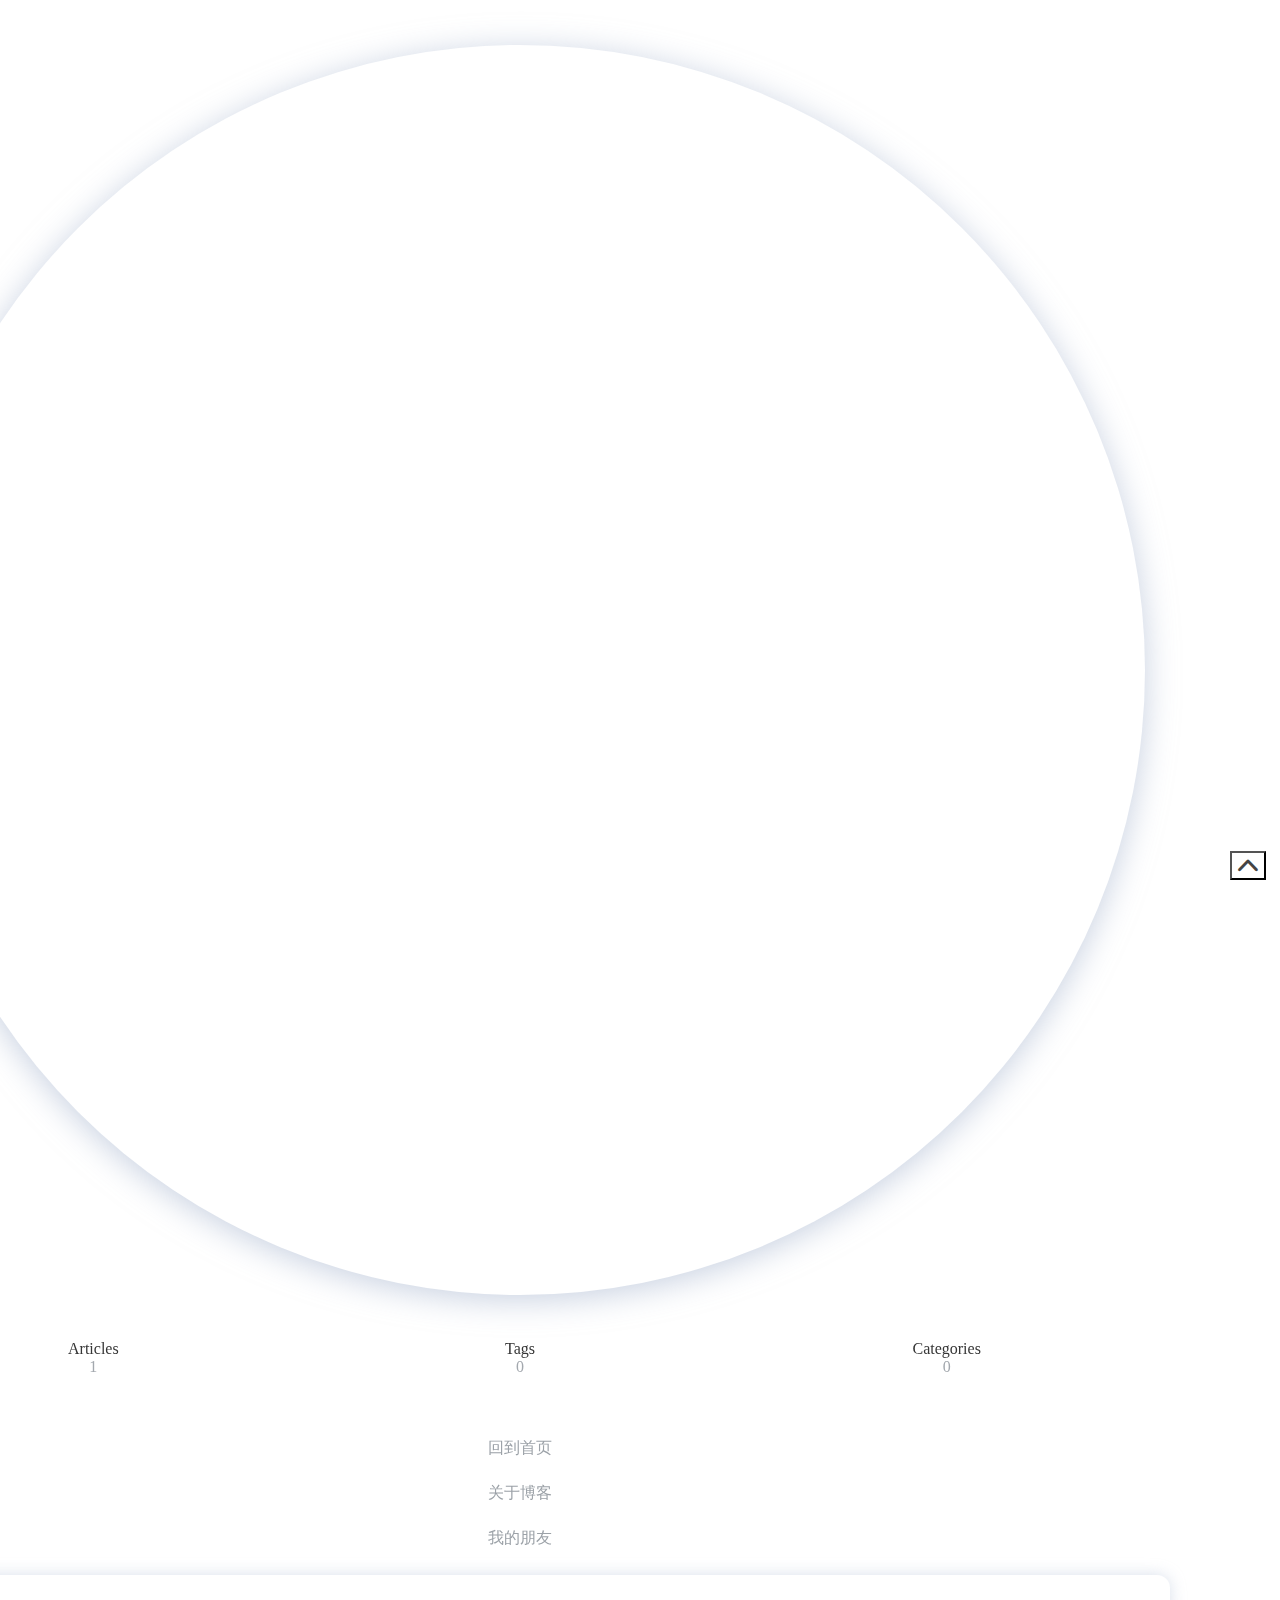
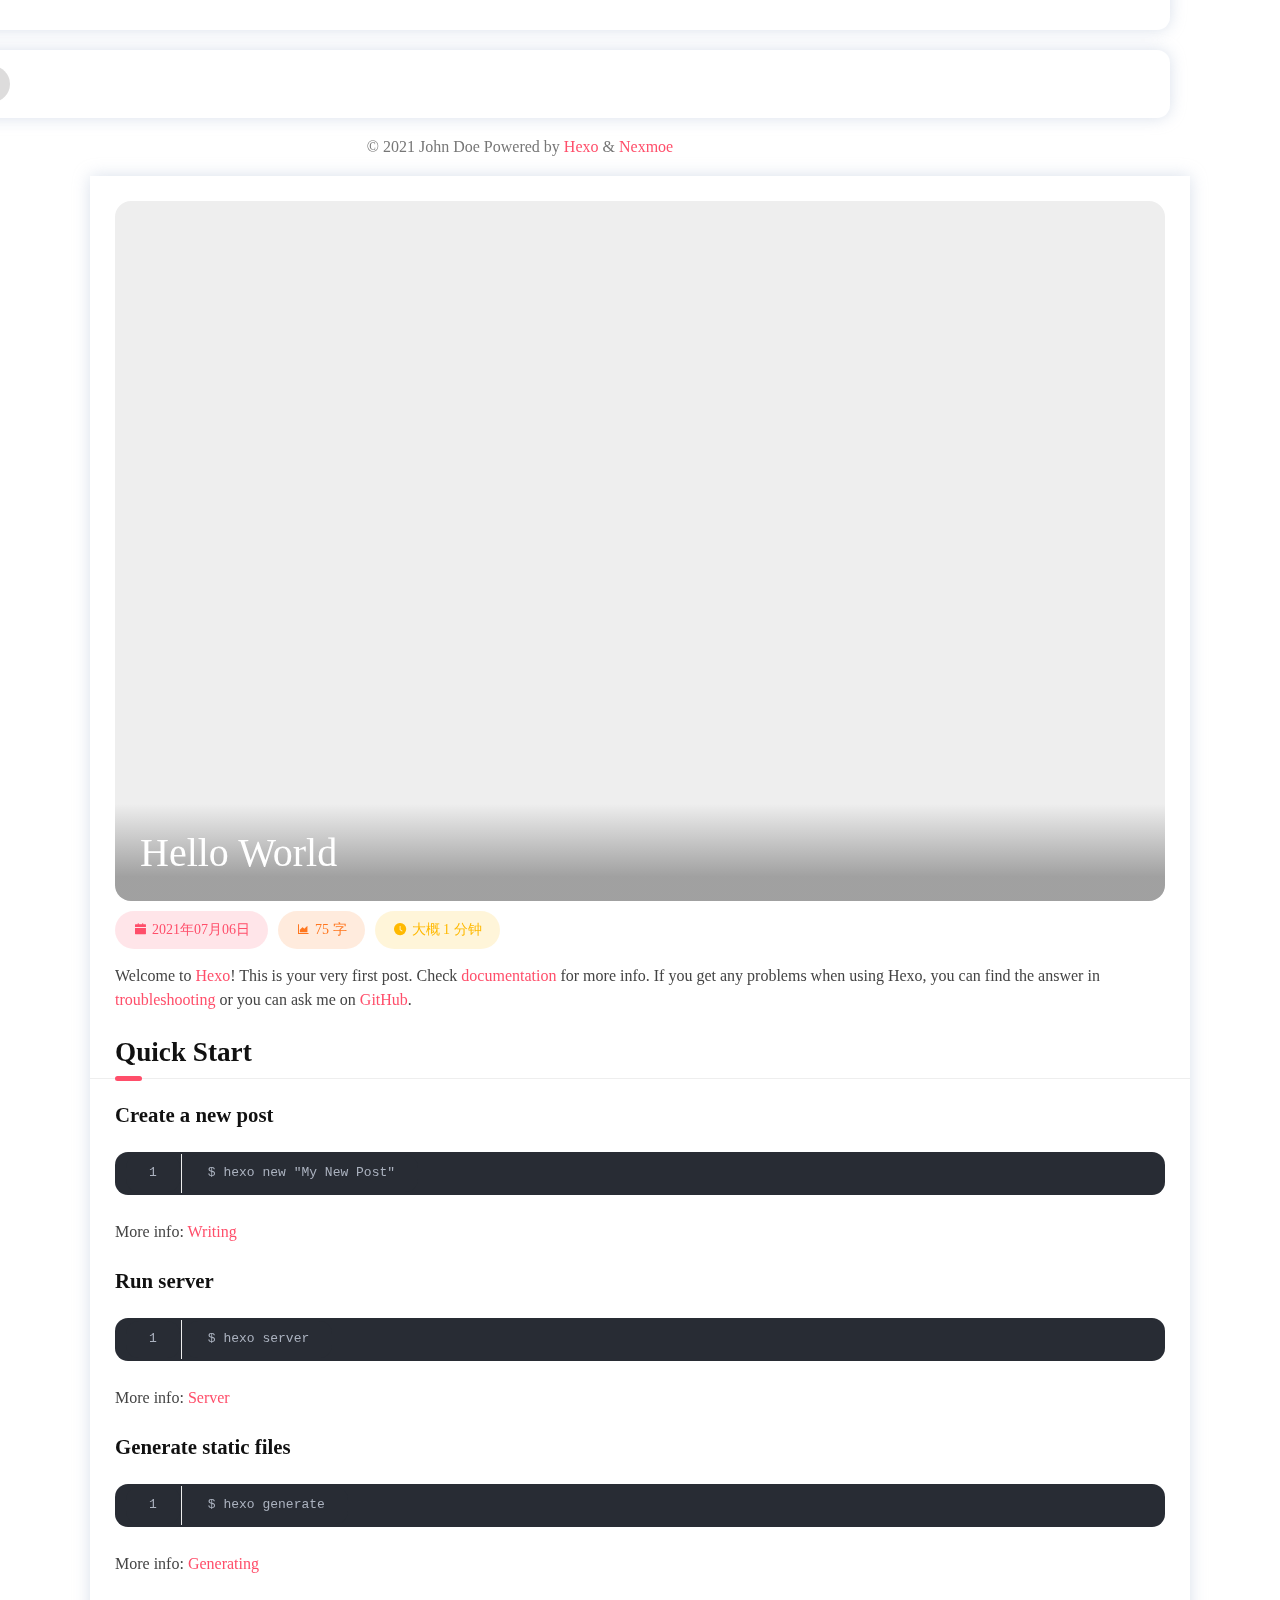
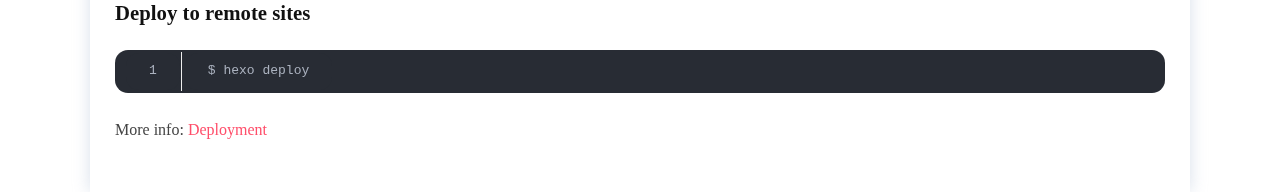
==== archives/index.html @ dfbaf963 "Site updated: 2021-07-06 17:07:49" ====
<!DOCTYPE html>

<html lang="en">

<head>
  
  <title>Archive - Hexo</title>
  <meta charset="UTF-8">
  <meta name="description" content="">
  <meta name="keywords" content="">
  <meta name="viewport" content="width=device-width, initial-scale=1, maximum-scale=5">
  
  

  <link rel="shortcut icon" href="/favicon.ico" type="image/png" />
  <meta property="og:type" content="website">
<meta property="og:title" content="Hexo">
<meta property="og:url" content="http://example.com/archives/index.html">
<meta property="og:site_name" content="Hexo">
<meta property="og:locale" content="en_US">
<meta property="article:author" content="John Doe">
<meta name="twitter:card" content="summary">
  <link rel="stylesheet" href="https://cdn.jsdelivr.net/combine/npm/highlight.js@9.15.8/styles/atom-one-dark.css,npm/justifiedGallery@3.8.1/dist/css/justifiedGallery.min.css,gh/fancyapps/fancybox@3.5.7/dist/jquery.fancybox.min.css,npm/hexo-theme-nexmoe@latest/source/lib/mdui_043tiny/css/mdui.css,npm/hexo-theme-nexmoe@latest/source/lib/iconfont/iconfont.css?v=233" crossorigin>
  <link rel="stylesheet" href="/css/style.css?v=1625562458630">
  
  <link rel="stylesheet" href="/lib/iconfont/iconfont.css?v=1625562458631">
<meta name="generator" content="Hexo 5.4.0"></head>

<body class="mdui-drawer-body-left">
  
  <div id="nexmoe-background">
    <div class="nexmoe-bg" style="background-image: url(https://cdn.jsdelivr.net/gh/nexmoe/nexmoe.github.io@latest/images/cover/5c3aec85a4343.jpg)"></div>
    <div class="mdui-appbar mdui-shadow-0">
      <div class="mdui-toolbar">
        <a mdui-drawer="{target: '#drawer', swipe: true}" title="menu" class="mdui-btn mdui-btn-icon mdui-ripple"><i class="mdui-icon nexmoefont icon-menu"></i></a>
        <div class="mdui-toolbar-spacer"></div>
        <!--<a href="javascript:;" class="mdui-btn mdui-btn-icon"><i class="mdui-icon material-icons">search</i></a>-->
        <a href="/" title="John Doe" class="mdui-btn mdui-btn-icon"><img src="https://cdn.jsdelivr.net/gh/nexmoe/nexmoe.github.io@latest/images/avatar.png" alt="John Doe"></a>
       </div>
    </div>
  </div>
  <div id="nexmoe-header">
      <div class="nexmoe-drawer mdui-drawer" id="drawer">
    <div class="nexmoe-avatar mdui-ripple">
        <a href="/" title="John Doe">
            <img src="https://cdn.jsdelivr.net/gh/nexmoe/nexmoe.github.io@latest/images/avatar.png" alt="John Doe" alt="John Doe">
        </a>
    </div>
    <div class="nexmoe-count">
        <div><span>Articles</span>1</div>
        <div><span>Tags</span>0</div>
        <div><span>Categories</span>0</div>
    </div>
    <div class="nexmoe-list mdui-list" mdui-collapse="{accordion: true}">
        
        <a class="nexmoe-list-item mdui-list-item mdui-ripple" href="/" title="回到首页">
            <i class="mdui-list-item-icon nexmoefont icon-home"></i>
            <div class="mdui-list-item-content">
                回到首页
            </div>
        </a>
        
        <a class="nexmoe-list-item mdui-list-item mdui-ripple" href="/about.html" title="关于博客">
            <i class="mdui-list-item-icon nexmoefont icon-info-circle"></i>
            <div class="mdui-list-item-content">
                关于博客
            </div>
        </a>
        
        <a class="nexmoe-list-item mdui-list-item mdui-ripple" href="/PY.html" title="我的朋友">
            <i class="mdui-list-item-icon nexmoefont icon-unorderedlist"></i>
            <div class="mdui-list-item-content">
                我的朋友
            </div>
        </a>
        
    </div>
    <aside id="nexmoe-sidebar">
  
  <div class="nexmoe-widget-wrap">
    <div class="nexmoe-widget nexmoe-search">
        <form id="search_form" action_e="https://cn.bing.com/search?q=site:nexmoe.com" onsubmit="return search();">
            <label><input id="search_value" name="q" type="search" placeholder="Search"></label>
        </form>
    </div>
</div>
  
  <div class="nexmoe-widget-wrap">
    <div class="nexmoe-widget nexmoe-social">
        <a class="mdui-ripple" href="https://jq.qq.com/?_wv=1027&k=5CfKHun" target="_blank" mdui-tooltip="{content: 'QQ群'}" style="color: rgb(249, 174, 8);background-color: rgba(249, 174, 8, .1);">
            <i class="nexmoefont icon-QQ"></i>
        </a><a class="mdui-ripple" href="https://space.bilibili.com/20238211" target="_blank" mdui-tooltip="{content: '哔哩哔哩'}" style="color: rgb(231, 106, 141);background-color: rgba(231, 106, 141, .15);">
            <i class="nexmoefont icon-bilibili"></i>
        </a><a class="mdui-ripple" href="https://github.com/nexmoe/" target="_blank" mdui-tooltip="{content: 'GitHub'}" style="color: rgb(25, 23, 23);background-color: rgba(25, 23, 23, .15);">
            <i class="nexmoefont icon-github"></i>
        </a>
    </div>
</div>
  
  

  
  
  
</aside>
    <div class="nexmoe-copyright">
        &copy; 2021 John Doe
        Powered by <a href="http://hexo.io/" target="_blank">Hexo</a>
        & <a href="https://github.com/theme-nexmoe/hexo-theme-nexmoe" target="_blank">Nexmoe</a>
        
    </div>
</div><!-- .nexmoe-drawer -->
  </div>
  <div id="nexmoe-content">
    <div class="nexmoe-primary">
        <section class="nexmoe-posts">
    
    <div class="nexmoe-post">
        <a href="/2021/07/06/hello-world/">
            
                <div class="nexmoe-post-cover mdui-ripple" style="padding-bottom: 66.66666666666666%;"> 
                    <img data-src="https://cdn.jsdelivr.net/gh/nexmoe/nexmoe.github.io@latest/images/cover/5c3aec85a4343.jpg" data-sizes="auto" alt="Hello World" class="lazyload">
                    <h1>Hello World</h1>
                </div>
            
        </a>

        <div class="nexmoe-post-meta nexmoe-rainbow">
            <a><i class="nexmoefont icon-calendar-fill"></i>2021年07月06日</a>
            <a><i class="nexmoefont icon-areachart"></i>75 字</a>
            <a><i class="nexmoefont icon-time-circle-fill"></i>大概 1 分钟</a>
        </div>

        <article>
            
                <p>Welcome to <a target="_blank" rel="noopener" href="https://hexo.io/">Hexo</a>! This is your very first post. Check <a target="_blank" rel="noopener" href="https://hexo.io/docs/">documentation</a> for more info. If you get any problems when using Hexo, you can find the answer in <a target="_blank" rel="noopener" href="https://hexo.io/docs/troubleshooting.html">troubleshooting</a> or you can ask me on <a target="_blank" rel="noopener" href="https://github.com/hexojs/hexo/issues">GitHub</a>.</p>
<h2 id="Quick-Start"><a href="#Quick-Start" class="headerlink" title="Quick Start"></a>Quick Start</h2><h3 id="Create-a-new-post"><a href="#Create-a-new-post" class="headerlink" title="Create a new post"></a>Create a new post</h3><figure class="highlight bash"><table><tr><td class="gutter"><pre><span class="line">1</span><br></pre></td><td class="code"><pre><span class="line">$ hexo new <span class="string">&quot;My New Post&quot;</span></span><br></pre></td></tr></table></figure>

<p>More info: <a target="_blank" rel="noopener" href="https://hexo.io/docs/writing.html">Writing</a></p>
<h3 id="Run-server"><a href="#Run-server" class="headerlink" title="Run server"></a>Run server</h3><figure class="highlight bash"><table><tr><td class="gutter"><pre><span class="line">1</span><br></pre></td><td class="code"><pre><span class="line">$ hexo server</span><br></pre></td></tr></table></figure>

<p>More info: <a target="_blank" rel="noopener" href="https://hexo.io/docs/server.html">Server</a></p>
<h3 id="Generate-static-files"><a href="#Generate-static-files" class="headerlink" title="Generate static files"></a>Generate static files</h3><figure class="highlight bash"><table><tr><td class="gutter"><pre><span class="line">1</span><br></pre></td><td class="code"><pre><span class="line">$ hexo generate</span><br></pre></td></tr></table></figure>

<p>More info: <a target="_blank" rel="noopener" href="https://hexo.io/docs/generating.html">Generating</a></p>
<h3 id="Deploy-to-remote-sites"><a href="#Deploy-to-remote-sites" class="headerlink" title="Deploy to remote sites"></a>Deploy to remote sites</h3><figure class="highlight bash"><table><tr><td class="gutter"><pre><span class="line">1</span><br></pre></td><td class="code"><pre><span class="line">$ hexo deploy</span><br></pre></td></tr></table></figure>

<p>More info: <a target="_blank" rel="noopener" href="https://hexo.io/docs/one-command-deployment.html">Deployment</a></p>

            
        </article>
    </div>
    
</section>

        <div class="nexmoe-post-right">
          <div class="nexmoe-fixed">
            <div class="nexmoe-tool"> 
              
                
              
              <a href="#nexmoe-content" class="toc-link" aria-label="回到顶部" title="top"><button class="mdui-fab mdui-ripple"><i class="nexmoefont icon-caret-top"></i></button></a>
            </div>
          </div>
        </div>
    </div>
  </div>
  <script src="https://cdn.jsdelivr.net/combine/npm/lazysizes@5.1.0/lazysizes.min.js,npm/mdui@0.4.3/dist/js/mdui.min.js?v=1"></script>
<script src="https://cdn.jsdelivr.net/npm/jquery@3.5.1/dist/jquery.min.js"></script>
<script src="https://cdn.jsdelivr.net/gh/fancyapps/fancybox@3.5.7/dist/jquery.fancybox.min.js"></script>


<script src="https://cdn.jsdelivr.net/gh/xtaodada/xtaodada.github.io@0.0.2/copy.js"></script>
 

<script async src="/js/app.js?v=1625562458631"></script>

<script src="https://cdn.jsdelivr.net/npm/justifiedGallery@3.8.1/dist/js/jquery.justifiedGallery.min.js"></script>
<script>
	$(".justified-gallery").justifiedGallery({
		rowHeight: 160,
		margins: 10,
	});
</script>

  





</body>

</html>
---- css/style.css ----
.nexmoe-archives .tagcloud {
  margin-bottom: 13px;
  font-size: 0;
}
.nexmoe-archives .categories {
  margin-bottom: 12px;
  font-size: 0;
}
.nexmoe-archives .tagcloud a {
  border-radius: 15px;
  padding: 6px 12px;
  font-size: 15px !important;
  display: inline-block;
  margin-bottom: 7px;
  margin-right: 7px;
}
.nexmoe-archives .tagcloud a:before {
  content: '# ';
}
.nexmoe-archives .tagcloud a span:before {
  content: ' ';
}
.nexmoe-archives .categories a {
  border-radius: 12px;
  padding: 12px;
  font-size: 16px;
  display: inline-block;
  margin-bottom: 12px;
  margin-right: 12px;
  height: 156px;
  width: calc(33.333333333% - 8px);
  position: relative;
}
.nexmoe-archives .categories a:nth-child(3n+3) {
  margin-right: 0;
}
.nexmoe-archives .categories a .bg {
  background-size: cover;
  background-position: center center;
  top: 0;
  left: 0;
  width: 100%;
  height: 100%;
  position: absolute;
  opacity: 0.8;
}
.nexmoe-archives .categories a:before {
  top: 0;
  left: 0;
  content: '';
  background-color: rgba(0,0,0,0.15);
  width: 100%;
  height: 100%;
  position: absolute;
  z-index: 1;
}
.nexmoe-archives .categories a h1 {
  margin: 20px;
  position: absolute;
  bottom: 0;
  left: 0;
  z-index: 2;
}
@media screen and (max-width: 768px) {
  .nexmoe-archives .categories a {
    width: calc(50% - 6px);
  }
  .nexmoe-archives .categories a:nth-child(3n+3) {
    margin-right: 12px;
  }
  .nexmoe-archives .categories a:nth-child(2n+2) {
    margin-right: 0;
  }
}
.nexmoe-archives .categories a span {
  margin-top: 5px;
  display: block;
}
.nexmoe-archives .categories a span:after {
  content: ' Articles';
}
.nexmoe-archives article > *:first-child {
  margin-top: 0;
}
.nexmoe-archives article > *:last-child {
  margin-bottom: 0;
}
.nexmoe-archives ul {
  list-style: none;
  padding-left: 0 !important;
}
.nexmoe-archives li {
  position: relative;
  padding: 10px 0;
  padding-left: 25px;
}
.nexmoe-archives li::before {
  content: '';
  width: 14px;
  height: 14px;
  background: #ff4e6a;
  display: inline-block;
  vertical-align: middle;
  margin-top: -2px;
  margin-right: 11px;
  margin-left: -25px;
  border-radius: 100%;
  border: 3px solid #fff;
  z-index: 100;
  position: relative;
}
.nexmoe-archives li::after {
  content: '';
  height: 100%;
  width: 2px;
  background: rgba(255,78,106,0.2);
  position: absolute;
  left: 6px;
  top: 20px;
}
.nexmoe-archives li:last-child:after {
  display: none;
}
.nexmoe-archives ul span {
  margin-right: 15px;
}
article {
  color: #444;
  font-family: microsoft yahei;
}
article p {
  line-height: 24px;
}
article code {
  background-color: rgba(27,31,35,0.05);
  border-radius: 10px;
  font-size: 85%;
  padding: 0.2em 0.4em;
}
article code::-webkit-scrollbar {
  width: 10px;
  height: 10px;
}
article code::-webkit-scrollbar-thumb {
  border-radius: 10px;
  background-color: #888;
}
.highlight {
  padding: 0 0.5em;
  background: #282c34;
  color: #abb2bf;
  margin: 0;
  border-radius: 13px;
  overflow: auto;
}
.highlight * {
  font-family: monospace;
}
.highlight .line {
  padding: 0 1em;
}
.highlight .gutter {
  border-right: 1px solid #eee;
}
article pre {
  border-radius: 13px;
  overflow: hidden;
  -webkit-box-sizing: border-box;
  box-sizing: border-box;
  margin: 0;
  padding: 10px;
  position: relative;
  background: #282c34;
  line-height: 1.3em;
}
article pre::before {
  background: #282c34;
  height: 32px;
  margin-bottom: 0;
  display: block;
}
article pre:after {
  position: absolute;
  border-radius: 50%;
  background: #ff5f56;
  width: 12px;
  height: 12px;
  top: 0;
  left: 12px;
  margin-top: 12px;
  -webkit-box-shadow: 20px 0 #ffbd2e, 40px 0 #27c93f;
  box-shadow: 20px 0 #ffbd2e, 40px 0 #27c93f;
}
article pre code {
  position: relative;
  border: none;
  border-radius: 0;
  font-size: 100%;
  font-family: Consolas;
}
article pre code:after {
  color: #5c6370;
  position: absolute;
  top: 0.5em;
  bottom: 0.5em;
  left: 0;
  text-align: left;
  clip: rect(-100px 2em 9999px 0);
  clip: rect(-100px 5ch 9999px 0);
  overflow: hidden;
  padding: 1px 0;
  padding-left: 12px;
  background: #282c34;
}
article a {
  -webkit-transition: all 0.35s ease-out;
  transition: all 0.35s ease-out;
  color: #ff4e6a;
  text-decoration: none;
  word-wrap: break-word;
}
article a:hover,
article a:focus {
  color: #ff4e6a;
}
article a:hover {
  text-decoration: underline;
}
article p {
  margin: 25px 0;
  position: relative;
}
article p:after {
  content: '';
  clear: both;
  display: block;
}
article del {
  color: #999;
  font-size: 0.9em;
}
article > table.nexmoe-album {
  margin: -5px;
  max-width: calc(100% + 10px);
}
article > table.nexmoe-album + .nexmoe-album {
  margin-top: 5px;
}
article > table.nexmoe-album,
article > table.nexmoe-album thead,
article > table.nexmoe-album th,
article > table.nexmoe-album td {
  border: none;
  box-shadow: none;
}
article > table.nexmoe-album * {
  background-color: transparent !important;
}
article > table.nexmoe-album th,
article > table.nexmoe-album td {
  padding: 5px;
  height: 300px;
}
article > table.nexmoe-album th a:after,
article > table.nexmoe-album td a:after {
  display: none;
}
@media screen and (max-width: 1024px) {
  article > table.nexmoe-album th,
  article > table.nexmoe-album td {
    height: 100px;
  }
}
article > table.nexmoe-album img {
  width: 100%;
  height: 100%;
  object-fit: cover;
}
.justified-gallery {
  margin: -10px;
  width: calc(100% + 20px);
}
.jg-entry {
  border-radius: 10px;
  overflow: hidden;
}
article img {
  display: block;
  border-radius: 13px;
}
article img.lazyload,
article img.lazyloading {
  opacity: 0;
  transition: opacity 400ms ease-out;
}
article img.lazyloaded {
  opacity: 1;
}
article h1,
article h2,
article h3,
article h4,
article h5,
article h6 {
  color: #111;
  margin: 25px 0;
}
article h4,
article h5,
article h6 {
  position: relative;
}
article h4:before,
article h5:before,
article h6:before {
  display: inline-block;
  width: 1em;
  content: '#';
  color: #ff4e6a;
}
article h1 {
  font-size: 2.5em;
}
article h2 {
  font-size: 1.7em;
  position: relative;
  padding-bottom: 10px;
}
article h2:before {
  content: '';
  width: 100%;
  padding: 0px 25px;
  border-bottom: 1px solid #eee;
  position: absolute;
  bottom: -1px;
  left: -25px;
  box-sizing: unset;
}
article h2:after {
  transition: all 0.35s ease-out;
  content: '';
  position: absolute;
  background: #ff4e6a;
  width: 1em;
  height: 5px;
  bottom: -3px;
  left: 0;
  border-radius: 10px;
}
article h2:hover:after {
  width: 2em;
}
article h3 {
  font-size: 1.3em;
}
article h4 {
  font-size: 1.15em;
}
article h5 {
  font-size: 1em;
}
article h6 {
  font-size: 0.9em;
}
article blockquote {
  color: #666;
  margin: 25px 0;
  padding: 0.1em 2.2em;
  background-color: #f8f8f8;
  line-height: 28px;
  position: relative;
  border-radius: 10px;
  border: 1px solid #eee;
  font-family: sf pro sc, sf pro display, sf pro icons, aos icons, pingfang sc, helvetica neue, helvetica, arial, sans-serif;
}
article blockquote:before {
  content: '\201C';
  top: 15px;
  left: 10px;
  position: absolute;
  color: #888;
  font-size: 3em;
}
article blockquote:after {
  content: '\201D';
  bottom: -8px;
  right: 10px;
  position: absolute;
  color: #888;
  font-size: 3em;
}
article hr {
  display: block;
  border: 0;
  border-top: 1px dashed #ccc;
  margin: 25px 0;
  padding: 0;
}
article sub,
article sup {
  font-size: 75%;
  line-height: 0;
  position: relative;
  vertical-align: baseline;
}
article sup {
  top: -0.5em;
}
article sub {
  bottom: -0.25em;
}
article ul {
  padding: 0 0 0 2em;
  margin-top: 0;
}
article ul .mdui-checkbox {
  padding-left: 22px;
  height: 18px;
}
article ul .mdui-checkbox-icon {
  top: 4px;
}
article ol {
  padding: 0 0 0 2.5em;
  margin-top: 0;
}
article > ol {
  list-style-type: none;
  counter-reset: item;
}
article > ol > li {
  position: relative;
}
article > ol > li::before {
  content: counter(item);
  counter-increment: item;
  position: absolute;
  top: 0.2rem;
  left: -2.5em;
  height: 1.6rem;
  width: 1.6rem;
  text-align: center;
  border-radius: 8px;
  line-height: 1.6rem;
  background-color: rgba(255,78,106,0.1);
  color: #ff4e6a;
}
article li {
  line-height: 2rem;
}
article li p {
  margin: 0 !important;
}
article dd {
  margin: 0 0 0 2em;
}
article > table {
  color: #5b6064;
  border-spacing: 0;
  text-align: center;
  border-collapse: collapse;
  -webkit-box-shadow: 0 0 0 1px #eee;
  box-shadow: 0 0 0 1px #eee;
  display: inline-block;
  max-width: 100%;
  overflow: auto;
  white-space: nowrap;
  margin: auto;
  border-radius: 10px;
}
article > table::-webkit-scrollbar {
  width: 6px;
  height: 6px;
}
article > table::-webkit-scrollbar-thumb {
  background-color: #888;
}
article > table thead {
  border-bottom: 1px solid #eee;
  background-color: #f8f8f8;
}
article > table thead tr {
  background-color: #f8f8f8;
}
article > table th {
  border-right: 1px solid #eee;
  padding: 13px 26px;
  font-weight: 400;
}
article > table td {
  border-right: 1px solid #eee;
  padding: 13px 26px;
}
article > table th:last-child,
article > table td:last-child {
  border: none;
}
article > table tr {
  background-color: #fff;
}
article > table tr:nth-child(2n) {
  background-color: #f8f8f8;
}
article img,
article canvas,
article iframe,
article video,
article svg,
article select,
article textarea {
  width: auto;
  max-width: 100%;
}
details ul {
  padding-left: 1.7em;
}
summary {
  cursor: pointer;
}
summary i {
  margin-right: 0.3em;
  width: 24px;
}
summary .remove {
  display: none;
}
details[open] > summary .add {
  display: none;
}
details[open] > summary .remove {
  display: inline-block;
}
article ul {
  list-style: none;
  padding-left: 0 !important;
}
article ul li {
  position: relative;
  padding: 10px 0;
  padding-left: 25px;
}
article ul li::before {
  content: '';
  width: 14px;
  height: 14px;
  background: #ff4e6a;
  display: inline-block;
  vertical-align: middle;
  margin-top: -2px;
  margin-right: 11px;
  margin-left: -25px;
  border-radius: 100%;
  border: 3px solid #fff;
  z-index: 100;
  position: relative;
}
article ul li::after {
  content: '';
  height: 100%;
  width: 2px;
  background: rgba(255,78,106,0.2);
  position: absolute;
  left: 6px;
  top: 20px;
}
article ul li:last-child:after {
  display: none;
}
article ul span {
  margin-right: 15px;
}
article .mdui-btn {
  background-color: #ff4e6a;
  color: #fff;
  border-radius: 10px;
}
article .mdui-btn:focus,
article .mdui-btn:hover {
  background-color: #ff4e6a;
  color: #fff;
}
font.douyin {
  text-shadow: -2px 0 rgba(0,255,255,0.5), 2px 0 rgba(255,0,0,0.5);
  animation: shake-it 0.5s reverse infinite cubic-bezier(0.68, -0.55, 0.27, 1.55);
}
.aplayer {
  -webkit-box-shadow: 0 0 0 1px #eee !important;
  box-shadow: 0 0 0 1px #eee !important;
  border-radius: 10px !important;
  margin: 25px 0 !important;
  height: 90px;
}
.aplayer .aplayer-info {
  padding: 9px 7px 0 10px !important;
}
.aplayer .aplayer-info .aplayer-controller .aplayer-bar-wrap {
  margin-left: 1px !important;
  padding-right: 3px;
}
.aplayer .aplayer-info .aplayer-controller .aplayer-bar-wrap .aplayer-bar,
.aplayer .aplayer-info .aplayer-controller .aplayer-bar-wrap .aplayer-bar .aplayer-loaded,
.aplayer .aplayer-info .aplayer-controller .aplayer-bar-wrap .aplayer-bar .aplayer-played {
  height: 6px !important;
  border-radius: 10px !important;
}
.aplayer .aplayer-info .aplayer-controller .aplayer-bar-wrap .aplayer-bar .aplayer-played .aplayer-thumb {
  height: 12px !important;
  width: 12px !important;
  right: 3px !important;
  -webkit-box-shadow: 0 0 5px 0 rgba(0,0,0,0.18) !important;
  box-shadow: 0 0 5px 0 rgba(0,0,0,0.18) !important;
  -webkit-transition: all 0.35s ease-out;
  transition: all 0.35s ease-out;
}
.aplayer .aplayer-info .aplayer-controller .aplayer-volume-wrap .aplayer-volume-bar-wrap .aplayer-volume-bar,
.aplayer .aplayer-info .aplayer-controller .aplayer-volume-wrap .aplayer-volume-bar-wrap .aplayer-volume-bar .aplayer-volume {
  border-radius: 10px;
  width: 6px;
}
.aplayer .aplayer-info .aplayer-controller .aplayer-volume-wrap .aplayer-volume-bar-wrap .aplayer-volume-bar {
  right: 10.5px;
}
.aplayer .aplayer-list ol li {
  border-top: none !important;
}
.aplayer .aplayer-list ol li.aplayer-list-light {
  background: #f8f8f8 !important;
}
.justified-gallery > a > .jg-caption,
.justified-gallery > div > .jg-caption,
.justified-gallery > figure > .jg-caption {
  background-color: transparent;
}
.justified-gallery > a > .jg-caption,
.justified-gallery > div > .jg-caption,
.justified-gallery > figure > .jg-caption {
  padding: 10px;
  transition: all 0.35s ease-out !important;
}
.justified-gallery > a > .jg-caption.jg-caption-visible,
.justified-gallery > div > .jg-caption.jg-caption-visible,
.justified-gallery > figure > .jg-caption.jg-caption-visible {
  opacity: 0.99;
}
.justified-gallery > a > .jg-caption:after,
.justified-gallery > div > .jg-caption:after,
.justified-gallery > figure > .jg-caption:after {
  background-image: -moz-linear-gradient(to top, rgba(16,16,16,0.35) 25%, rgba(16,16,16,0) 100%);
  background-image: -webkit-linear-gradient(to top, rgba(16,16,16,0.35) 25%, rgba(16,16,16,0) 100%);
  background-image: -ms-linear-gradient(to top, rgba(16,16,16,0.35) 25%, rgba(16,16,16,0) 100%);
  background-image: linear-gradient(to top, rgba(16,16,16,0.35) 25%, rgba(16,16,16,0) 100%);
  -moz-pointer-events: none;
  -webkit-pointer-events: none;
  -ms-pointer-events: none;
  pointer-events: none;
  background-size: cover;
  content: '';
  display: block;
  height: 100%;
  left: 0;
  position: absolute;
  bottom: 0;
  width: 100%;
  z-index: -1;
}
article.nexmoe-py > *:first-child {
  margin-top: 0 !important;
}
article.nexmoe-py ul {
  list-style-type: none;
  padding: 0;
  display: flex;
  flex-direction: row;
  flex-wrap: wrap;
  margin: -5px;
}
article.nexmoe-py ul li {
  transition: all 0.03s;
  width: calc(14.285714285714286% - 10px);
  margin: 5px;
  border-radius: 10px;
  border: 1px solid #eee;
  font-size: 0;
  overflow: hidden;
  padding: 0 !important;
}
article.nexmoe-py ul li:before,
article.nexmoe-py ul li:after {
  display: none;
}
article.nexmoe-py ul li > a {
  padding-top: 100%;
  display: block;
  position: relative;
}
article.nexmoe-py ul li > a:before {
  background-image: -moz-linear-gradient(to top, rgba(16,16,16,0.35) 25%, rgba(16,16,16,0) 100%);
  background-image: -webkit-linear-gradient(to top, rgba(16,16,16,0.35) 25%, rgba(16,16,16,0) 100%);
  background-image: -ms-linear-gradient(to top, rgba(16,16,16,0.35) 25%, rgba(16,16,16,0) 100%);
  background-image: linear-gradient(to top, rgba(16,16,16,0.35) 25%, rgba(16,16,16,0) 100%);
  -moz-pointer-events: none;
  -webkit-pointer-events: none;
  -ms-pointer-events: none;
  pointer-events: none;
  background-size: cover;
  content: '';
  display: block;
  height: 36px;
  left: 0;
  position: absolute;
  bottom: 0;
  width: 100%;
  z-index: 1;
  opacity: 0.8;
}
article.nexmoe-py ul li > a::after {
  font-size: 13px;
  color: #fff;
  -webkit-transition: none;
  transition: none;
  content: attr(title);
  display: block;
  width: 100%;
  border: none;
  padding: 2px 10px;
  text-align: center;
  overflow: hidden;
  text-overflow: ellipsis;
  white-space: nowrap;
  position: absolute;
  bottom: 0;
  z-index: 2;
}
article.nexmoe-py ul li img {
  width: 100%;
  border-radius: 0;
  border: none;
  display: block;
  position: absolute;
  width: 100%;
  top: 0;
  pointer-events: none;
}
article.nexmoe-py ul li img.lazyload {
  padding-bottom: 100%;
  opacity: 0;
}
article.nexmoe-py ul li img.lazyloaded {
  padding-bottom: 0;
  opacity: 1;
}
@media screen and (max-width: 768px) {
  article.nexmoe-py ul li {
    width: calc(33.3333333333% - 10px);
  }
}
*,
*:after,
*::before {
  box-sizing: border-box;
}
a {
  text-decoration: none;
}
body {
  max-width: 1100px;
  margin: auto !important;
}
.medium-zoom-overlay {
  z-index: 9999;
}
.medium-zoom-image--opened {
  z-index: 9999;
  background: rgba(31,34,36,0.925);
  box-shadow: 0 1em 3em 0.5em rgba(0,0,0,0.25);
}
#nexmoe-background .nexmoe-bg {
  opacity: 0.2;
  background-size: cover;
  filter: blur(30px);
  height: 100vh;
  width: 100%;
  position: fixed;
  top: 0;
  left: 0;
  z-index: -1;
}
#nexmoe-background .mdui-appbar {
  padding: 10px;
  display: none;
}
#nexmoe-background .mdui-appbar img {
  width: 100%;
}
@media screen and (max-width: 1023px) {
  #nexmoe-background .mdui-appbar {
    display: block !important;
  }
}
#nexmoe-header {
  margin-left: -240px;
}
#nexmoe-header .mdui-drawer {
  left: unset;
  scrollbar-width: none;
}
#nexmoe-header .mdui-drawer::-webkit-scrollbar {
  display: none;
}
#nexmoe-header .nexmoe-avatar,
#nexmoe-header .nexmoe-avatar img {
  width: 100%;
  font-size: 0 0;
  border-radius: 80px;
  -webkit-border-radius: 80px;
  -moz-border-radius: 80px;
  box-shadow: inset 0 -1px 0 #333 sf;
  -webkit-transition: -webkit-transform 1.5s ease-out;
  -moz-transition: -moz-transform 1.5s ease-out;
  transition: transform 1.5s ease-out;
}
#nexmoe-header .nexmoe-avatar {
  margin: 45px;
  z-index: 4;
  position: relative;
  font-size: 0;
  width: calc(100% - 90px);
  overflow: hidden;
  border-radius: 100%;
  box-shadow: 0 0.3rem 2rem rgba(161,177,204,0.6);
}
#nexmoe-header .nexmoe-avatar a {
  padding-bottom: 100%;
  display: block;
  height: 0;
}
#nexmoe-header .nexmoe-count {
  padding: 0 30px;
  margin-bottom: 30px;
  display: -webkit-box;
  display: -ms-flexbox;
  display: flex;
}
#nexmoe-header .nexmoe-count div {
  -webkit-box-flex: 1;
  -ms-flex: 1;
  flex: 1;
  text-align: center;
  color: #a3a8ae;
}
#nexmoe-header .nexmoe-count div span {
  color: #363636;
  display: block;
}
#nexmoe-header .nexmoe-search input {
  border: none !important;
  background-color: transparent;
  padding: 20px;
  box-sizing: border-box;
  outline: none;
}
#nexmoe-header .nexmoe-social {
  padding: 12px;
  font-size: 0;
}
#nexmoe-header .nexmoe-social a {
  width: 36px;
  height: 36px;
  line-height: 36px;
  margin: 4px;
  border-radius: 100%;
  display: inline-block;
  text-align: center;
  color: #606266;
}
#nexmoe-header .nexmoe-list {
  padding: 8px 20px;
}
#nexmoe-header .nexmoe-list .nexmoe-list-item {
  padding: 0 36px;
  color: #9ca2a8;
  transition: all 0.35s ease-out;
  border-radius: 13px;
  margin-bottom: 10px;
  text-align: center;
}
#nexmoe-header .nexmoe-list .nexmoe-list-item.active,
#nexmoe-header .nexmoe-list .nexmoe-list-item.active i {
  color: #fff;
}
#nexmoe-header .nexmoe-list .nexmoe-list-item.active {
  opacity: 0.9;
  background: #ff4e6a;
  box-shadow: 0 2px 12px #ff4e6a;
}
#nexmoe-header .nexmoe-list .nexmoe-list-item i {
  font-size: 22px;
  color: #9ca2a8;
}
#nexmoe-header .nexmoe-list .nexmoe-list-item .mdui-list-item-content {
  margin-left: 0px;
  transition: all 0.35s ease-out;
}
#nexmoe-header .nexmoe-widget-wrap {
  box-shadow: 0 0 1rem rgba(161,177,204,0.4);
  background-color: #fff;
  margin: 20px;
  border-radius: 13px;
  overflow: hidden;
  white-space: normal;
}
#nexmoe-header .nexmoe-widget-wrap .nexmoe-widget-title {
  font-size: 1em;
  font-weight: 400;
  padding: 24px 18px 12px;
  margin: 0;
  color: #ff4e6a;
}
#nexmoe-header .nexmoe-widget-wrap .nexmoe-widget ul {
  list-style-type: none;
  padding: 0;
  margin: 0;
}
#nexmoe-header .nexmoe-widget-wrap .nexmoe-widget ul li {
  overflow: hidden;
  text-overflow: ellipsis;
  white-space: nowrap;
  position: relative;
  padding: 12px 18px;
}
#nexmoe-header .nexmoe-widget-wrap .nexmoe-widget ul li a {
  color: #606266;
}
#nexmoe-header .nexmoe-widget-wrap .nexmoe-widget ul li:last-child {
  border-bottom: none;
  padding-bottom: 24px;
}
#nexmoe-header .nexmoe-widget-wrap .nexmoe-widget .category-list-count,
#nexmoe-header .nexmoe-widget-wrap .nexmoe-widget .archive-list-count {
  background-color: rgba(255,78,106,0.1);
  display: inline-block;
  width: 26px;
  height: 26px;
  line-height: 26px;
  text-align: center;
  border-radius: 100%;
  color: #ff4e6a;
  position: absolute;
  right: 18px;
  top: 10px;
}
#nexmoe-header .nexmoe-widget-wrap .tagcloud {
  padding: 10px;
  padding-bottom: 5px;
}
#nexmoe-header .nexmoe-widget-wrap .tagcloud a {
  border-radius: 13px;
  padding: 5px 10px;
  font-size: 12px !important;
  display: inline-block;
  margin-bottom: 5px;
}
#nexmoe-header .nexmoe-widget-wrap .tagcloud a:before {
  content: '# ';
}
#nexmoe-header .nexmoe-widget-wrap:first-child {
  margin-top: 0;
}
#nexmoe-header .nexmoe-copyright {
  padding: 0 30px;
  text-align: center;
  color: #777;
  white-space: normal;
  margin-bottom: 20px;
}
#nexmoe-header .nexmoe-copyright a {
  color: #ff4e6a;
}
@media screen and (max-width: 1024px) {
  #nexmoe-header {
    margin-left: 0;
  }
  #nexmoe-header .mdui-drawer {
    left: 0;
  }
}
#nexmoe-content {
  position: relative;
}
#nexmoe-content .nexmoe-primary {
  box-shadow: 0 0 1rem rgba(161,177,204,0.4);
  background-color: #fff;
  float: left;
  width: 100%;
  padding: 25px;
  position: absolute;
  min-height: 100vh;
}
#nexmoe-content .nexmoe-primary .nexmoe-page-nav {
  list-style: none;
  text-align: center;
  display: inline-block;
  color: #ddd;
  background-color: #f5f6f5;
  border-radius: 13px;
  margin-top: -10px;
}
#nexmoe-content .nexmoe-primary .nexmoe-page-nav .prev {
  margin-left: 8px;
}
#nexmoe-content .nexmoe-primary .nexmoe-page-nav .current {
  color: #fff;
  background: #ff4e6a;
  opacity: 0.9;
  box-shadow: 0 2px 12px #ff4e6a;
}
#nexmoe-content .nexmoe-primary .nexmoe-page-nav > * {
  color: #999;
  border-radius: 13px;
  width: 35px;
  height: 35px;
  line-height: 35px;
  margin-right: 8px;
  float: left;
}
#nexmoe-content .nexmoe-posts {
  position: relative;
}
#nexmoe-content .nexmoe-posts .nexmoe-post {
  width: 100%;
  margin-bottom: 40px;
}
#nexmoe-content .nexmoe-posts .nexmoe-post article p:first-child {
  margin-top: 0;
}
#nexmoe-content .nexmoe-posts .nexmoe-post article p:last-child {
  margin-bottom: 0;
}
#nexmoe-content .nexmoe-posts .nexmoe-post-meta {
  margin: 10px 0 !important;
}
#nexmoe-content .nexmoe-posts .nexmoe-post:last-child {
  margin-bottom: 25px;
}
#nexmoe-content .nexmoe-post .nexmoe-post-cover {
  width: 100%;
  padding-bottom: 56.25%;
  position: relative;
  overflow: hidden;
  border-radius: 16px;
  min-height: 95px;
  background-color: #eee;
}
#nexmoe-content .nexmoe-post .nexmoe-post-cover img {
  display: block;
  opacity: 0;
  transition: opacity 400ms ease-out;
  position: absolute;
  left: 0;
  top: 0;
  object-fit: cover;
  width: 100%;
  height: 100%;
}
#nexmoe-content .nexmoe-post .nexmoe-post-cover img.lazyloaded {
  opacity: 1;
}
#nexmoe-content .nexmoe-post .nexmoe-post-cover h1 {
  color: #fff;
  font-size: 2.5em;
  font-weight: normal;
  margin: 0;
  margin-top: 10px;
  padding-left: 1px;
  position: absolute;
  bottom: 0;
  width: 100%;
  box-sizing: border-box;
  text-transform: none;
  z-index: 1;
  margin: 0;
  padding: 25px;
}
#nexmoe-content .nexmoe-post .nexmoe-post-cover h1:after {
  background-image: -moz-linear-gradient(to top, rgba(16,16,16,0.35) 25%, rgba(16,16,16,0) 100%);
  background-image: -webkit-linear-gradient(to top, rgba(16,16,16,0.35) 25%, rgba(16,16,16,0) 100%);
  background-image: -ms-linear-gradient(to top, rgba(16,16,16,0.35) 25%, rgba(16,16,16,0) 100%);
  background-image: linear-gradient(to top, rgba(16,16,16,0.35) 25%, rgba(16,16,16,0) 100%);
  -moz-pointer-events: none;
  -webkit-pointer-events: none;
  -ms-pointer-events: none;
  pointer-events: none;
  background-size: cover;
  content: '';
  display: block;
  height: 100%;
  left: 0;
  position: absolute;
  bottom: 0;
  width: 100%;
  z-index: -1;
}
#nexmoe-content .nexmoe-post .nexmoe-post-meta {
  margin: 25px 0px;
  font-size: 0;
}
#nexmoe-content .nexmoe-post .nexmoe-post-meta a {
  border-radius: 20px;
  padding: 10px 18px;
  font-size: 14px;
  display: inline-block;
  margin-bottom: 5px;
  margin-right: 10px;
  text-decoration: none;
}
#nexmoe-content .nexmoe-post .nexmoe-post-meta a .nexmoefont {
  font-size: 14px;
}
#nexmoe-content .nexmoe-post .nexmoe-post-meta a:before,
#nexmoe-content .nexmoe-post .nexmoe-post-meta i:before {
  margin-right: 5px;
}
#nexmoe-content .nexmoe-post .nexmoe-post-copyright {
  margin: 0 -25px;
  margin-bottom: 25px;
  padding: 25px;
  color: #191919;
  background-color: #fafafa;
  line-height: 1.5em;
  position: relative;
  overflow: hidden;
}
#nexmoe-content .nexmoe-post .nexmoe-post-copyright a {
  color: #ff4e6a;
}
#nexmoe-content .nexmoe-post .nexmoe-post-copyright:after {
  position: absolute;
  background: url("data:image/svg+xml;charset=utf-8,%3Csvg xmlns='http://www.w3.org/2000/svg' viewBox='0 0 496 512'%3E%3Cpath fill='%234a4a4a' d='M245.8 214.9l-33.2 17.3c-9.4-19.6-25.2-20-27.4-20-22.2 0-33.3 14.6-33.3 43.9 0 23.5 9.2 43.8 33.3 43.8 14.4 0 24.6-7 30.5-21.3l30.6 15.5a73.2 73.2 0 01-65.1 39c-22.6 0-74-10.3-74-77 0-58.7 43-77 72.6-77 30.8-.1 52.7 11.9 66 35.8zm143 0l-32.7 17.3c-9.5-19.8-25.7-20-27.9-20-22.1 0-33.2 14.6-33.2 43.9 0 23.5 9.2 43.8 33.2 43.8 14.5 0 24.7-7 30.5-21.3l31 15.5c-2 3.8-21.3 39-65 39-22.7 0-74-9.9-74-77 0-58.7 43-77 72.6-77C354 179 376 191 389 214.8zM247.7 8C104.7 8 0 123 0 256c0 138.4 113.6 248 247.6 248C377.5 504 496 403 496 256 496 118 389.4 8 247.6 8zm.8 450.8c-112.5 0-203.7-93-203.7-202.8 0-105.5 85.5-203.3 203.8-203.3A201.7 201.7 0 01451.3 256c0 121.7-99.7 202.9-202.9 202.9z'/%3E%3C/svg%3E");
  content: ' ';
  height: 160px;
  width: 160px;
  right: -30px;
  top: -45px;
  opacity: 0.1;
}
#nexmoe-content .nexmoe-post-footer {
  background-color: #f5f6f5;
  padding: 25px;
  margin: -25px;
  margin-top: 0;
}
#nexmoe-content:after {
  clear: both;
  display: table;
  content: ' ';
}
@media screen and (max-width: 1024px) {
  #nexmoe-content .nexmoe-primary {
    width: 100%;
    position: relative;
    min-height: 100vh;
  }
  #nexmoe-content .nexmoe-secondary {
    display: none;
  }
}
@media screen and (min-width: 1024px) {
  body {
    padding-left: 0px;
  }
  #nexmoe-header .mdui-drawer-close {
    display: none;
  }
  #nexmoe-header .mdui-drawer-close .nexmoe-avatar {
    padding: 16px;
    width: 80px;
    margin-left: 160px;
    margin-top: 8px;
  }
  #nexmoe-header .mdui-drawer-close .nexmoe-count {
    padding: 16px;
    width: 80px;
    margin-left: 160px;
    display: block;
  }
  #nexmoe-header .mdui-drawer-close .nexmoe-count div {
    display: block;
    margin-bottom: 10px;
  }
  #nexmoe-header .mdui-drawer-close .nexmoe-count div:last-child {
    margin-bottom: 0;
  }
  #nexmoe-header .mdui-drawer-close .mdui-list {
    margin-left: 160px;
  }
  #nexmoe-header .mdui-drawer-close .nexmoe-list-item {
    padding: 0 17px;
    color: #9ca2a8;
  }
  #nexmoe-header .mdui-drawer-close .mdui-list-item-icon~.mdui-list-item-content {
    margin-left: 32px;
  }
  #nexmoe-header .mdui-drawer-close .nexmoe-list {
    padding: 8px 10px;
  }
}
.nexmoe-post-right {
  margin: 0px -25px;
  text-align: right;
}
.nexmoe-valign {
  display: -webkit-box !important;
  display: -webkit-flex !important;
  display: -ms-flexbox !important;
  display: flex !important;
  -webkit-box-align: center !important;
  -webkit-align-items: center !important;
  -ms-flex-align: center !important;
  align-items: center !important;
  height: 100%;
}
.nexmoe-post-right .nexmoe-fixed {
  position: fixed;
  z-index: 1000;
  height: 100vh;
  display: inline-block;
  top: 0;
}
.nexmoe-post-right .nexmoe-tool {
  position: absolute;
  bottom: 20px;
  left: 20px;
  width: 56px;
}
.nexmoe-post-right .nexmoe-tool button {
  margin-top: 20px;
}
.nexmoe-post-right .nexmoe-tool button .icon-i-catalog {
  font-size: 22px;
}
.nexmoe-post-right .nexmoe-tool button .icon-caret-top {
  font-size: 20px;
}
.nexmoe-post-right .nexmoe-tool .mdui-fab {
  background: #fff;
  color: #444;
}
@media screen and (max-width: 1024px) {
  .nexmoe-post-right {
    margin: 25px 0px;
    text-align: left;
  }
  .nexmoe-post-right .nexmoe-fixed {
    height: auto;
    top: auto;
    bottom: 0;
    right: 0;
  }
  .nexmoe-post-right .nexmoe-tool {
    right: 20px;
    left: auto;
  }
  #nexmoe-header .nexmoe-social a {
    margin: 10px;
    width: 44px;
    height: 44px;
    line-height: 44px;
  }
}
.nexmoe-toc {
  width: auto;
  text-align: left;
  box-shadow: 0 0 1rem rgba(161,177,204,0.4);
  background-color: #fff;
  position: absolute;
  bottom: 0px;
  right: 0;
  border-radius: 16px;
  padding: 20px;
  font-size: 16px;
  display: none;
  z-index: 0;
  max-height: calc(100vh - 130px);
  overflow-y: scroll;
}
.nexmoe-tool .catalog:hover .nexmoe-toc {
  display: block;
}
.nexmoe-toc a {
  color: rgba(0,0,0,0.6);
}
.nexmoe-toc a:hover {
  text-decoration: underline;
  color: #ff4e6a;
}
.nexmoe-toc ol {
  padding-left: 1em;
  margin: 0;
}
.nexmoe-toc li {
  margin: 0;
  line-height: 1.7rem;
}
.nexmoe-toc > ol {
  margin: 0;
  padding: 0;
}
.nexmoe-toc * {
  list-style: none;
}
photos img {
  width: 25%;
}
.nexmoe-rainbow a:nth-child(7n+1) {
  background-color: rgba(255,78,106,0.15);
  color: #ff4e6a;
}
.nexmoe-rainbow a:nth-child(7n+2) {
  background-color: rgba(255,118,30,0.15);
  color: #ff761e;
}
.nexmoe-rainbow a:nth-child(7n+3) {
  background-color: rgba(255,185,0,0.15);
  color: #ffb900;
}
.nexmoe-rainbow a:nth-child(7n+4) {
  background-color: rgba(51,213,122,0.15);
  color: #33d57a;
}
.nexmoe-rainbow a:nth-child(7n+5) {
  background-color: rgba(0,219,255,0.15);
  color: #00dbff;
}
.nexmoe-rainbow a:nth-child(7n+6) {
  background-color: rgba(26,152,255,0.15);
  color: #1a98ff;
}
.nexmoe-rainbow a:nth-child(7n+7) {
  background-color: rgba(144,144,255,0.15);
  color: #9090ff;
}
.nexmoe-rainbow-fill a:nth-child(7n+1) {
  color: #fff;
  background-color: rgba(255,78,106,0.9);
}
.nexmoe-rainbow-fill a:nth-child(7n+2) {
  color: #fff;
  background-color: rgba(255,118,30,0.7);
}
.nexmoe-rainbow-fill a:nth-child(7n+3) {
  color: #fff;
  background-color: rgba(255,185,0,0.7);
}
.nexmoe-rainbow-fill a:nth-child(7n+4) {
  color: #fff;
  background-color: rgba(51,213,122,0.7);
}
.nexmoe-rainbow-fill a:nth-child(7n+5) {
  color: #fff;
  background-color: rgba(0,219,255,0.7);
}
.nexmoe-rainbow-fill a:nth-child(7n+6) {
  color: #fff;
  background-color: rgba(26,152,255,0.7);
}
.nexmoe-rainbow-fill a:nth-child(7n+7) {
  color: #fff;
  background-color: rgba(144,144,255,0.7);
}
@-moz-keyframes shake-it {
  0% {
    text-shadow: 0 0 rgba(0,255,255,0.5), 0 0 rgba(255,0,0,0.5);
  }
  25% {
    text-shadow: -1px 0 rgba(0,255,255,0.5), 1px 0 rgba(255,0,0,0.5);
  }
  50% {
    text-shadow: -3px 0 rgba(0,255,255,0.5), 1px 0 rgba(255,0,0,0.5);
  }
  100% {
    text-shadow: 1px 0 rgba(0,255,255,0.5), 3px 0 rgba(255,0,0,0.5);
  }
}
@-webkit-keyframes shake-it {
  0% {
    text-shadow: 0 0 rgba(0,255,255,0.5), 0 0 rgba(255,0,0,0.5);
  }
  25% {
    text-shadow: -1px 0 rgba(0,255,255,0.5), 1px 0 rgba(255,0,0,0.5);
  }
  50% {
    text-shadow: -3px 0 rgba(0,255,255,0.5), 1px 0 rgba(255,0,0,0.5);
  }
  100% {
    text-shadow: 1px 0 rgba(0,255,255,0.5), 3px 0 rgba(255,0,0,0.5);
  }
}
@-o-keyframes shake-it {
  0% {
    text-shadow: 0 0 rgba(0,255,255,0.5), 0 0 rgba(255,0,0,0.5);
  }
  25% {
    text-shadow: -1px 0 rgba(0,255,255,0.5), 1px 0 rgba(255,0,0,0.5);
  }
  50% {
    text-shadow: -3px 0 rgba(0,255,255,0.5), 1px 0 rgba(255,0,0,0.5);
  }
  100% {
    text-shadow: 1px 0 rgba(0,255,255,0.5), 3px 0 rgba(255,0,0,0.5);
  }
}
@keyframes shake-it {
  0% {
    text-shadow: 0 0 rgba(0,255,255,0.5), 0 0 rgba(255,0,0,0.5);
  }
  25% {
    text-shadow: -1px 0 rgba(0,255,255,0.5), 1px 0 rgba(255,0,0,0.5);
  }
  50% {
    text-shadow: -3px 0 rgba(0,255,255,0.5), 1px 0 rgba(255,0,0,0.5);
  }
  100% {
    text-shadow: 1px 0 rgba(0,255,255,0.5), 3px 0 rgba(255,0,0,0.5);
  }
}
---- lib/iconfont/iconfont.css ----
@font-face {font-family: "nexmoefont";
  src: url('iconfont.eot?t=1619014267133'); /* IE9 */
  src: url('iconfont.eot?t=1619014267133#iefix') format('embedded-opentype'), /* IE6-IE8 */
  url('[data-uri]') format('woff2'),
  url('iconfont.woff?t=1619014267133') format('woff'),
  url('iconfont.ttf?t=1619014267133') format('truetype'), /* chrome, firefox, opera, Safari, Android, iOS 4.2+ */
  url('iconfont.svg?t=1619014267133#nexmoefont') format('svg'); /* iOS 4.1- */
}

.nexmoefont {
  font-family: "nexmoefont" !important;
  font-size: 16px;
  font-style: normal;
  -webkit-font-smoothing: antialiased;
  -moz-osx-font-smoothing: grayscale;
}

.icon-i-catalog:before {
  content: "\e628";
}

.icon-caret-top:before {
  content: "\e62d";
}

.icon-tuchong:before {
  content: "\e600";
}

.icon-zhanku:before {
  content: "\e66f";
}

.icon-douban-fill:before {
  content: "\eeae";
}

.icon-coffee:before {
  content: "\e618";
}

.icon-rss:before {
  content: "\e7ea";
}

.icon-appstore-fill:before {
  content: "\e853";
}

.icon-mail-fill:before {
  content: "\e870";
}

.icon-steam:before {
  content: "\e722";
}

.icon-battlenet:before {
  content: "\e604";
}

.icon-youtube:before {
  content: "\e733";
}

.icon-areachart:before {
  content: "\e7af";
}

.icon-telegram:before {
  content: "\e646";
}

.icon-zhihu:before {
  content: "\e87c";
}

.icon-QQ:before {
  content: "\e882";
}

.icon-weibo:before {
  content: "\e883";
}

.icon-wechat-fill:before {
  content: "\e884";
}

.icon-github:before {
  content: "\e60b";
}

.icon-dribbble:before {
  content: "\eaab";
}

.icon-twitter:before {
  content: "\e617";
}

.icon-bilibili:before {
  content: "\e60f";
}

.icon-time-circle-fill:before {
  content: "\e848";
}

.icon-calendar-fill:before {
  content: "\e84d";
}

.icon-eye-fill:before {
  content: "\e869";
}

.icon-tag-fill:before {
  content: "\e86e";
}

.icon-tags-fill:before {
  content: "\e86f";
}

.icon-right:before {
  content: "\e7eb";
}

.icon-left:before {
  content: "\e7ec";
}

.icon-menu:before {
  content: "\e7f5";
}

.icon-unorderedlist:before {
  content: "\e7f4";
}

.icon-ellipsis:before {
  content: "\e7fc";
}

.icon-info-circle:before {
  content: "\e77e";
}

.icon-container:before {
  content: "\e7b0";
}

.icon-home:before {
  content: "\e7c6";
}
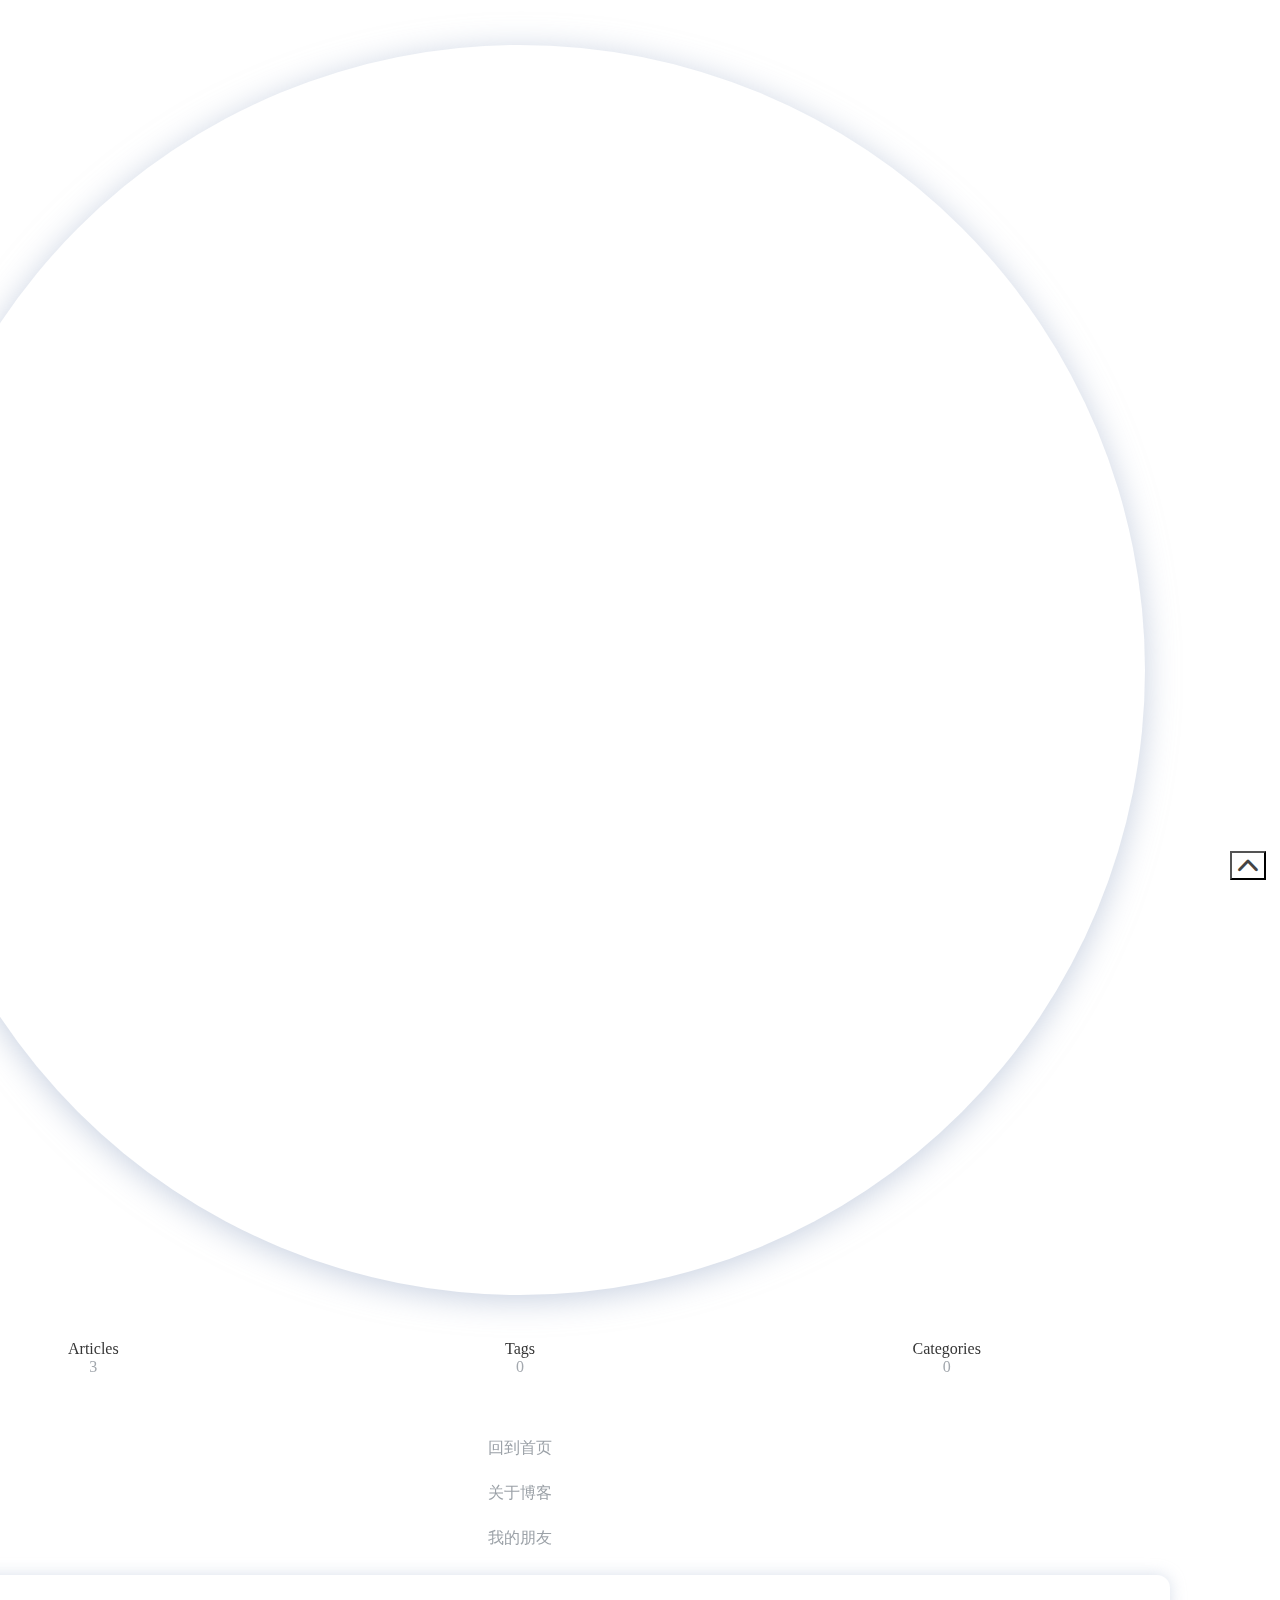
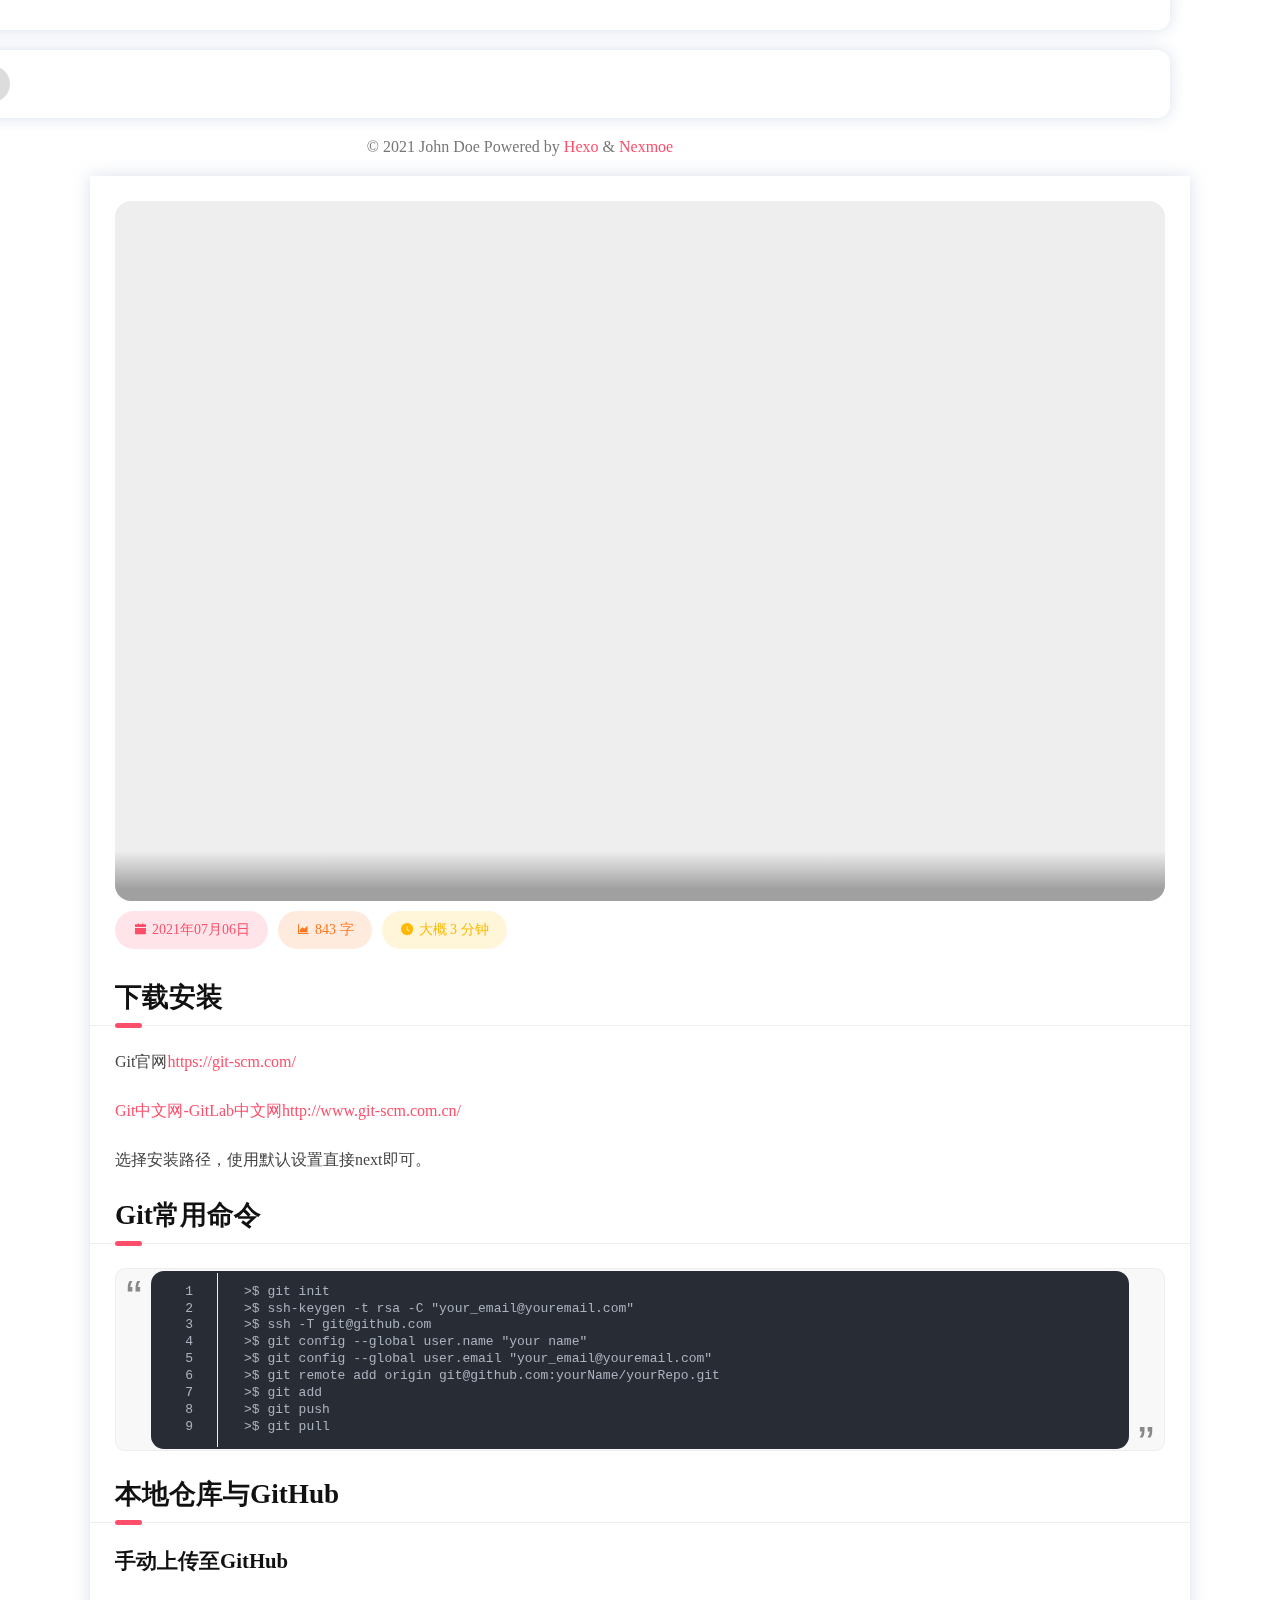
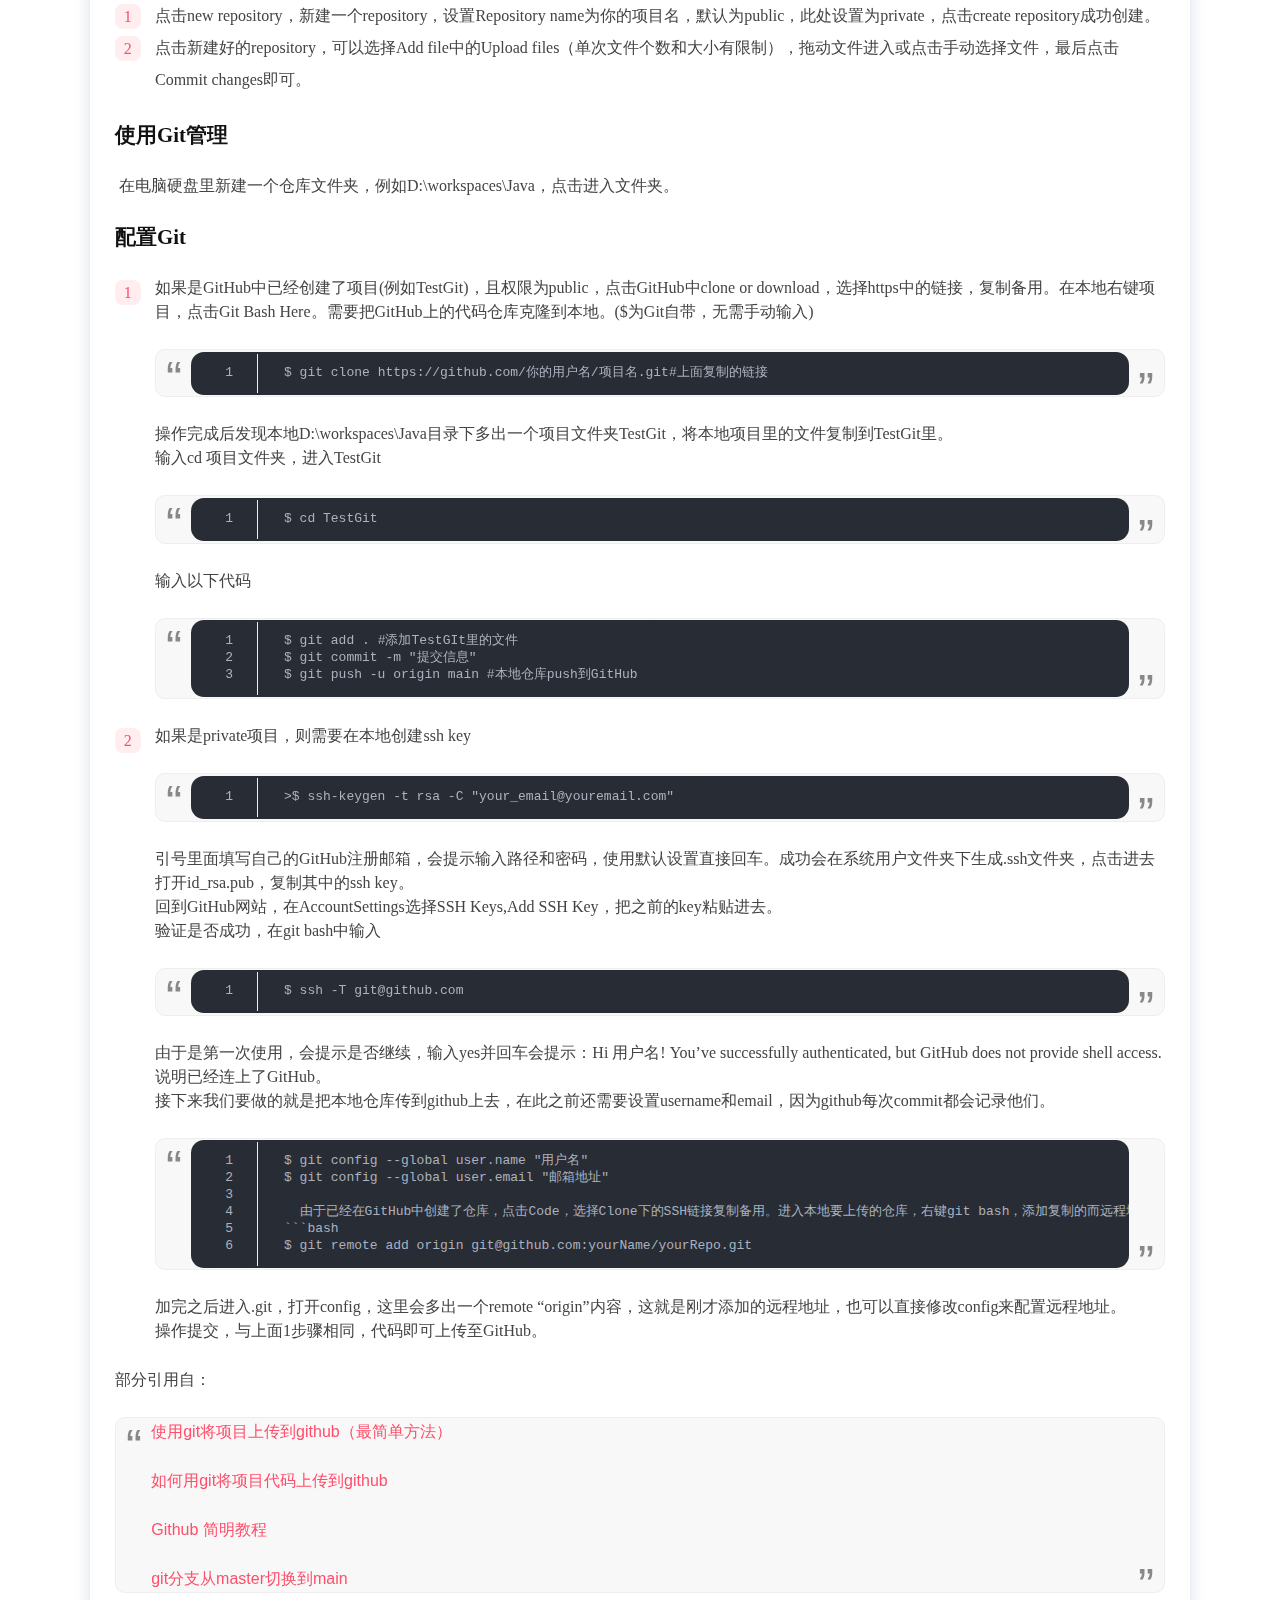
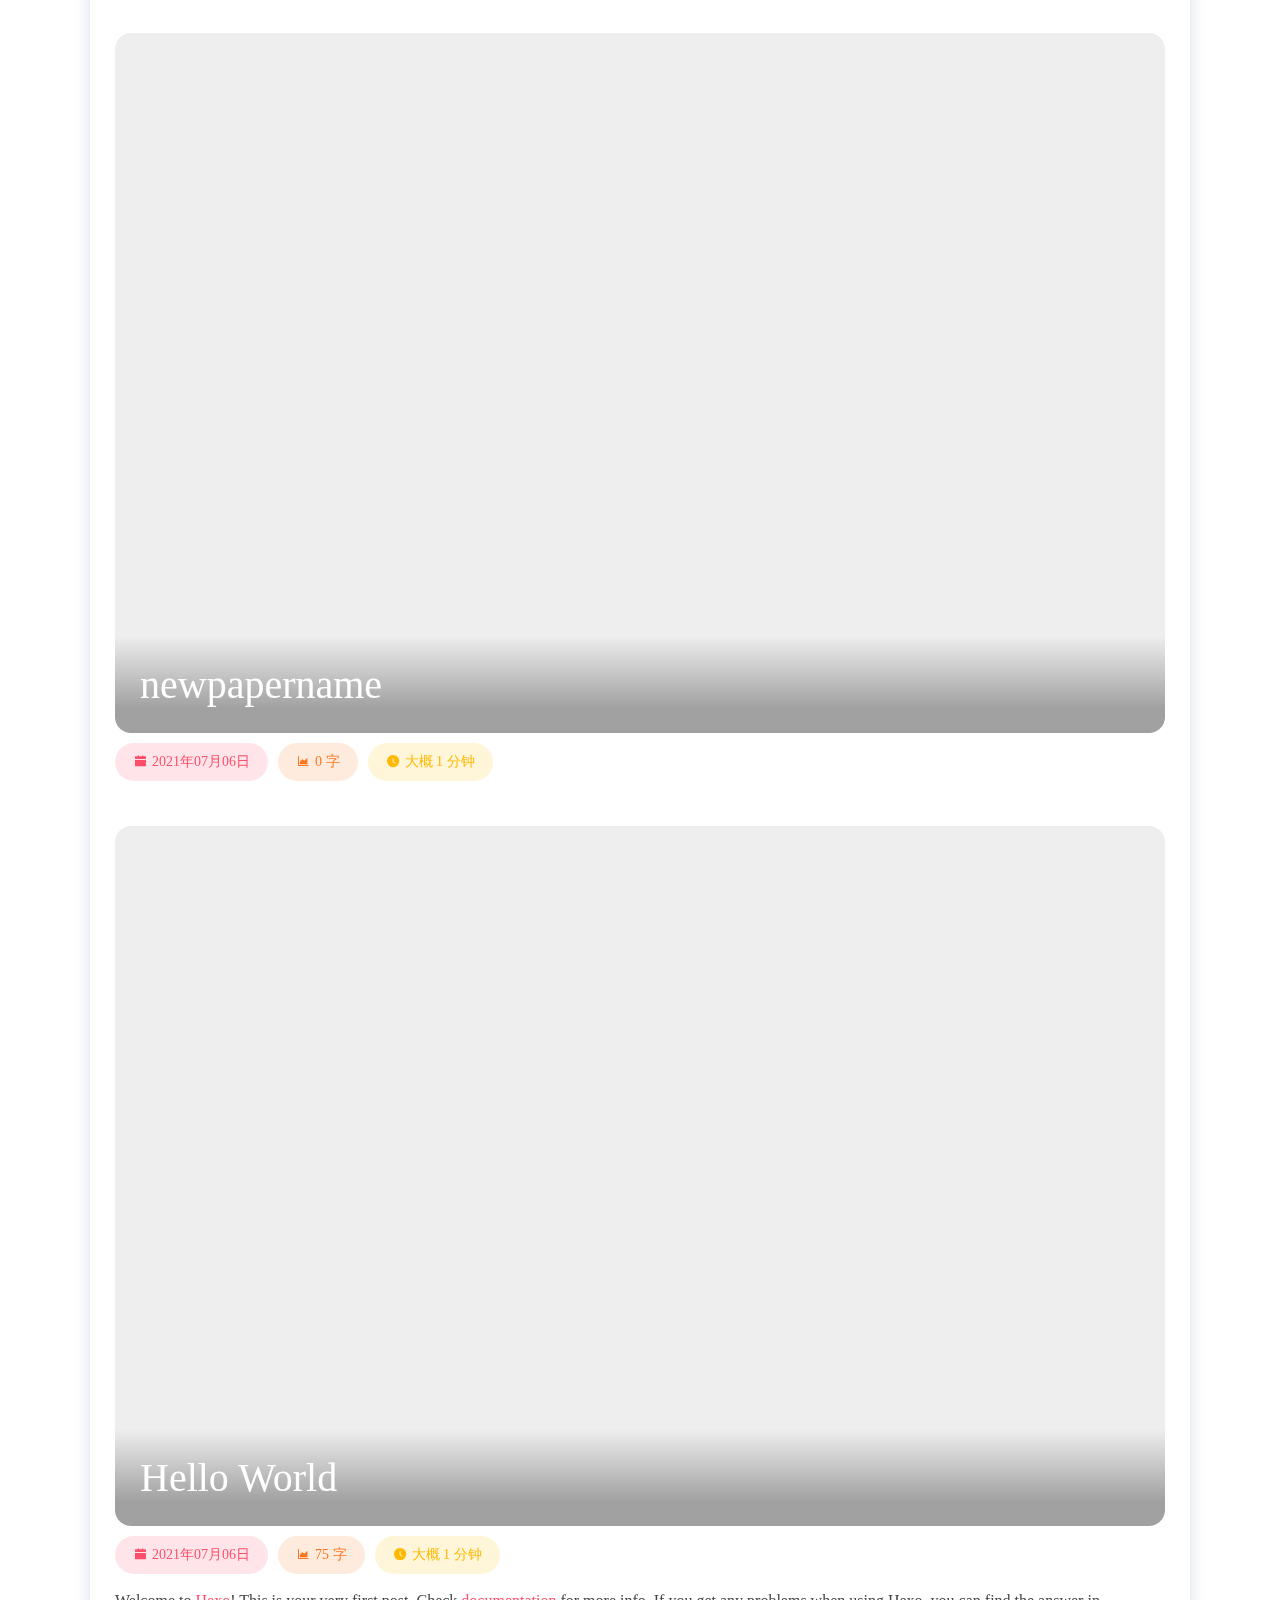
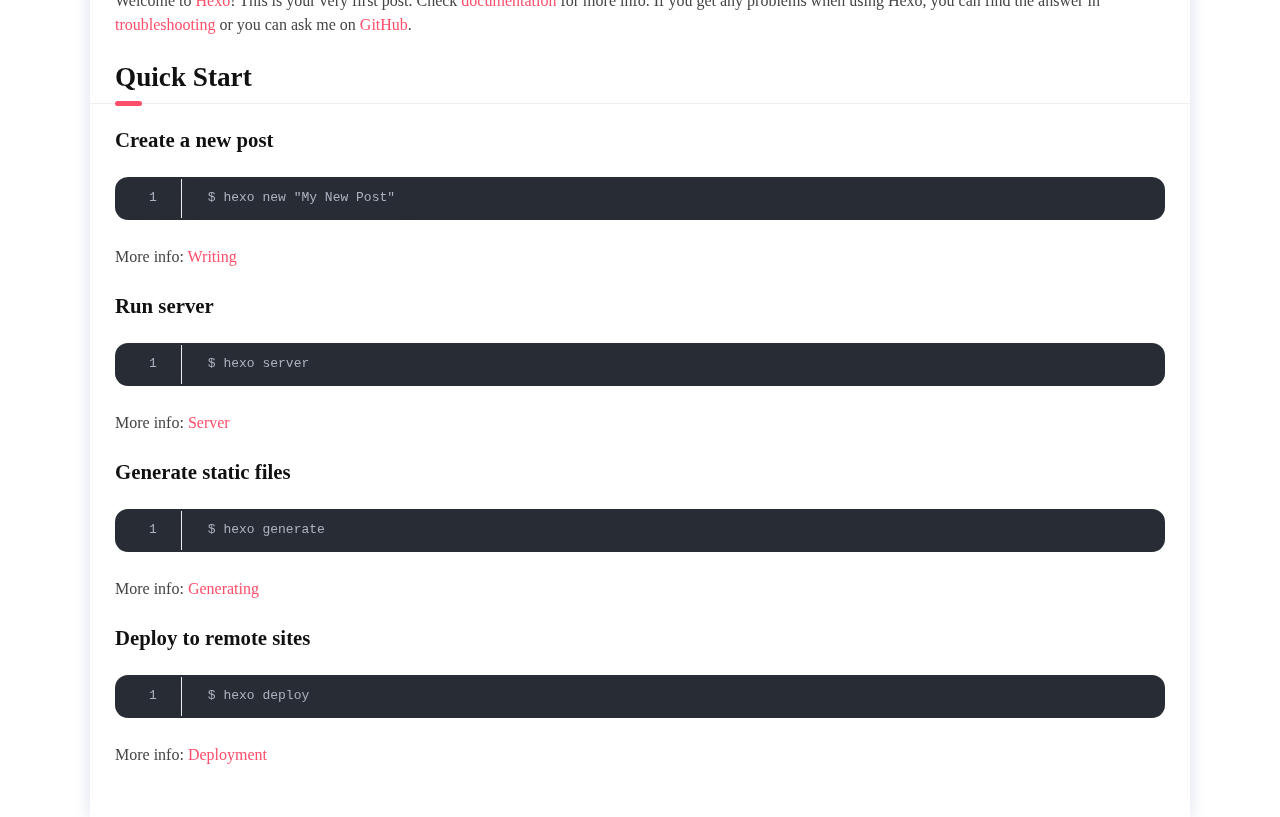
==== commit c74c6f41: "Site updated: 2021-07-06 17:13:14" ====
--- a/archives/index.html
+++ b/archives/index.html
@@ -21,9 +21,9 @@
 <meta property="article:author" content="John Doe">
 <meta name="twitter:card" content="summary">
   <link rel="stylesheet" href="https://cdn.jsdelivr.net/combine/npm/highlight.js@9.15.8/styles/atom-one-dark.css,npm/justifiedGallery@3.8.1/dist/css/justifiedGallery.min.css,gh/fancyapps/fancybox@3.5.7/dist/jquery.fancybox.min.css,npm/hexo-theme-nexmoe@latest/source/lib/mdui_043tiny/css/mdui.css,npm/hexo-theme-nexmoe@latest/source/lib/iconfont/iconfont.css?v=233" crossorigin>
-  <link rel="stylesheet" href="/css/style.css?v=1625562458630">
-  
-  <link rel="stylesheet" href="/lib/iconfont/iconfont.css?v=1625562458631">
+  <link rel="stylesheet" href="/css/style.css?v=1625562787454">
+  
+  <link rel="stylesheet" href="/lib/iconfont/iconfont.css?v=1625562787454">
 <meta name="generator" content="Hexo 5.4.0"></head>
 
 <body class="mdui-drawer-body-left">
@@ -47,7 +47,7 @@
         </a>
     </div>
     <div class="nexmoe-count">
-        <div><span>Articles</span>1</div>
+        <div><span>Articles</span>3</div>
         <div><span>Tags</span>0</div>
         <div><span>Categories</span>0</div>
     </div>
@@ -116,6 +116,103 @@
         <section class="nexmoe-posts">
     
     <div class="nexmoe-post">
+        <a href="/2021/07/06/GitDay01/">
+            
+                <div class="nexmoe-post-cover mdui-ripple" style="padding-bottom: 66.66666666666666%;"> 
+                    <img data-src="https://cdn.jsdelivr.net/gh/nexmoe/nexmoe.github.io@latest/images/cover/5c3aec85a4343.jpg" data-sizes="auto" alt="" class="lazyload">
+                    <h1></h1>
+                </div>
+            
+        </a>
+
+        <div class="nexmoe-post-meta nexmoe-rainbow">
+            <a><i class="nexmoefont icon-calendar-fill"></i>2021年07月06日</a>
+            <a><i class="nexmoefont icon-areachart"></i>843 字</a>
+            <a><i class="nexmoefont icon-time-circle-fill"></i>大概 3 分钟</a>
+        </div>
+
+        <article>
+            
+                <h2 id="下载安装"><a href="#下载安装" class="headerlink" title="下载安装"></a>下载安装</h2><p>Git官网<a target="_blank" rel="noopener" href="https://git-scm.com/">https://git-scm.com/</a></p>
+<p><a target="_blank" rel="noopener" href="http://www.git-scm.com.cn/">Git中文网-GitLab中文网</a><a target="_blank" rel="noopener" href="http://www.git-scm.com.cn/">http://www.git-scm.com.cn/</a></p>
+<p>选择安装路径，使用默认设置直接next即可。</p>
+<h2 id="Git常用命令"><a href="#Git常用命令" class="headerlink" title="Git常用命令"></a>Git常用命令</h2><blockquote>
+<figure class="highlight bash"><table><tr><td class="gutter"><pre><span class="line">1</span><br><span class="line">2</span><br><span class="line">3</span><br><span class="line">4</span><br><span class="line">5</span><br><span class="line">6</span><br><span class="line">7</span><br><span class="line">8</span><br><span class="line">9</span><br></pre></td><td class="code"><pre><span class="line">&gt;$ git init</span><br><span class="line">&gt;$ ssh-keygen -t rsa -C <span class="string">&quot;your_email@youremail.com&quot;</span></span><br><span class="line">&gt;$ ssh -T git@github.com</span><br><span class="line">&gt;$ git config --global user.name <span class="string">&quot;your name&quot;</span></span><br><span class="line">&gt;$ git config --global user.email <span class="string">&quot;your_email@youremail.com&quot;</span></span><br><span class="line">&gt;$ git remote add origin git@github.com:yourName/yourRepo.git</span><br><span class="line">&gt;$ git add</span><br><span class="line">&gt;$ git push</span><br><span class="line">&gt;$ git pull</span><br></pre></td></tr></table></figure>
+</blockquote>
+<h2 id="本地仓库与GitHub"><a href="#本地仓库与GitHub" class="headerlink" title="本地仓库与GitHub"></a>本地仓库与GitHub</h2><h3 id="手动上传至GitHub"><a href="#手动上传至GitHub" class="headerlink" title="手动上传至GitHub"></a>手动上传至GitHub</h3><ol>
+<li>点击new repository，新建一个repository，设置Repository name为你的项目名，默认为public，此处设置为private，点击create repository成功创建。</li>
+<li>点击新建好的repository，可以选择Add file中的Upload files（单次文件个数和大小有限制），拖动文件进入或点击手动选择文件，最后点击Commit changes即可。</li>
+</ol>
+<h3 id="使用Git管理"><a href="#使用Git管理" class="headerlink" title="使用Git管理"></a>使用Git管理</h3><p>​        在电脑硬盘里新建一个仓库文件夹，例如D:\workspaces\Java，点击进入文件夹。</p>
+<h3 id="配置Git"><a href="#配置Git" class="headerlink" title="配置Git"></a>配置Git</h3><ol>
+<li><p>如果是GitHub中已经创建了项目(例如TestGit)，且权限为public，点击GitHub中clone or download，选择https中的链接，复制备用。在本地右键项目，点击Git Bash Here。需要把GitHub上的代码仓库克隆到本地。($为Git自带，无需手动输入)</p>
+<blockquote>
+<figure class="highlight bash"><table><tr><td class="gutter"><pre><span class="line">1</span><br></pre></td><td class="code"><pre><span class="line">$ git <span class="built_in">clone</span> https://github.com/你的用户名/项目名.git<span class="comment">#上面复制的链接</span></span><br></pre></td></tr></table></figure>
+</blockquote>
+<p>操作完成后发现本地D:\workspaces\Java目录下多出一个项目文件夹TestGit，将本地项目里的文件复制到TestGit里。</p>
+<p>输入cd 项目文件夹，进入TestGit</p>
+<blockquote>
+<figure class="highlight bash"><table><tr><td class="gutter"><pre><span class="line">1</span><br></pre></td><td class="code"><pre><span class="line">$ <span class="built_in">cd</span> TestGit</span><br></pre></td></tr></table></figure>
+</blockquote>
+<p>输入以下代码</p>
+<blockquote>
+<figure class="highlight bash"><table><tr><td class="gutter"><pre><span class="line">1</span><br><span class="line">2</span><br><span class="line">3</span><br></pre></td><td class="code"><pre><span class="line">$ git add . <span class="comment">#添加TestGIt里的文件</span></span><br><span class="line">$ git commit -m <span class="string">&quot;提交信息&quot;</span> </span><br><span class="line">$ git push -u origin main <span class="comment">#本地仓库push到GitHub</span></span><br></pre></td></tr></table></figure></blockquote>
+</li>
+<li><p>如果是private项目，则需要在本地创建ssh key</p>
+<blockquote>
+<figure class="highlight bash"><table><tr><td class="gutter"><pre><span class="line">1</span><br></pre></td><td class="code"><pre><span class="line">&gt;$ ssh-keygen -t rsa -C <span class="string">&quot;your_email@youremail.com&quot;</span></span><br></pre></td></tr></table></figure>
+</blockquote>
+<p>引号里面填写自己的GitHub注册邮箱，会提示输入路径和密码，使用默认设置直接回车。成功会在系统用户文件夹下生成.ssh文件夹，点击进去打开id_rsa.pub，复制其中的ssh key。</p>
+<p>回到GitHub网站，在AccountSettings选择SSH Keys,Add SSH Key，把之前的key粘贴进去。</p>
+<p>验证是否成功，在git bash中输入</p>
+<blockquote>
+<figure class="highlight bash"><table><tr><td class="gutter"><pre><span class="line">1</span><br></pre></td><td class="code"><pre><span class="line">$ ssh -T git@github.com</span><br></pre></td></tr></table></figure>
+</blockquote>
+<p>由于是第一次使用，会提示是否继续，输入yes并回车会提示：Hi 用户名! You’ve successfully authenticated, but GitHub does not provide shell access.说明已经连上了GitHub。</p>
+<p>接下来我们要做的就是把本地仓库传到github上去，在此之前还需要设置username和email，因为github每次commit都会记录他们。</p>
+<blockquote>
+<figure class="highlight bash"><table><tr><td class="gutter"><pre><span class="line">1</span><br><span class="line">2</span><br><span class="line">3</span><br><span class="line">4</span><br><span class="line">5</span><br><span class="line">6</span><br></pre></td><td class="code"><pre><span class="line">$ git config --global user.name <span class="string">&quot;用户名&quot;</span></span><br><span class="line">$ git config --global user.email <span class="string">&quot;邮箱地址&quot;</span></span><br><span class="line"></span><br><span class="line">  由于已经在GitHub中创建了仓库，点击Code，选择Clone下的SSH链接复制备用。进入本地要上传的仓库，右键git bash，添加复制的而远程地址：</span><br><span class="line">```bash</span><br><span class="line">$ git remote add origin git@github.com:yourName/yourRepo.git</span><br></pre></td></tr></table></figure>
+</blockquote>
+<p> 加完之后进入.git，打开config，这里会多出一个remote “origin”内容，这就是刚才添加的远程地址，也可以直接修改config来配置远程地址。</p>
+<p> 操作提交，与上面1步骤相同，代码即可上传至GitHub。</p>
+</li>
+</ol>
+<p>部分引用自：</p>
+<blockquote>
+<p><a href="%E5%8E%9F%E6%96%87%E9%93%BE%E6%8E%A5%EF%BC%9Ahttps://www.cnblogs.com/cxk1995/p/5800196.html">使用git将项目上传到github（最简单方法）</a></p>
+<p><a href="%E5%8E%9F%E6%96%87%E9%93%BE%E6%8E%A5%EF%BC%9Ahttps://www.cnblogs.com/cxscode/p/8325064.html">如何用git将项目代码上传到github</a></p>
+<p><a href="%E5%8E%9F%E6%96%87%E9%93%BE%E6%8E%A5%EF%BC%9Ahttps://www.runoob.com/w3cnote/git-guide.html">Github 简明教程</a></p>
+<p><a href="%E5%8E%9F%E6%96%87%E9%93%BE%E6%8E%A5%EF%BC%9Ahttps://blog.csdn.net/qq_42585582/article/details/109006783">git分支从master切换到main</a></p>
+</blockquote>
+
+            
+        </article>
+    </div>
+    
+    <div class="nexmoe-post">
+        <a href="/2021/07/06/newpapername/">
+            
+                <div class="nexmoe-post-cover mdui-ripple" style="padding-bottom: 66.66666666666666%;"> 
+                    <img data-src="https://cdn.jsdelivr.net/gh/nexmoe/nexmoe.github.io@latest/images/cover/5c3aec85a4343.jpg" data-sizes="auto" alt="newpapername" class="lazyload">
+                    <h1>newpapername</h1>
+                </div>
+            
+        </a>
+
+        <div class="nexmoe-post-meta nexmoe-rainbow">
+            <a><i class="nexmoefont icon-calendar-fill"></i>2021年07月06日</a>
+            <a><i class="nexmoefont icon-areachart"></i>0 字</a>
+            <a><i class="nexmoefont icon-time-circle-fill"></i>大概 1 分钟</a>
+        </div>
+
+        <article>
+            
+                
+            
+        </article>
+    </div>
+    
+    <div class="nexmoe-post">
         <a href="/2021/07/06/hello-world/">
             
                 <div class="nexmoe-post-cover mdui-ripple" style="padding-bottom: 66.66666666666666%;"> 
@@ -173,7 +270,7 @@
 <script src="https://cdn.jsdelivr.net/gh/xtaodada/xtaodada.github.io@0.0.2/copy.js"></script>
  
 
-<script async src="/js/app.js?v=1625562458631"></script>
+<script async src="/js/app.js?v=1625562787454"></script>
 
 <script src="https://cdn.jsdelivr.net/npm/justifiedGallery@3.8.1/dist/js/jquery.justifiedGallery.min.js"></script>
 <script>
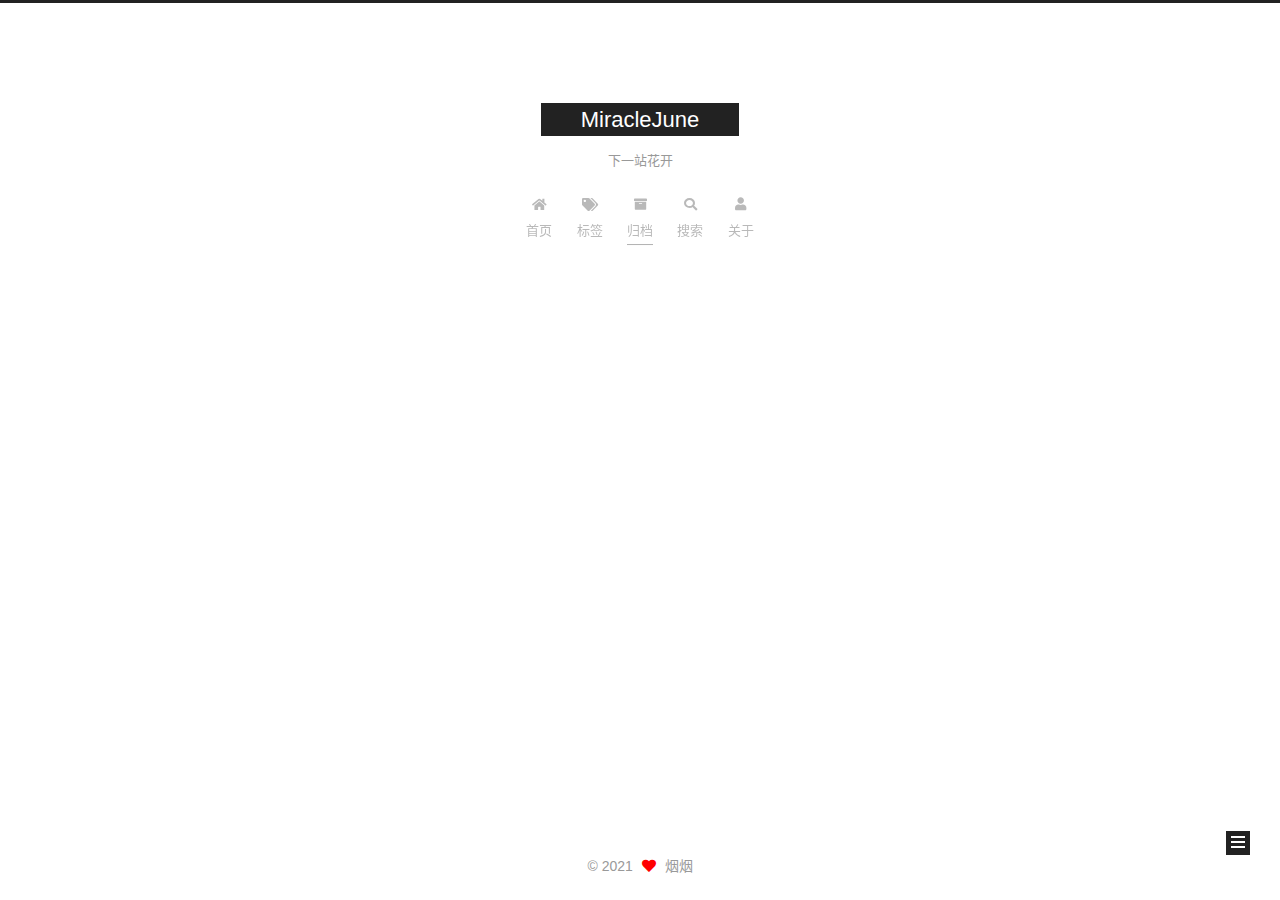
==== commit 3257bd63: "Site updated: 2021-07-07 14:33:21" ====
--- a/archives/index.html
+++ b/archives/index.html
@@ -1,291 +1,375 @@
 <!DOCTYPE html>
-
-<html lang="en">
-
+<html lang="zh-CN">
 <head>
-  
-  <title>Archive - Hexo</title>
   <meta charset="UTF-8">
-  <meta name="description" content="">
-  <meta name="keywords" content="">
-  <meta name="viewport" content="width=device-width, initial-scale=1, maximum-scale=5">
-  
-  
-
-  <link rel="shortcut icon" href="/favicon.ico" type="image/png" />
-  <meta property="og:type" content="website">
-<meta property="og:title" content="Hexo">
+<meta name="viewport" content="width=device-width, initial-scale=1, maximum-scale=2">
+<meta name="theme-color" content="#222">
+<meta name="generator" content="Hexo 5.4.0">
+  <link rel="apple-touch-icon" sizes="180x180" href="/images/apple-touch-icon-next.png">
+  <link rel="icon" type="image/png" sizes="32x32" href="/images/favicon-32x32-next.png">
+  <link rel="icon" type="image/png" sizes="16x16" href="/images/favicon-16x16-next.png">
+  <link rel="mask-icon" href="/images/logo.svg" color="#222">
+
+<link rel="stylesheet" href="/css/main.css">
+
+
+<link rel="stylesheet" href="/lib/font-awesome/css/all.min.css">
+
+<script id="hexo-configurations">
+    var NexT = window.NexT || {};
+    var CONFIG = {"hostname":"example.com","root":"/","scheme":"Muse","version":"7.8.0","exturl":false,"sidebar":{"position":"right","display":"post","padding":18,"offset":12,"onmobile":false},"copycode":{"enable":false,"show_result":false,"style":null},"back2top":{"enable":true,"sidebar":false,"scrollpercent":false},"bookmark":{"enable":false,"color":"#222","save":"auto"},"fancybox":false,"mediumzoom":false,"lazyload":false,"pangu":false,"comments":{"style":"tabs","active":null,"storage":true,"lazyload":false,"nav":null},"algolia":{"hits":{"per_page":10},"labels":{"input_placeholder":"Search for Posts","hits_empty":"We didn't find any results for the search: ${query}","hits_stats":"${hits} results found in ${time} ms"}},"localsearch":{"enable":false,"trigger":"auto","top_n_per_article":1,"unescape":false,"preload":false},"motion":{"enable":true,"async":false,"transition":{"post_block":"fadeIn","post_header":"slideDownIn","post_body":"slideDownIn","coll_header":"slideLeftIn","sidebar":"slideUpIn"}}};
+  </script>
+
+  <meta name="description" content="感谢你！成功发掘出喜欢粉色的猛男程序猿一枚!嘤嘤嘤&#96;&#96;">
+<meta property="og:type" content="website">
+<meta property="og:title" content="MiracleJune">
 <meta property="og:url" content="http://example.com/archives/index.html">
-<meta property="og:site_name" content="Hexo">
-<meta property="og:locale" content="en_US">
-<meta property="article:author" content="John Doe">
+<meta property="og:site_name" content="MiracleJune">
+<meta property="og:description" content="感谢你！成功发掘出喜欢粉色的猛男程序猿一枚!嘤嘤嘤&#96;&#96;">
+<meta property="og:locale" content="zh_CN">
+<meta property="article:author" content="烟烟">
 <meta name="twitter:card" content="summary">
-  <link rel="stylesheet" href="https://cdn.jsdelivr.net/combine/npm/highlight.js@9.15.8/styles/atom-one-dark.css,npm/justifiedGallery@3.8.1/dist/css/justifiedGallery.min.css,gh/fancyapps/fancybox@3.5.7/dist/jquery.fancybox.min.css,npm/hexo-theme-nexmoe@latest/source/lib/mdui_043tiny/css/mdui.css,npm/hexo-theme-nexmoe@latest/source/lib/iconfont/iconfont.css?v=233" crossorigin>
-  <link rel="stylesheet" href="/css/style.css?v=1625562787454">
-  
-  <link rel="stylesheet" href="/lib/iconfont/iconfont.css?v=1625562787454">
-<meta name="generator" content="Hexo 5.4.0"></head>
-
-<body class="mdui-drawer-body-left">
-  
-  <div id="nexmoe-background">
-    <div class="nexmoe-bg" style="background-image: url(https://cdn.jsdelivr.net/gh/nexmoe/nexmoe.github.io@latest/images/cover/5c3aec85a4343.jpg)"></div>
-    <div class="mdui-appbar mdui-shadow-0">
-      <div class="mdui-toolbar">
-        <a mdui-drawer="{target: '#drawer', swipe: true}" title="menu" class="mdui-btn mdui-btn-icon mdui-ripple"><i class="mdui-icon nexmoefont icon-menu"></i></a>
-        <div class="mdui-toolbar-spacer"></div>
-        <!--<a href="javascript:;" class="mdui-btn mdui-btn-icon"><i class="mdui-icon material-icons">search</i></a>-->
-        <a href="/" title="John Doe" class="mdui-btn mdui-btn-icon"><img src="https://cdn.jsdelivr.net/gh/nexmoe/nexmoe.github.io@latest/images/avatar.png" alt="John Doe"></a>
-       </div>
-    </div>
-  </div>
-  <div id="nexmoe-header">
-      <div class="nexmoe-drawer mdui-drawer" id="drawer">
-    <div class="nexmoe-avatar mdui-ripple">
-        <a href="/" title="John Doe">
-            <img src="https://cdn.jsdelivr.net/gh/nexmoe/nexmoe.github.io@latest/images/avatar.png" alt="John Doe" alt="John Doe">
+
+<link rel="canonical" href="http://example.com/archives/">
+
+
+<script id="page-configurations">
+  // https://hexo.io/docs/variables.html
+  CONFIG.page = {
+    sidebar: "",
+    isHome : false,
+    isPost : false,
+    lang   : 'zh-CN'
+  };
+</script>
+
+  <title>归档 | MiracleJune</title>
+  
+
+
+
+
+  <script>
+    !function(e,t,n,g,i){e[i]=e[i]||function(){(e[i].q=e[i].q||[]).push(arguments)},n=t.createElement("script"),tag=t.getElementsByTagName("script")[0],n.async=1,n.src=('https:'==document.location.protocol?'https://':'http://')+g,tag.parentNode.insertBefore(n,tag)}(window,document,"script","assets.growingio.com/2.1/gio.js","gio");
+    gio('init', '3d54c4eb013aae1233f8cc3b0d2e98e9', {});
+    gio('send');
+  </script>
+
+
+  <noscript>
+  <style>
+  .use-motion .brand,
+  .use-motion .menu-item,
+  .sidebar-inner,
+  .use-motion .post-block,
+  .use-motion .pagination,
+  .use-motion .comments,
+  .use-motion .post-header,
+  .use-motion .post-body,
+  .use-motion .collection-header { opacity: initial; }
+
+  .use-motion .site-title,
+  .use-motion .site-subtitle {
+    opacity: initial;
+    top: initial;
+  }
+
+  .use-motion .logo-line-before i { left: initial; }
+  .use-motion .logo-line-after i { right: initial; }
+  </style>
+</noscript>
+
+<link rel="alternate" href="/atom.xml" title="MiracleJune" type="application/atom+xml">
+</head>
+
+<body itemscope itemtype="http://schema.org/WebPage">
+  <div class="container use-motion">
+    <div class="headband"></div>
+
+    <header class="header" itemscope itemtype="http://schema.org/WPHeader">
+      <div class="header-inner"><div class="site-brand-container">
+  <div class="site-nav-toggle">
+    <div class="toggle" aria-label="切换导航栏">
+      <span class="toggle-line toggle-line-first"></span>
+      <span class="toggle-line toggle-line-middle"></span>
+      <span class="toggle-line toggle-line-last"></span>
+    </div>
+  </div>
+
+  <div class="site-meta">
+
+    <a href="/" class="brand" rel="start">
+      <span class="logo-line-before"><i></i></span>
+      <h1 class="site-title">MiracleJune</h1>
+      <span class="logo-line-after"><i></i></span>
+    </a>
+      <p class="site-subtitle" itemprop="description">下一站花开</p>
+  </div>
+
+  <div class="site-nav-right">
+    <div class="toggle popup-trigger">
+    </div>
+  </div>
+</div>
+
+
+
+
+<nav class="site-nav">
+  <ul id="menu" class="main-menu menu">
+        <li class="menu-item menu-item-home">
+
+    <a href="/" rel="section"><i class="fa fa-home fa-fw"></i>首页</a>
+
+  </li>
+        <li class="menu-item menu-item-tags">
+
+    <a href="/tags/" rel="section"><i class="fa fa-tags fa-fw"></i>标签</a>
+
+  </li>
+        <li class="menu-item menu-item-archives">
+
+    <a href="/archives/" rel="section"><i class="fa fa-archive fa-fw"></i>归档</a>
+
+  </li>
+        <li class="menu-item menu-item-search">
+
+    <a href="/search/" rel="section"><i class="fa fa-search fa-fw"></i>搜索</a>
+
+  </li>
+        <li class="menu-item menu-item-about">
+
+    <a href="/about/" rel="section"><i class="fa fa-user fa-fw"></i>关于</a>
+
+  </li>
+  </ul>
+</nav>
+
+
+
+
+</div>
+    </header>
+
+    
+  <div class="back-to-top">
+    <i class="fa fa-arrow-up"></i>
+    <span>0%</span>
+  </div>
+
+
+    <main class="main">
+      <div class="main-inner">
+        <div class="content-wrap">
+          
+
+          <div class="content archive">
+            
+
+  
+  
+  
+  <div class="post-block">
+    <div class="posts-collapse">
+      <div class="collection-title">
+        <span class="collection-header">嗯..! 目前共计 1 篇日志。 继续努力。</span>
+      </div>
+
+      
+    <div class="collection-year">
+      <span class="collection-header">2021</span>
+    </div>
+
+  <article itemscope itemtype="http://schema.org/Article">
+    <header class="post-header">
+
+      <div class="post-meta">
+        <time itemprop="dateCreated"
+              datetime="2021-07-06T17:12:37+08:00"
+              content="2021-07-06">
+          07-06
+        </time>
+      </div>
+
+      <div class="post-title">
+          <a class="post-title-link" href="/2021/07/06/GitDay01/" itemprop="url">
+            <span itemprop="name">未命名</span>
+          </a>
+      </div>
+
+    </header>
+  </article>
+
+
+    </div>
+  </div>
+  
+  
+  
+
+  
+
+
+
+          </div>
+          
+
+<script>
+  window.addEventListener('tabs:register', () => {
+    let { activeClass } = CONFIG.comments;
+    if (CONFIG.comments.storage) {
+      activeClass = localStorage.getItem('comments_active') || activeClass;
+    }
+    if (activeClass) {
+      let activeTab = document.querySelector(`a[href="#comment-${activeClass}"]`);
+      if (activeTab) {
+        activeTab.click();
+      }
+    }
+  });
+  if (CONFIG.comments.storage) {
+    window.addEventListener('tabs:click', event => {
+      if (!event.target.matches('.tabs-comment .tab-content .tab-pane')) return;
+      let commentClass = event.target.classList[1];
+      localStorage.setItem('comments_active', commentClass);
+    });
+  }
+</script>
+
+        </div>
+          
+  
+  <div class="toggle sidebar-toggle">
+    <span class="toggle-line toggle-line-first"></span>
+    <span class="toggle-line toggle-line-middle"></span>
+    <span class="toggle-line toggle-line-last"></span>
+  </div>
+
+  <aside class="sidebar">
+    <div class="sidebar-inner">
+
+      <ul class="sidebar-nav motion-element">
+        <li class="sidebar-nav-toc">
+          文章目录
+        </li>
+        <li class="sidebar-nav-overview">
+          站点概览
+        </li>
+      </ul>
+
+      <!--noindex-->
+      <div class="post-toc-wrap sidebar-panel">
+      </div>
+      <!--/noindex-->
+
+      <div class="site-overview-wrap sidebar-panel">
+        <div class="site-author motion-element" itemprop="author" itemscope itemtype="http://schema.org/Person">
+    <img class="site-author-image" itemprop="image" alt="烟烟"
+      src="/images/avatar.png">
+  <p class="site-author-name" itemprop="name">烟烟</p>
+  <div class="site-description" itemprop="description">感谢你！成功发掘出喜欢粉色的猛男程序猿一枚!嘤嘤嘤``</div>
+</div>
+<div class="site-state-wrap motion-element">
+  <nav class="site-state">
+      <div class="site-state-item site-state-posts">
+          <a href="/archives/">
+        
+          <span class="site-state-item-count">1</span>
+          <span class="site-state-item-name">日志</span>
         </a>
-    </div>
-    <div class="nexmoe-count">
-        <div><span>Articles</span>3</div>
-        <div><span>Tags</span>0</div>
-        <div><span>Categories</span>0</div>
-    </div>
-    <div class="nexmoe-list mdui-list" mdui-collapse="{accordion: true}">
+      </div>
+  </nav>
+</div>
+  <div class="links-of-author motion-element">
+      <span class="links-of-author-item">
+        <a href="https://github.com/mitchellezhang" title="GitHub → https:&#x2F;&#x2F;github.com&#x2F;mitchellezhang" rel="noopener" target="_blank"><i class="fab fa-github fa-fw"></i>GitHub</a>
+      </span>
+      <span class="links-of-author-item">
+        <a href="mailto:mitchellezhang@hotmail.com" title="E-Mail → mailto:mitchellezhang@hotmail.com" rel="noopener" target="_blank"><i class="fa fa-envelope fa-fw"></i>E-Mail</a>
+      </span>
+      <span class="links-of-author-item">
+        <a href="https://weibo.com/p/1005057447937883" title="Weibo → https:&#x2F;&#x2F;weibo.com&#x2F;p&#x2F;1005057447937883" rel="noopener" target="_blank"><i class="fab fa-weibo fa-fw"></i>Weibo</a>
+      </span>
+  </div>
+
+
+
+      </div>
+
+    </div>
+  </aside>
+  <div id="sidebar-dimmer"></div>
+
+
+      </div>
+    </main>
+
+    <footer class="footer">
+      <div class="footer-inner">
         
-        <a class="nexmoe-list-item mdui-list-item mdui-ripple" href="/" title="回到首页">
-            <i class="mdui-list-item-icon nexmoefont icon-home"></i>
-            <div class="mdui-list-item-content">
-                回到首页
-            </div>
-        </a>
+
         
-        <a class="nexmoe-list-item mdui-list-item mdui-ripple" href="/about.html" title="关于博客">
-            <i class="mdui-list-item-icon nexmoefont icon-info-circle"></i>
-            <div class="mdui-list-item-content">
-                关于博客
-            </div>
-        </a>
+
+<div class="copyright">
+  
+  &copy; 
+  <span itemprop="copyrightYear">2021</span>
+  <span class="with-love">
+    <i class="fa fa-heart"></i>
+  </span>
+  <span class="author" itemprop="copyrightHolder">烟烟</span>
+</div>
+
         
-        <a class="nexmoe-list-item mdui-list-item mdui-ripple" href="/PY.html" title="我的朋友">
-            <i class="mdui-list-item-icon nexmoefont icon-unorderedlist"></i>
-            <div class="mdui-list-item-content">
-                我的朋友
-            </div>
-        </a>
-        
-    </div>
-    <aside id="nexmoe-sidebar">
-  
-  <div class="nexmoe-widget-wrap">
-    <div class="nexmoe-widget nexmoe-search">
-        <form id="search_form" action_e="https://cn.bing.com/search?q=site:nexmoe.com" onsubmit="return search();">
-            <label><input id="search_value" name="q" type="search" placeholder="Search"></label>
-        </form>
-    </div>
-</div>
-  
-  <div class="nexmoe-widget-wrap">
-    <div class="nexmoe-widget nexmoe-social">
-        <a class="mdui-ripple" href="https://jq.qq.com/?_wv=1027&k=5CfKHun" target="_blank" mdui-tooltip="{content: 'QQ群'}" style="color: rgb(249, 174, 8);background-color: rgba(249, 174, 8, .1);">
-            <i class="nexmoefont icon-QQ"></i>
-        </a><a class="mdui-ripple" href="https://space.bilibili.com/20238211" target="_blank" mdui-tooltip="{content: '哔哩哔哩'}" style="color: rgb(231, 106, 141);background-color: rgba(231, 106, 141, .15);">
-            <i class="nexmoefont icon-bilibili"></i>
-        </a><a class="mdui-ripple" href="https://github.com/nexmoe/" target="_blank" mdui-tooltip="{content: 'GitHub'}" style="color: rgb(25, 23, 23);background-color: rgba(25, 23, 23, .15);">
-            <i class="nexmoefont icon-github"></i>
-        </a>
-    </div>
-</div>
-  
-  
-
-  
-  
-  
-</aside>
-    <div class="nexmoe-copyright">
-        &copy; 2021 John Doe
-        Powered by <a href="http://hexo.io/" target="_blank">Hexo</a>
-        & <a href="https://github.com/theme-nexmoe/hexo-theme-nexmoe" target="_blank">Nexmoe</a>
-        
-    </div>
-</div><!-- .nexmoe-drawer -->
-  </div>
-  <div id="nexmoe-content">
-    <div class="nexmoe-primary">
-        <section class="nexmoe-posts">
-    
-    <div class="nexmoe-post">
-        <a href="/2021/07/06/GitDay01/">
-            
-                <div class="nexmoe-post-cover mdui-ripple" style="padding-bottom: 66.66666666666666%;"> 
-                    <img data-src="https://cdn.jsdelivr.net/gh/nexmoe/nexmoe.github.io@latest/images/cover/5c3aec85a4343.jpg" data-sizes="auto" alt="" class="lazyload">
-                    <h1></h1>
-                </div>
-            
-        </a>
-
-        <div class="nexmoe-post-meta nexmoe-rainbow">
-            <a><i class="nexmoefont icon-calendar-fill"></i>2021年07月06日</a>
-            <a><i class="nexmoefont icon-areachart"></i>843 字</a>
-            <a><i class="nexmoefont icon-time-circle-fill"></i>大概 3 分钟</a>
-        </div>
-
-        <article>
-            
-                <h2 id="下载安装"><a href="#下载安装" class="headerlink" title="下载安装"></a>下载安装</h2><p>Git官网<a target="_blank" rel="noopener" href="https://git-scm.com/">https://git-scm.com/</a></p>
-<p><a target="_blank" rel="noopener" href="http://www.git-scm.com.cn/">Git中文网-GitLab中文网</a><a target="_blank" rel="noopener" href="http://www.git-scm.com.cn/">http://www.git-scm.com.cn/</a></p>
-<p>选择安装路径，使用默认设置直接next即可。</p>
-<h2 id="Git常用命令"><a href="#Git常用命令" class="headerlink" title="Git常用命令"></a>Git常用命令</h2><blockquote>
-<figure class="highlight bash"><table><tr><td class="gutter"><pre><span class="line">1</span><br><span class="line">2</span><br><span class="line">3</span><br><span class="line">4</span><br><span class="line">5</span><br><span class="line">6</span><br><span class="line">7</span><br><span class="line">8</span><br><span class="line">9</span><br></pre></td><td class="code"><pre><span class="line">&gt;$ git init</span><br><span class="line">&gt;$ ssh-keygen -t rsa -C <span class="string">&quot;your_email@youremail.com&quot;</span></span><br><span class="line">&gt;$ ssh -T git@github.com</span><br><span class="line">&gt;$ git config --global user.name <span class="string">&quot;your name&quot;</span></span><br><span class="line">&gt;$ git config --global user.email <span class="string">&quot;your_email@youremail.com&quot;</span></span><br><span class="line">&gt;$ git remote add origin git@github.com:yourName/yourRepo.git</span><br><span class="line">&gt;$ git add</span><br><span class="line">&gt;$ git push</span><br><span class="line">&gt;$ git pull</span><br></pre></td></tr></table></figure>
-</blockquote>
-<h2 id="本地仓库与GitHub"><a href="#本地仓库与GitHub" class="headerlink" title="本地仓库与GitHub"></a>本地仓库与GitHub</h2><h3 id="手动上传至GitHub"><a href="#手动上传至GitHub" class="headerlink" title="手动上传至GitHub"></a>手动上传至GitHub</h3><ol>
-<li>点击new repository，新建一个repository，设置Repository name为你的项目名，默认为public，此处设置为private，点击create repository成功创建。</li>
-<li>点击新建好的repository，可以选择Add file中的Upload files（单次文件个数和大小有限制），拖动文件进入或点击手动选择文件，最后点击Commit changes即可。</li>
-</ol>
-<h3 id="使用Git管理"><a href="#使用Git管理" class="headerlink" title="使用Git管理"></a>使用Git管理</h3><p>​        在电脑硬盘里新建一个仓库文件夹，例如D:\workspaces\Java，点击进入文件夹。</p>
-<h3 id="配置Git"><a href="#配置Git" class="headerlink" title="配置Git"></a>配置Git</h3><ol>
-<li><p>如果是GitHub中已经创建了项目(例如TestGit)，且权限为public，点击GitHub中clone or download，选择https中的链接，复制备用。在本地右键项目，点击Git Bash Here。需要把GitHub上的代码仓库克隆到本地。($为Git自带，无需手动输入)</p>
-<blockquote>
-<figure class="highlight bash"><table><tr><td class="gutter"><pre><span class="line">1</span><br></pre></td><td class="code"><pre><span class="line">$ git <span class="built_in">clone</span> https://github.com/你的用户名/项目名.git<span class="comment">#上面复制的链接</span></span><br></pre></td></tr></table></figure>
-</blockquote>
-<p>操作完成后发现本地D:\workspaces\Java目录下多出一个项目文件夹TestGit，将本地项目里的文件复制到TestGit里。</p>
-<p>输入cd 项目文件夹，进入TestGit</p>
-<blockquote>
-<figure class="highlight bash"><table><tr><td class="gutter"><pre><span class="line">1</span><br></pre></td><td class="code"><pre><span class="line">$ <span class="built_in">cd</span> TestGit</span><br></pre></td></tr></table></figure>
-</blockquote>
-<p>输入以下代码</p>
-<blockquote>
-<figure class="highlight bash"><table><tr><td class="gutter"><pre><span class="line">1</span><br><span class="line">2</span><br><span class="line">3</span><br></pre></td><td class="code"><pre><span class="line">$ git add . <span class="comment">#添加TestGIt里的文件</span></span><br><span class="line">$ git commit -m <span class="string">&quot;提交信息&quot;</span> </span><br><span class="line">$ git push -u origin main <span class="comment">#本地仓库push到GitHub</span></span><br></pre></td></tr></table></figure></blockquote>
-</li>
-<li><p>如果是private项目，则需要在本地创建ssh key</p>
-<blockquote>
-<figure class="highlight bash"><table><tr><td class="gutter"><pre><span class="line">1</span><br></pre></td><td class="code"><pre><span class="line">&gt;$ ssh-keygen -t rsa -C <span class="string">&quot;your_email@youremail.com&quot;</span></span><br></pre></td></tr></table></figure>
-</blockquote>
-<p>引号里面填写自己的GitHub注册邮箱，会提示输入路径和密码，使用默认设置直接回车。成功会在系统用户文件夹下生成.ssh文件夹，点击进去打开id_rsa.pub，复制其中的ssh key。</p>
-<p>回到GitHub网站，在AccountSettings选择SSH Keys,Add SSH Key，把之前的key粘贴进去。</p>
-<p>验证是否成功，在git bash中输入</p>
-<blockquote>
-<figure class="highlight bash"><table><tr><td class="gutter"><pre><span class="line">1</span><br></pre></td><td class="code"><pre><span class="line">$ ssh -T git@github.com</span><br></pre></td></tr></table></figure>
-</blockquote>
-<p>由于是第一次使用，会提示是否继续，输入yes并回车会提示：Hi 用户名! You’ve successfully authenticated, but GitHub does not provide shell access.说明已经连上了GitHub。</p>
-<p>接下来我们要做的就是把本地仓库传到github上去，在此之前还需要设置username和email，因为github每次commit都会记录他们。</p>
-<blockquote>
-<figure class="highlight bash"><table><tr><td class="gutter"><pre><span class="line">1</span><br><span class="line">2</span><br><span class="line">3</span><br><span class="line">4</span><br><span class="line">5</span><br><span class="line">6</span><br></pre></td><td class="code"><pre><span class="line">$ git config --global user.name <span class="string">&quot;用户名&quot;</span></span><br><span class="line">$ git config --global user.email <span class="string">&quot;邮箱地址&quot;</span></span><br><span class="line"></span><br><span class="line">  由于已经在GitHub中创建了仓库，点击Code，选择Clone下的SSH链接复制备用。进入本地要上传的仓库，右键git bash，添加复制的而远程地址：</span><br><span class="line">```bash</span><br><span class="line">$ git remote add origin git@github.com:yourName/yourRepo.git</span><br></pre></td></tr></table></figure>
-</blockquote>
-<p> 加完之后进入.git，打开config，这里会多出一个remote “origin”内容，这就是刚才添加的远程地址，也可以直接修改config来配置远程地址。</p>
-<p> 操作提交，与上面1步骤相同，代码即可上传至GitHub。</p>
-</li>
-</ol>
-<p>部分引用自：</p>
-<blockquote>
-<p><a href="%E5%8E%9F%E6%96%87%E9%93%BE%E6%8E%A5%EF%BC%9Ahttps://www.cnblogs.com/cxk1995/p/5800196.html">使用git将项目上传到github（最简单方法）</a></p>
-<p><a href="%E5%8E%9F%E6%96%87%E9%93%BE%E6%8E%A5%EF%BC%9Ahttps://www.cnblogs.com/cxscode/p/8325064.html">如何用git将项目代码上传到github</a></p>
-<p><a href="%E5%8E%9F%E6%96%87%E9%93%BE%E6%8E%A5%EF%BC%9Ahttps://www.runoob.com/w3cnote/git-guide.html">Github 简明教程</a></p>
-<p><a href="%E5%8E%9F%E6%96%87%E9%93%BE%E6%8E%A5%EF%BC%9Ahttps://blog.csdn.net/qq_42585582/article/details/109006783">git分支从master切换到main</a></p>
-</blockquote>
-
-            
-        </article>
-    </div>
-    
-    <div class="nexmoe-post">
-        <a href="/2021/07/06/newpapername/">
-            
-                <div class="nexmoe-post-cover mdui-ripple" style="padding-bottom: 66.66666666666666%;"> 
-                    <img data-src="https://cdn.jsdelivr.net/gh/nexmoe/nexmoe.github.io@latest/images/cover/5c3aec85a4343.jpg" data-sizes="auto" alt="newpapername" class="lazyload">
-                    <h1>newpapername</h1>
-                </div>
-            
-        </a>
-
-        <div class="nexmoe-post-meta nexmoe-rainbow">
-            <a><i class="nexmoefont icon-calendar-fill"></i>2021年07月06日</a>
-            <a><i class="nexmoefont icon-areachart"></i>0 字</a>
-            <a><i class="nexmoefont icon-time-circle-fill"></i>大概 1 分钟</a>
-        </div>
-
-        <article>
-            
-                
-            
-        </article>
-    </div>
-    
-    <div class="nexmoe-post">
-        <a href="/2021/07/06/hello-world/">
-            
-                <div class="nexmoe-post-cover mdui-ripple" style="padding-bottom: 66.66666666666666%;"> 
-                    <img data-src="https://cdn.jsdelivr.net/gh/nexmoe/nexmoe.github.io@latest/images/cover/5c3aec85a4343.jpg" data-sizes="auto" alt="Hello World" class="lazyload">
-                    <h1>Hello World</h1>
-                </div>
-            
-        </a>
-
-        <div class="nexmoe-post-meta nexmoe-rainbow">
-            <a><i class="nexmoefont icon-calendar-fill"></i>2021年07月06日</a>
-            <a><i class="nexmoefont icon-areachart"></i>75 字</a>
-            <a><i class="nexmoefont icon-time-circle-fill"></i>大概 1 分钟</a>
-        </div>
-
-        <article>
-            
-                <p>Welcome to <a target="_blank" rel="noopener" href="https://hexo.io/">Hexo</a>! This is your very first post. Check <a target="_blank" rel="noopener" href="https://hexo.io/docs/">documentation</a> for more info. If you get any problems when using Hexo, you can find the answer in <a target="_blank" rel="noopener" href="https://hexo.io/docs/troubleshooting.html">troubleshooting</a> or you can ask me on <a target="_blank" rel="noopener" href="https://github.com/hexojs/hexo/issues">GitHub</a>.</p>
-<h2 id="Quick-Start"><a href="#Quick-Start" class="headerlink" title="Quick Start"></a>Quick Start</h2><h3 id="Create-a-new-post"><a href="#Create-a-new-post" class="headerlink" title="Create a new post"></a>Create a new post</h3><figure class="highlight bash"><table><tr><td class="gutter"><pre><span class="line">1</span><br></pre></td><td class="code"><pre><span class="line">$ hexo new <span class="string">&quot;My New Post&quot;</span></span><br></pre></td></tr></table></figure>
-
-<p>More info: <a target="_blank" rel="noopener" href="https://hexo.io/docs/writing.html">Writing</a></p>
-<h3 id="Run-server"><a href="#Run-server" class="headerlink" title="Run server"></a>Run server</h3><figure class="highlight bash"><table><tr><td class="gutter"><pre><span class="line">1</span><br></pre></td><td class="code"><pre><span class="line">$ hexo server</span><br></pre></td></tr></table></figure>
-
-<p>More info: <a target="_blank" rel="noopener" href="https://hexo.io/docs/server.html">Server</a></p>
-<h3 id="Generate-static-files"><a href="#Generate-static-files" class="headerlink" title="Generate static files"></a>Generate static files</h3><figure class="highlight bash"><table><tr><td class="gutter"><pre><span class="line">1</span><br></pre></td><td class="code"><pre><span class="line">$ hexo generate</span><br></pre></td></tr></table></figure>
-
-<p>More info: <a target="_blank" rel="noopener" href="https://hexo.io/docs/generating.html">Generating</a></p>
-<h3 id="Deploy-to-remote-sites"><a href="#Deploy-to-remote-sites" class="headerlink" title="Deploy to remote sites"></a>Deploy to remote sites</h3><figure class="highlight bash"><table><tr><td class="gutter"><pre><span class="line">1</span><br></pre></td><td class="code"><pre><span class="line">$ hexo deploy</span><br></pre></td></tr></table></figure>
-
-<p>More info: <a target="_blank" rel="noopener" href="https://hexo.io/docs/one-command-deployment.html">Deployment</a></p>
-
-            
-        </article>
-    </div>
-    
-</section>
-
-        <div class="nexmoe-post-right">
-          <div class="nexmoe-fixed">
-            <div class="nexmoe-tool"> 
-              
-                
-              
-              <a href="#nexmoe-content" class="toc-link" aria-label="回到顶部" title="top"><button class="mdui-fab mdui-ripple"><i class="nexmoefont icon-caret-top"></i></button></a>
-            </div>
-          </div>
-        </div>
-    </div>
-  </div>
-  <script src="https://cdn.jsdelivr.net/combine/npm/lazysizes@5.1.0/lazysizes.min.js,npm/mdui@0.4.3/dist/js/mdui.min.js?v=1"></script>
-<script src="https://cdn.jsdelivr.net/npm/jquery@3.5.1/dist/jquery.min.js"></script>
-<script src="https://cdn.jsdelivr.net/gh/fancyapps/fancybox@3.5.7/dist/jquery.fancybox.min.js"></script>
-
-
-<script src="https://cdn.jsdelivr.net/gh/xtaodada/xtaodada.github.io@0.0.2/copy.js"></script>
- 
-
-<script async src="/js/app.js?v=1625562787454"></script>
-
-<script src="https://cdn.jsdelivr.net/npm/justifiedGallery@3.8.1/dist/js/jquery.justifiedGallery.min.js"></script>
-<script>
-	$(".justified-gallery").justifiedGallery({
-		rowHeight: 160,
-		margins: 10,
-	});
-</script>
-
-  
-
-
-
-
+
+
+
+
+
+
+
+
+      </div>
+    </footer>
+  </div>
+
+  
+  <script src="/lib/anime.min.js"></script>
+  <script src="/lib/velocity/velocity.min.js"></script>
+  <script src="/lib/velocity/velocity.ui.min.js"></script>
+
+<script src="/js/utils.js"></script>
+
+<script src="/js/motion.js"></script>
+
+
+<script src="/js/schemes/muse.js"></script>
+
+
+<script src="/js/next-boot.js"></script>
+
+
+
+
+  
+
+
+
+
+
+
+
+
+
+
+
+
+
+
+
+  
+
+  
 
 </body>
-
 </html>
--- a/css/main.css
+++ b/css/main.css
@@ -0,0 +1,2304 @@
+:root {
+  --body-bg-color: #fff;
+  --content-bg-color: #fff;
+  --card-bg-color: #f5f5f5;
+  --text-color: #555;
+  --blockquote-color: #666;
+  --link-color: #555;
+  --link-hover-color: #222;
+  --brand-color: #fff;
+  --brand-hover-color: #fff;
+  --table-row-odd-bg-color: #f9f9f9;
+  --table-row-hover-bg-color: #f5f5f5;
+  --menu-item-bg-color: #f5f5f5;
+  --btn-default-bg: #222;
+  --btn-default-color: #fff;
+  --btn-default-border-color: #222;
+  --btn-default-hover-bg: #fff;
+  --btn-default-hover-color: #222;
+  --btn-default-hover-border-color: #222;
+}
+html {
+  line-height: 1.15; /* 1 */
+  -webkit-text-size-adjust: 100%; /* 2 */
+}
+body {
+  margin: 0;
+}
+main {
+  display: block;
+}
+h1 {
+  font-size: 2em;
+  margin: 0.67em 0;
+}
+hr {
+  box-sizing: content-box; /* 1 */
+  height: 0; /* 1 */
+  overflow: visible; /* 2 */
+}
+pre {
+  font-family: monospace, monospace; /* 1 */
+  font-size: 1em; /* 2 */
+}
+a {
+  background: transparent;
+}
+abbr[title] {
+  border-bottom: none; /* 1 */
+  text-decoration: underline; /* 2 */
+  text-decoration: underline dotted; /* 2 */
+}
+b,
+strong {
+  font-weight: bolder;
+}
+code,
+kbd,
+samp {
+  font-family: monospace, monospace; /* 1 */
+  font-size: 1em; /* 2 */
+}
+small {
+  font-size: 80%;
+}
+sub,
+sup {
+  font-size: 75%;
+  line-height: 0;
+  position: relative;
+  vertical-align: baseline;
+}
+sub {
+  bottom: -0.25em;
+}
+sup {
+  top: -0.5em;
+}
+img {
+  border-style: none;
+}
+button,
+input,
+optgroup,
+select,
+textarea {
+  font-family: inherit; /* 1 */
+  font-size: 100%; /* 1 */
+  line-height: 1.15; /* 1 */
+  margin: 0; /* 2 */
+}
+button,
+input {
+/* 1 */
+  overflow: visible;
+}
+button,
+select {
+/* 1 */
+  text-transform: none;
+}
+button,
+[type='button'],
+[type='reset'],
+[type='submit'] {
+  -webkit-appearance: button;
+}
+button::-moz-focus-inner,
+[type='button']::-moz-focus-inner,
+[type='reset']::-moz-focus-inner,
+[type='submit']::-moz-focus-inner {
+  border-style: none;
+  padding: 0;
+}
+button:-moz-focusring,
+[type='button']:-moz-focusring,
+[type='reset']:-moz-focusring,
+[type='submit']:-moz-focusring {
+  outline: 1px dotted ButtonText;
+}
+fieldset {
+  padding: 0.35em 0.75em 0.625em;
+}
+legend {
+  box-sizing: border-box; /* 1 */
+  color: inherit; /* 2 */
+  display: table; /* 1 */
+  max-width: 100%; /* 1 */
+  padding: 0; /* 3 */
+  white-space: normal; /* 1 */
+}
+progress {
+  vertical-align: baseline;
+}
+textarea {
+  overflow: auto;
+}
+[type='checkbox'],
+[type='radio'] {
+  box-sizing: border-box; /* 1 */
+  padding: 0; /* 2 */
+}
+[type='number']::-webkit-inner-spin-button,
+[type='number']::-webkit-outer-spin-button {
+  height: auto;
+}
+[type='search'] {
+  outline-offset: -2px; /* 2 */
+  -webkit-appearance: textfield; /* 1 */
+}
+[type='search']::-webkit-search-decoration {
+  -webkit-appearance: none;
+}
+::-webkit-file-upload-button {
+  font: inherit; /* 2 */
+  -webkit-appearance: button; /* 1 */
+}
+details {
+  display: block;
+}
+summary {
+  display: list-item;
+}
+template {
+  display: none;
+}
+[hidden] {
+  display: none;
+}
+::selection {
+  background: #262a30;
+  color: #eee;
+}
+html,
+body {
+  height: 100%;
+}
+body {
+  background: var(--body-bg-color);
+  color: var(--text-color);
+  font-family: 'Lato', "PingFang SC", "Microsoft YaHei", sans-serif;
+  font-size: 1em;
+  line-height: 2;
+}
+@media (max-width: 991px) {
+  body {
+    padding-left: 0 !important;
+    padding-right: 0 !important;
+  }
+}
+h1,
+h2,
+h3,
+h4,
+h5,
+h6 {
+  font-family: 'Lato', "PingFang SC", "Microsoft YaHei", sans-serif;
+  font-weight: bold;
+  line-height: 1.5;
+  margin: 20px 0 15px;
+}
+h1 {
+  font-size: 1.5em;
+}
+h2 {
+  font-size: 1.375em;
+}
+h3 {
+  font-size: 1.25em;
+}
+h4 {
+  font-size: 1.125em;
+}
+h5 {
+  font-size: 1em;
+}
+h6 {
+  font-size: 0.875em;
+}
+p {
+  margin: 0 0 20px 0;
+}
+a,
+span.exturl {
+  border-bottom: 1px solid #999;
+  color: var(--link-color);
+  outline: 0;
+  text-decoration: none;
+  overflow-wrap: break-word;
+  word-wrap: break-word;
+  cursor: pointer;
+}
+a:hover,
+span.exturl:hover {
+  border-bottom-color: var(--link-hover-color);
+  color: var(--link-hover-color);
+}
+iframe,
+img,
+video {
+  display: block;
+  margin-left: auto;
+  margin-right: auto;
+  max-width: 100%;
+}
+hr {
+  background-image: repeating-linear-gradient(-45deg, #ddd, #ddd 4px, transparent 4px, transparent 8px);
+  border: 0;
+  height: 3px;
+  margin: 40px 0;
+}
+blockquote {
+  border-left: 4px solid #ddd;
+  color: var(--blockquote-color);
+  margin: 0;
+  padding: 0 15px;
+}
+blockquote cite::before {
+  content: '-';
+  padding: 0 5px;
+}
+dt {
+  font-weight: bold;
+}
+dd {
+  margin: 0;
+  padding: 0;
+}
+kbd {
+  background-color: #f5f5f5;
+  background-image: linear-gradient(#eee, #fff, #eee);
+  border: 1px solid #ccc;
+  border-radius: 0.2em;
+  box-shadow: 0.1em 0.1em 0.2em rgba(0,0,0,0.1);
+  color: #555;
+  font-family: inherit;
+  padding: 0.1em 0.3em;
+  white-space: nowrap;
+}
+.table-container {
+  overflow: auto;
+}
+table {
+  border-collapse: collapse;
+  border-spacing: 0;
+  font-size: 0.875em;
+  margin: 0 0 20px 0;
+  width: 100%;
+}
+tbody tr:nth-of-type(odd) {
+  background: var(--table-row-odd-bg-color);
+}
+tbody tr:hover {
+  background: var(--table-row-hover-bg-color);
+}
+caption,
+th,
+td {
+  font-weight: normal;
+  padding: 8px;
+  vertical-align: middle;
+}
+th,
+td {
+  border: 1px solid #ddd;
+  border-bottom: 3px solid #ddd;
+}
+th {
+  font-weight: 700;
+  padding-bottom: 10px;
+}
+td {
+  border-bottom-width: 1px;
+}
+.btn {
+  background: var(--btn-default-bg);
+  border: 2px solid var(--btn-default-border-color);
+  border-radius: 0;
+  color: var(--btn-default-color);
+  display: inline-block;
+  font-size: 0.875em;
+  line-height: 2;
+  padding: 0 20px;
+  text-decoration: none;
+  transition-property: background-color;
+  transition-delay: 0s;
+  transition-duration: 0.2s;
+  transition-timing-function: ease-in-out;
+}
+.btn:hover {
+  background: var(--btn-default-hover-bg);
+  border-color: var(--btn-default-hover-border-color);
+  color: var(--btn-default-hover-color);
+}
+.btn + .btn {
+  margin: 0 0 8px 8px;
+}
+.btn .fa-fw {
+  text-align: left;
+  width: 1.285714285714286em;
+}
+.toggle {
+  line-height: 0;
+}
+.toggle .toggle-line {
+  background: #fff;
+  display: inline-block;
+  height: 2px;
+  left: 0;
+  position: relative;
+  top: 0;
+  transition: all 0.4s;
+  vertical-align: top;
+  width: 100%;
+}
+.toggle .toggle-line:not(:first-child) {
+  margin-top: 3px;
+}
+.toggle.toggle-arrow .toggle-line-first {
+  top: 2px;
+  transform: rotate(-45deg);
+  width: 50%;
+}
+.toggle.toggle-arrow .toggle-line-middle {
+  width: 90%;
+}
+.toggle.toggle-arrow .toggle-line-last {
+  top: -2px;
+  transform: rotate(45deg);
+  width: 50%;
+}
+.toggle.toggle-close .toggle-line-first {
+  top: 5px;
+  transform: rotate(-45deg);
+}
+.toggle.toggle-close .toggle-line-middle {
+  opacity: 0;
+}
+.toggle.toggle-close .toggle-line-last {
+  top: -5px;
+  transform: rotate(45deg);
+}
+.highlight,
+pre {
+  background: #f7f7f7;
+  color: #4d4d4c;
+  line-height: 1.6;
+  margin: 0 auto 20px;
+}
+pre,
+code {
+  font-family: consolas, Menlo, monospace, "PingFang SC", "Microsoft YaHei";
+}
+code {
+  background: #eee;
+  border-radius: 3px;
+  color: #555;
+  padding: 2px 4px;
+  overflow-wrap: break-word;
+  word-wrap: break-word;
+}
+.highlight *::selection {
+  background: #d6d6d6;
+}
+.highlight pre {
+  border: 0;
+  margin: 0;
+  padding: 10px 0;
+}
+.highlight table {
+  border: 0;
+  margin: 0;
+  width: auto;
+}
+.highlight td {
+  border: 0;
+  padding: 0;
+}
+.highlight figcaption {
+  background: #eff2f3;
+  color: #4d4d4c;
+  display: flex;
+  font-size: 0.875em;
+  justify-content: space-between;
+  line-height: 1.2;
+  padding: 0.5em;
+}
+.highlight figcaption a {
+  color: #4d4d4c;
+}
+.highlight figcaption a:hover {
+  border-bottom-color: #4d4d4c;
+}
+.highlight .gutter {
+  -moz-user-select: none;
+  -ms-user-select: none;
+  -webkit-user-select: none;
+  user-select: none;
+}
+.highlight .gutter pre {
+  background: #eff2f3;
+  color: #869194;
+  padding-left: 10px;
+  padding-right: 10px;
+  text-align: right;
+}
+.highlight .code pre {
+  background: #f7f7f7;
+  padding-left: 10px;
+  width: 100%;
+}
+.gist table {
+  width: auto;
+}
+.gist table td {
+  border: 0;
+}
+pre {
+  overflow: auto;
+  padding: 10px;
+}
+pre code {
+  background: none;
+  color: #4d4d4c;
+  font-size: 0.875em;
+  padding: 0;
+  text-shadow: none;
+}
+pre .deletion {
+  background: #fdd;
+}
+pre .addition {
+  background: #dfd;
+}
+pre .meta {
+  color: #eab700;
+  -moz-user-select: none;
+  -ms-user-select: none;
+  -webkit-user-select: none;
+  user-select: none;
+}
+pre .comment {
+  color: #8e908c;
+}
+pre .variable,
+pre .attribute,
+pre .tag,
+pre .name,
+pre .regexp,
+pre .ruby .constant,
+pre .xml .tag .title,
+pre .xml .pi,
+pre .xml .doctype,
+pre .html .doctype,
+pre .css .id,
+pre .css .class,
+pre .css .pseudo {
+  color: #c82829;
+}
+pre .number,
+pre .preprocessor,
+pre .built_in,
+pre .builtin-name,
+pre .literal,
+pre .params,
+pre .constant,
+pre .command {
+  color: #f5871f;
+}
+pre .ruby .class .title,
+pre .css .rules .attribute,
+pre .string,
+pre .symbol,
+pre .value,
+pre .inheritance,
+pre .header,
+pre .ruby .symbol,
+pre .xml .cdata,
+pre .special,
+pre .formula {
+  color: #718c00;
+}
+pre .title,
+pre .css .hexcolor {
+  color: #3e999f;
+}
+pre .function,
+pre .python .decorator,
+pre .python .title,
+pre .ruby .function .title,
+pre .ruby .title .keyword,
+pre .perl .sub,
+pre .javascript .title,
+pre .coffeescript .title {
+  color: #4271ae;
+}
+pre .keyword,
+pre .javascript .function {
+  color: #8959a8;
+}
+.blockquote-center {
+  border-left: none;
+  margin: 40px 0;
+  padding: 0;
+  position: relative;
+  text-align: center;
+}
+.blockquote-center .fa {
+  display: block;
+  opacity: 0.6;
+  position: absolute;
+  width: 100%;
+}
+.blockquote-center .fa-quote-left {
+  border-top: 1px solid #ccc;
+  text-align: left;
+  top: -20px;
+}
+.blockquote-center .fa-quote-right {
+  border-bottom: 1px solid #ccc;
+  text-align: right;
+  bottom: -20px;
+}
+.blockquote-center p,
+.blockquote-center div {
+  text-align: center;
+}
+.post-body .group-picture img {
+  margin: 0 auto;
+  padding: 0 3px;
+}
+.group-picture-row {
+  margin-bottom: 6px;
+  overflow: hidden;
+}
+.group-picture-column {
+  float: left;
+  margin-bottom: 10px;
+}
+.post-body .label {
+  color: #555;
+  display: inline;
+  padding: 0 2px;
+}
+.post-body .label.default {
+  background: #f0f0f0;
+}
+.post-body .label.primary {
+  background: #efe6f7;
+}
+.post-body .label.info {
+  background: #e5f2f8;
+}
+.post-body .label.success {
+  background: #e7f4e9;
+}
+.post-body .label.warning {
+  background: #fcf6e1;
+}
+.post-body .label.danger {
+  background: #fae8eb;
+}
+.post-body .tabs {
+  margin-bottom: 20px;
+}
+.post-body .tabs,
+.tabs-comment {
+  display: block;
+  padding-top: 10px;
+  position: relative;
+}
+.post-body .tabs ul.nav-tabs,
+.tabs-comment ul.nav-tabs {
+  display: flex;
+  flex-wrap: wrap;
+  margin: 0;
+  margin-bottom: -1px;
+  padding: 0;
+}
+@media (max-width: 413px) {
+  .post-body .tabs ul.nav-tabs,
+  .tabs-comment ul.nav-tabs {
+    display: block;
+    margin-bottom: 5px;
+  }
+}
+.post-body .tabs ul.nav-tabs li.tab,
+.tabs-comment ul.nav-tabs li.tab {
+  border-bottom: 1px solid #ddd;
+  border-left: 1px solid transparent;
+  border-right: 1px solid transparent;
+  border-top: 3px solid transparent;
+  flex-grow: 1;
+  list-style-type: none;
+  border-radius: 0 0 0 0;
+}
+@media (max-width: 413px) {
+  .post-body .tabs ul.nav-tabs li.tab,
+  .tabs-comment ul.nav-tabs li.tab {
+    border-bottom: 1px solid transparent;
+    border-left: 3px solid transparent;
+    border-right: 1px solid transparent;
+    border-top: 1px solid transparent;
+  }
+}
+@media (max-width: 413px) {
+  .post-body .tabs ul.nav-tabs li.tab,
+  .tabs-comment ul.nav-tabs li.tab {
+    border-radius: 0;
+  }
+}
+.post-body .tabs ul.nav-tabs li.tab a,
+.tabs-comment ul.nav-tabs li.tab a {
+  border-bottom: initial;
+  display: block;
+  line-height: 1.8;
+  outline: 0;
+  padding: 0.25em 0.75em;
+  text-align: center;
+  transition-delay: 0s;
+  transition-duration: 0.2s;
+  transition-timing-function: ease-out;
+}
+.post-body .tabs ul.nav-tabs li.tab a i,
+.tabs-comment ul.nav-tabs li.tab a i {
+  width: 1.285714285714286em;
+}
+.post-body .tabs ul.nav-tabs li.tab.active,
+.tabs-comment ul.nav-tabs li.tab.active {
+  border-bottom: 1px solid transparent;
+  border-left: 1px solid #ddd;
+  border-right: 1px solid #ddd;
+  border-top: 3px solid #fc6423;
+}
+@media (max-width: 413px) {
+  .post-body .tabs ul.nav-tabs li.tab.active,
+  .tabs-comment ul.nav-tabs li.tab.active {
+    border-bottom: 1px solid #ddd;
+    border-left: 3px solid #fc6423;
+    border-right: 1px solid #ddd;
+    border-top: 1px solid #ddd;
+  }
+}
+.post-body .tabs ul.nav-tabs li.tab.active a,
+.tabs-comment ul.nav-tabs li.tab.active a {
+  color: var(--link-color);
+  cursor: default;
+}
+.post-body .tabs .tab-content .tab-pane,
+.tabs-comment .tab-content .tab-pane {
+  border: 1px solid #ddd;
+  border-top: 0;
+  padding: 20px 20px 0 20px;
+  border-radius: 0;
+}
+.post-body .tabs .tab-content .tab-pane:not(.active),
+.tabs-comment .tab-content .tab-pane:not(.active) {
+  display: none;
+}
+.post-body .tabs .tab-content .tab-pane.active,
+.tabs-comment .tab-content .tab-pane.active {
+  display: block;
+}
+.post-body .tabs .tab-content .tab-pane.active:nth-of-type(1),
+.tabs-comment .tab-content .tab-pane.active:nth-of-type(1) {
+  border-radius: 0 0 0 0;
+}
+@media (max-width: 413px) {
+  .post-body .tabs .tab-content .tab-pane.active:nth-of-type(1),
+  .tabs-comment .tab-content .tab-pane.active:nth-of-type(1) {
+    border-radius: 0;
+  }
+}
+.post-body .note {
+  border-radius: 3px;
+  margin-bottom: 20px;
+  padding: 1em;
+  position: relative;
+  border: 1px solid #eee;
+  border-left-width: 5px;
+}
+.post-body .note h2,
+.post-body .note h3,
+.post-body .note h4,
+.post-body .note h5,
+.post-body .note h6 {
+  margin-top: 0;
+  border-bottom: initial;
+  margin-bottom: 0;
+  padding-top: 0;
+}
+.post-body .note p:first-child,
+.post-body .note ul:first-child,
+.post-body .note ol:first-child,
+.post-body .note table:first-child,
+.post-body .note pre:first-child,
+.post-body .note blockquote:first-child,
+.post-body .note img:first-child {
+  margin-top: 0;
+}
+.post-body .note p:last-child,
+.post-body .note ul:last-child,
+.post-body .note ol:last-child,
+.post-body .note table:last-child,
+.post-body .note pre:last-child,
+.post-body .note blockquote:last-child,
+.post-body .note img:last-child {
+  margin-bottom: 0;
+}
+.post-body .note.default {
+  border-left-color: #777;
+}
+.post-body .note.default h2,
+.post-body .note.default h3,
+.post-body .note.default h4,
+.post-body .note.default h5,
+.post-body .note.default h6 {
+  color: #777;
+}
+.post-body .note.primary {
+  border-left-color: #6f42c1;
+}
+.post-body .note.primary h2,
+.post-body .note.primary h3,
+.post-body .note.primary h4,
+.post-body .note.primary h5,
+.post-body .note.primary h6 {
+  color: #6f42c1;
+}
+.post-body .note.info {
+  border-left-color: #428bca;
+}
+.post-body .note.info h2,
+.post-body .note.info h3,
+.post-body .note.info h4,
+.post-body .note.info h5,
+.post-body .note.info h6 {
+  color: #428bca;
+}
+.post-body .note.success {
+  border-left-color: #5cb85c;
+}
+.post-body .note.success h2,
+.post-body .note.success h3,
+.post-body .note.success h4,
+.post-body .note.success h5,
+.post-body .note.success h6 {
+  color: #5cb85c;
+}
+.post-body .note.warning {
+  border-left-color: #f0ad4e;
+}
+.post-body .note.warning h2,
+.post-body .note.warning h3,
+.post-body .note.warning h4,
+.post-body .note.warning h5,
+.post-body .note.warning h6 {
+  color: #f0ad4e;
+}
+.post-body .note.danger {
+  border-left-color: #d9534f;
+}
+.post-body .note.danger h2,
+.post-body .note.danger h3,
+.post-body .note.danger h4,
+.post-body .note.danger h5,
+.post-body .note.danger h6 {
+  color: #d9534f;
+}
+.pagination .prev,
+.pagination .next,
+.pagination .page-number,
+.pagination .space {
+  display: inline-block;
+  margin: 0 10px;
+  padding: 0 11px;
+  position: relative;
+  top: -1px;
+}
+@media (max-width: 767px) {
+  .pagination .prev,
+  .pagination .next,
+  .pagination .page-number,
+  .pagination .space {
+    margin: 0 5px;
+  }
+}
+.pagination {
+  border-top: 1px solid #eee;
+  margin: 120px 0 0;
+  text-align: center;
+}
+.pagination .prev,
+.pagination .next,
+.pagination .page-number {
+  border-bottom: 0;
+  border-top: 1px solid #eee;
+  transition-property: border-color;
+  transition-delay: 0s;
+  transition-duration: 0.2s;
+  transition-timing-function: ease-in-out;
+}
+.pagination .prev:hover,
+.pagination .next:hover,
+.pagination .page-number:hover {
+  border-top-color: #222;
+}
+.pagination .space {
+  margin: 0;
+  padding: 0;
+}
+.pagination .prev {
+  margin-left: 0;
+}
+.pagination .next {
+  margin-right: 0;
+}
+.pagination .page-number.current {
+  background: #ccc;
+  border-top-color: #ccc;
+  color: #fff;
+}
+@media (max-width: 767px) {
+  .pagination {
+    border-top: none;
+  }
+  .pagination .prev,
+  .pagination .next,
+  .pagination .page-number {
+    border-bottom: 1px solid #eee;
+    border-top: 0;
+    margin-bottom: 10px;
+    padding: 0 10px;
+  }
+  .pagination .prev:hover,
+  .pagination .next:hover,
+  .pagination .page-number:hover {
+    border-bottom-color: #222;
+  }
+}
+.comments {
+  margin-top: 60px;
+  overflow: hidden;
+}
+.comment-button-group {
+  display: flex;
+  flex-wrap: wrap-reverse;
+  justify-content: center;
+  margin: 1em 0;
+}
+.comment-button-group .comment-button {
+  margin: 0.1em 0.2em;
+}
+.comment-button-group .comment-button.active {
+  background: var(--btn-default-hover-bg);
+  border-color: var(--btn-default-hover-border-color);
+  color: var(--btn-default-hover-color);
+}
+.comment-position {
+  display: none;
+}
+.comment-position.active {
+  display: block;
+}
+.tabs-comment {
+  background: var(--content-bg-color);
+  margin-top: 4em;
+  padding-top: 0;
+}
+.tabs-comment .comments {
+  border: 0;
+  box-shadow: none;
+  margin-top: 0;
+  padding-top: 0;
+}
+.container {
+  min-height: 100%;
+  position: relative;
+}
+.main-inner {
+  margin: 0 auto;
+  width: 700px;
+}
+@media (min-width: 1200px) {
+  .main-inner {
+    width: 800px;
+  }
+}
+@media (min-width: 1600px) {
+  .main-inner {
+    width: 900px;
+  }
+}
+@media (max-width: 767px) {
+  .content-wrap {
+    padding: 0 20px;
+  }
+}
+.header {
+  background: transparent;
+}
+.header-inner {
+  margin: 0 auto;
+  width: 700px;
+}
+@media (min-width: 1200px) {
+  .header-inner {
+    width: 800px;
+  }
+}
+@media (min-width: 1600px) {
+  .header-inner {
+    width: 900px;
+  }
+}
+.site-brand-container {
+  display: flex;
+  flex-shrink: 0;
+  padding: 0 10px;
+}
+.headband {
+  background: #222;
+  height: 3px;
+}
+.site-meta {
+  flex-grow: 1;
+  text-align: center;
+}
+@media (max-width: 767px) {
+  .site-meta {
+    text-align: center;
+  }
+}
+.brand {
+  border-bottom: none;
+  color: var(--brand-color);
+  display: inline-block;
+  line-height: 1.375em;
+  padding: 0 40px;
+  position: relative;
+}
+.brand:hover {
+  color: var(--brand-hover-color);
+}
+.site-title {
+  font-family: 'Lato', "PingFang SC", "Microsoft YaHei", sans-serif;
+  font-size: 1.375em;
+  font-weight: normal;
+  margin: 0;
+}
+.site-subtitle {
+  color: #999;
+  font-size: 0.8125em;
+  margin: 10px 0;
+}
+.use-motion .brand {
+  opacity: 0;
+}
+.use-motion .site-title,
+.use-motion .site-subtitle,
+.use-motion .custom-logo-image {
+  opacity: 0;
+  position: relative;
+  top: -10px;
+}
+.site-nav-toggle,
+.site-nav-right {
+  display: none;
+}
+@media (max-width: 767px) {
+  .site-nav-toggle,
+  .site-nav-right {
+    display: flex;
+    flex-direction: column;
+    justify-content: center;
+  }
+}
+.site-nav-toggle .toggle,
+.site-nav-right .toggle {
+  color: var(--text-color);
+  padding: 10px;
+  width: 22px;
+}
+.site-nav-toggle .toggle .toggle-line,
+.site-nav-right .toggle .toggle-line {
+  background: var(--text-color);
+  border-radius: 1px;
+}
+.site-nav {
+  display: block;
+}
+@media (max-width: 767px) {
+  .site-nav {
+    clear: both;
+    display: none;
+  }
+}
+.site-nav.site-nav-on {
+  display: block;
+}
+.menu {
+  margin-top: 20px;
+  padding-left: 0;
+  text-align: center;
+}
+.menu-item {
+  display: inline-block;
+  list-style: none;
+  margin: 0 10px;
+}
+@media (max-width: 767px) {
+  .menu-item {
+    display: block;
+    margin-top: 10px;
+  }
+  .menu-item.menu-item-search {
+    display: none;
+  }
+}
+.menu-item a,
+.menu-item span.exturl {
+  border-bottom: 0;
+  display: block;
+  font-size: 0.8125em;
+  transition-property: border-color;
+  transition-delay: 0s;
+  transition-duration: 0.2s;
+  transition-timing-function: ease-in-out;
+}
+@media (hover: none) {
+  .menu-item a:hover,
+  .menu-item span.exturl:hover {
+    border-bottom-color: transparent !important;
+  }
+}
+.menu-item .fa,
+.menu-item .fab,
+.menu-item .far,
+.menu-item .fas {
+  margin-right: 8px;
+}
+.menu-item .badge {
+  display: inline-block;
+  font-weight: bold;
+  line-height: 1;
+  margin-left: 0.35em;
+  margin-top: 0.35em;
+  text-align: center;
+  white-space: nowrap;
+}
+@media (max-width: 767px) {
+  .menu-item .badge {
+    float: right;
+    margin-left: 0;
+  }
+}
+.menu-item-active a,
+.menu .menu-item a:hover,
+.menu .menu-item span.exturl:hover {
+  background: var(--menu-item-bg-color);
+}
+.use-motion .menu-item {
+  opacity: 0;
+}
+.sidebar {
+  background: #222;
+  bottom: 0;
+  box-shadow: inset 0 2px 6px #000;
+  position: fixed;
+  top: 0;
+}
+@media (max-width: 991px) {
+  .sidebar {
+    display: none;
+  }
+}
+.sidebar-inner {
+  color: #999;
+  padding: 18px 10px;
+  text-align: center;
+}
+.cc-license {
+  margin-top: 10px;
+  text-align: center;
+}
+.cc-license .cc-opacity {
+  border-bottom: none;
+  opacity: 0.7;
+}
+.cc-license .cc-opacity:hover {
+  opacity: 0.9;
+}
+.cc-license img {
+  display: inline-block;
+}
+.site-author-image {
+  border: 2px solid #333;
+  display: block;
+  margin: 0 auto;
+  max-width: 96px;
+  padding: 2px;
+  border-radius: 50%;
+}
+.site-author-name {
+  color: #f5f5f5;
+  font-weight: normal;
+  margin: 5px 0 0;
+  text-align: center;
+}
+.site-description {
+  color: #999;
+  font-size: 1em;
+  margin-top: 5px;
+  text-align: center;
+}
+.links-of-author {
+  margin-top: 15px;
+}
+.links-of-author a,
+.links-of-author span.exturl {
+  border-bottom-color: #555;
+  display: inline-block;
+  font-size: 0.8125em;
+  margin-bottom: 10px;
+  margin-right: 10px;
+  vertical-align: middle;
+}
+.links-of-author a::before,
+.links-of-author span.exturl::before {
+  background: #402f46;
+  border-radius: 50%;
+  content: ' ';
+  display: inline-block;
+  height: 4px;
+  margin-right: 3px;
+  vertical-align: middle;
+  width: 4px;
+}
+.sidebar-button {
+  margin-top: 15px;
+}
+.sidebar-button a {
+  border: 1px solid #fc6423;
+  border-radius: 4px;
+  color: #fc6423;
+  display: inline-block;
+  padding: 0 15px;
+}
+.sidebar-button a .fa,
+.sidebar-button a .fab,
+.sidebar-button a .far,
+.sidebar-button a .fas {
+  margin-right: 5px;
+}
+.sidebar-button a:hover {
+  background: #fc6423;
+  border: 1px solid #fc6423;
+  color: #fff;
+}
+.sidebar-button a:hover .fa,
+.sidebar-button a:hover .fab,
+.sidebar-button a:hover .far,
+.sidebar-button a:hover .fas {
+  color: #fff;
+}
+.links-of-blogroll {
+  font-size: 0.8125em;
+  margin-top: 10px;
+}
+.links-of-blogroll-title {
+  font-size: 0.875em;
+  font-weight: 600;
+  margin-top: 0;
+}
+.links-of-blogroll-list {
+  list-style: none;
+  margin: 0;
+  padding: 0;
+}
+#sidebar-dimmer {
+  display: none;
+}
+@media (max-width: 767px) {
+  #sidebar-dimmer {
+    background: #000;
+    display: block;
+    height: 100%;
+    left: 100%;
+    opacity: 0;
+    position: fixed;
+    top: 0;
+    width: 100%;
+    z-index: 1100;
+  }
+  .sidebar-active + #sidebar-dimmer {
+    opacity: 0.7;
+    transform: translateX(-100%);
+    transition: opacity 0.5s;
+  }
+}
+.sidebar-nav {
+  margin: 0;
+  padding-bottom: 20px;
+  padding-left: 0;
+}
+.sidebar-nav li {
+  border-bottom: 1px solid transparent;
+  color: #666;
+  cursor: pointer;
+  display: inline-block;
+  font-size: 0.875em;
+}
+.sidebar-nav li.sidebar-nav-overview {
+  margin-left: 10px;
+}
+.sidebar-nav li:hover {
+  color: #f5f5f5;
+}
+.sidebar-nav .sidebar-nav-active {
+  border-bottom-color: #87daff;
+  color: #87daff;
+}
+.sidebar-nav .sidebar-nav-active:hover {
+  color: #87daff;
+}
+.sidebar-panel {
+  display: none;
+  overflow-x: hidden;
+  overflow-y: auto;
+}
+.sidebar-panel-active {
+  display: block;
+}
+.sidebar-toggle {
+  background: #222;
+  bottom: 45px;
+  cursor: pointer;
+  height: 14px;
+  left: 30px;
+  padding: 5px;
+  position: fixed;
+  width: 14px;
+  z-index: 1300;
+}
+@media (max-width: 991px) {
+  .sidebar-toggle {
+    left: 20px;
+    opacity: 0.8;
+    display: none;
+  }
+}
+.sidebar-toggle:hover .toggle-line {
+  background: #87daff;
+}
+.post-toc {
+  font-size: 0.875em;
+}
+.post-toc ol {
+  list-style: none;
+  margin: 0;
+  padding: 0 2px 5px 10px;
+  text-align: left;
+}
+.post-toc ol > ol {
+  padding-left: 0;
+}
+.post-toc ol a {
+  transition-property: all;
+  transition-delay: 0s;
+  transition-duration: 0.2s;
+  transition-timing-function: ease-in-out;
+}
+.post-toc .nav-item {
+  line-height: 1.8;
+  overflow: hidden;
+  text-overflow: ellipsis;
+  white-space: nowrap;
+}
+.post-toc .nav .nav-child {
+  display: none;
+}
+.post-toc .nav .active > .nav-child {
+  display: block;
+}
+.post-toc .nav .active-current > .nav-child {
+  display: block;
+}
+.post-toc .nav .active-current > .nav-child > .nav-item {
+  display: block;
+}
+.post-toc .nav .active > a {
+  border-bottom-color: #87daff;
+  color: #87daff;
+}
+.post-toc .nav .active-current > a {
+  color: #87daff;
+}
+.post-toc .nav .active-current > a:hover {
+  color: #87daff;
+}
+.site-state {
+  display: flex;
+  justify-content: center;
+  line-height: 1.4;
+  margin-top: 10px;
+  overflow: hidden;
+  text-align: center;
+  white-space: nowrap;
+}
+.site-state-item {
+  padding: 0 15px;
+}
+.site-state-item:not(:first-child) {
+  border-left: 1px solid #333;
+}
+.site-state-item a {
+  border-bottom: none;
+}
+.site-state-item-count {
+  display: block;
+  font-size: 1.25em;
+  font-weight: 600;
+  text-align: center;
+}
+.site-state-item-name {
+  color: inherit;
+  font-size: 0.875em;
+}
+.footer {
+  color: #999;
+  font-size: 0.875em;
+  padding: 20px 0;
+}
+.footer.footer-fixed {
+  bottom: 0;
+  left: 0;
+  position: absolute;
+  right: 0;
+}
+.footer-inner {
+  box-sizing: border-box;
+  margin: 0 auto;
+  text-align: center;
+  width: 700px;
+}
+@media (min-width: 1200px) {
+  .footer-inner {
+    width: 800px;
+  }
+}
+@media (min-width: 1600px) {
+  .footer-inner {
+    width: 900px;
+  }
+}
+.languages {
+  display: inline-block;
+  font-size: 1.125em;
+  position: relative;
+}
+.languages .lang-select-label span {
+  margin: 0 0.5em;
+}
+.languages .lang-select {
+  height: 100%;
+  left: 0;
+  opacity: 0;
+  position: absolute;
+  top: 0;
+  width: 100%;
+}
+.with-love {
+  color: #ff0000;
+  display: inline-block;
+  margin: 0 5px;
+  animation: iconAnimate 1.33s ease-in-out infinite;
+}
+.powered-by,
+.theme-info {
+  display: inline-block;
+}
+@-moz-keyframes iconAnimate {
+  0%, 100% {
+    transform: scale(1);
+  }
+  10%, 30% {
+    transform: scale(0.9);
+  }
+  20%, 40%, 60%, 80% {
+    transform: scale(1.1);
+  }
+  50%, 70% {
+    transform: scale(1.1);
+  }
+}
+@-webkit-keyframes iconAnimate {
+  0%, 100% {
+    transform: scale(1);
+  }
+  10%, 30% {
+    transform: scale(0.9);
+  }
+  20%, 40%, 60%, 80% {
+    transform: scale(1.1);
+  }
+  50%, 70% {
+    transform: scale(1.1);
+  }
+}
+@-o-keyframes iconAnimate {
+  0%, 100% {
+    transform: scale(1);
+  }
+  10%, 30% {
+    transform: scale(0.9);
+  }
+  20%, 40%, 60%, 80% {
+    transform: scale(1.1);
+  }
+  50%, 70% {
+    transform: scale(1.1);
+  }
+}
+@keyframes iconAnimate {
+  0%, 100% {
+    transform: scale(1);
+  }
+  10%, 30% {
+    transform: scale(0.9);
+  }
+  20%, 40%, 60%, 80% {
+    transform: scale(1.1);
+  }
+  50%, 70% {
+    transform: scale(1.1);
+  }
+}
+.back-to-top {
+  font-size: 12px;
+  text-align: center;
+  transition-delay: 0s;
+  transition-duration: 0.2s;
+  transition-timing-function: ease-in-out;
+}
+.back-to-top {
+  background: #222;
+  bottom: -100px;
+  box-sizing: border-box;
+  color: #fff;
+  cursor: pointer;
+  left: 30px;
+  opacity: 1;
+  padding: 0 6px;
+  position: fixed;
+  transition-property: bottom;
+  z-index: 1300;
+  width: 24px;
+}
+.back-to-top span {
+  display: none;
+}
+.back-to-top:hover {
+  color: #87daff;
+}
+.back-to-top.back-to-top-on {
+  bottom: 19px;
+}
+@media (max-width: 991px) {
+  .back-to-top {
+    left: 20px;
+    opacity: 0.8;
+  }
+}
+.post-body {
+  font-family: 'Lato', "PingFang SC", "Microsoft YaHei", sans-serif;
+  overflow-wrap: break-word;
+  word-wrap: break-word;
+}
+@media (min-width: 1200px) {
+  .post-body {
+    font-size: 1.125em;
+  }
+}
+.post-body .exturl .fa {
+  font-size: 0.875em;
+  margin-left: 4px;
+}
+.post-body .image-caption,
+.post-body .figure .caption {
+  color: #999;
+  font-size: 0.875em;
+  font-weight: bold;
+  line-height: 1;
+  margin: -20px auto 15px;
+  text-align: center;
+}
+.post-sticky-flag {
+  display: inline-block;
+  transform: rotate(30deg);
+}
+.post-button {
+  margin-top: 40px;
+  text-align: center;
+}
+.use-motion .post-block,
+.use-motion .pagination,
+.use-motion .comments {
+  opacity: 0;
+}
+.use-motion .post-header {
+  opacity: 0;
+}
+.use-motion .post-body {
+  opacity: 0;
+}
+.use-motion .collection-header {
+  opacity: 0;
+}
+.posts-collapse {
+  margin-left: 35px;
+  position: relative;
+}
+@media (max-width: 767px) {
+  .posts-collapse {
+    margin-left: 0px;
+    margin-right: 0px;
+  }
+}
+.posts-collapse .collection-title {
+  font-size: 1.125em;
+  position: relative;
+}
+.posts-collapse .collection-title::before {
+  background: #999;
+  border: 1px solid #fff;
+  border-radius: 50%;
+  content: ' ';
+  height: 10px;
+  left: 0;
+  margin-left: -6px;
+  margin-top: -4px;
+  position: absolute;
+  top: 50%;
+  width: 10px;
+}
+.posts-collapse .collection-year {
+  font-size: 1.5em;
+  font-weight: bold;
+  margin: 60px 0;
+  position: relative;
+}
+.posts-collapse .collection-year::before {
+  background: #bbb;
+  border-radius: 50%;
+  content: ' ';
+  height: 8px;
+  left: 0;
+  margin-left: -4px;
+  margin-top: -4px;
+  position: absolute;
+  top: 50%;
+  width: 8px;
+}
+.posts-collapse .collection-header {
+  display: block;
+  margin: 0 0 0 20px;
+}
+.posts-collapse .collection-header small {
+  color: #bbb;
+  margin-left: 5px;
+}
+.posts-collapse .post-header {
+  border-bottom: 1px dashed #ccc;
+  margin: 30px 0;
+  padding-left: 15px;
+  position: relative;
+  transition-property: border;
+  transition-delay: 0s;
+  transition-duration: 0.2s;
+  transition-timing-function: ease-in-out;
+}
+.posts-collapse .post-header::before {
+  background: #bbb;
+  border: 1px solid #fff;
+  border-radius: 50%;
+  content: ' ';
+  height: 6px;
+  left: 0;
+  margin-left: -4px;
+  position: absolute;
+  top: 0.75em;
+  transition-property: background;
+  width: 6px;
+  transition-delay: 0s;
+  transition-duration: 0.2s;
+  transition-timing-function: ease-in-out;
+}
+.posts-collapse .post-header:hover {
+  border-bottom-color: #666;
+}
+.posts-collapse .post-header:hover::before {
+  background: #222;
+}
+.posts-collapse .post-meta {
+  display: inline;
+  font-size: 0.75em;
+  margin-right: 10px;
+}
+.posts-collapse .post-title {
+  display: inline;
+}
+.posts-collapse .post-title a,
+.posts-collapse .post-title span.exturl {
+  border-bottom: none;
+  color: var(--link-color);
+}
+.posts-collapse .post-title .fa-external-link-alt {
+  font-size: 0.875em;
+  margin-left: 5px;
+}
+.posts-collapse::before {
+  background: #f5f5f5;
+  content: ' ';
+  height: 100%;
+  left: 0;
+  margin-left: -2px;
+  position: absolute;
+  top: 1.25em;
+  width: 4px;
+}
+.post-eof {
+  background: #ccc;
+  height: 1px;
+  margin: 80px auto 60px;
+  text-align: center;
+  width: 8%;
+}
+.post-block:last-of-type .post-eof {
+  display: none;
+}
+.content {
+  padding-top: 40px;
+}
+@media (min-width: 992px) {
+  .post-body {
+    text-align: justify;
+  }
+}
+@media (max-width: 991px) {
+  .post-body {
+    text-align: justify;
+  }
+}
+.post-body h1,
+.post-body h2,
+.post-body h3,
+.post-body h4,
+.post-body h5,
+.post-body h6 {
+  padding-top: 10px;
+}
+.post-body h1 .header-anchor,
+.post-body h2 .header-anchor,
+.post-body h3 .header-anchor,
+.post-body h4 .header-anchor,
+.post-body h5 .header-anchor,
+.post-body h6 .header-anchor {
+  border-bottom-style: none;
+  color: #ccc;
+  float: right;
+  margin-left: 10px;
+  visibility: hidden;
+}
+.post-body h1 .header-anchor:hover,
+.post-body h2 .header-anchor:hover,
+.post-body h3 .header-anchor:hover,
+.post-body h4 .header-anchor:hover,
+.post-body h5 .header-anchor:hover,
+.post-body h6 .header-anchor:hover {
+  color: inherit;
+}
+.post-body h1:hover .header-anchor,
+.post-body h2:hover .header-anchor,
+.post-body h3:hover .header-anchor,
+.post-body h4:hover .header-anchor,
+.post-body h5:hover .header-anchor,
+.post-body h6:hover .header-anchor {
+  visibility: visible;
+}
+.post-body iframe,
+.post-body img,
+.post-body video {
+  margin-bottom: 20px;
+}
+.post-body .video-container {
+  height: 0;
+  margin-bottom: 20px;
+  overflow: hidden;
+  padding-top: 75%;
+  position: relative;
+  width: 100%;
+}
+.post-body .video-container iframe,
+.post-body .video-container object,
+.post-body .video-container embed {
+  height: 100%;
+  left: 0;
+  margin: 0;
+  position: absolute;
+  top: 0;
+  width: 100%;
+}
+.post-gallery {
+  align-items: center;
+  display: grid;
+  grid-gap: 10px;
+  grid-template-columns: 1fr 1fr 1fr;
+  margin-bottom: 20px;
+}
+@media (max-width: 767px) {
+  .post-gallery {
+    grid-template-columns: 1fr 1fr;
+  }
+}
+.post-gallery a {
+  border: 0;
+}
+.post-gallery img {
+  margin: 0;
+}
+.posts-expand .post-header {
+  font-size: 1.125em;
+}
+.posts-expand .post-title {
+  font-size: 1.5em;
+  font-weight: normal;
+  margin: initial;
+  text-align: center;
+  overflow-wrap: break-word;
+  word-wrap: break-word;
+}
+.posts-expand .post-title-link {
+  border-bottom: none;
+  color: var(--link-color);
+  display: inline-block;
+  position: relative;
+  vertical-align: top;
+}
+.posts-expand .post-title-link::before {
+  background: var(--link-color);
+  bottom: 0;
+  content: '';
+  height: 2px;
+  left: 0;
+  position: absolute;
+  transform: scaleX(0);
+  visibility: hidden;
+  width: 100%;
+  transition-delay: 0s;
+  transition-duration: 0.2s;
+  transition-timing-function: ease-in-out;
+}
+.posts-expand .post-title-link:hover::before {
+  transform: scaleX(1);
+  visibility: visible;
+}
+.posts-expand .post-title-link .fa-external-link-alt {
+  font-size: 0.875em;
+  margin-left: 5px;
+}
+.posts-expand .post-meta {
+  color: #999;
+  font-family: 'Lato', "PingFang SC", "Microsoft YaHei", sans-serif;
+  font-size: 0.75em;
+  margin: 3px 0 60px 0;
+  text-align: center;
+}
+.posts-expand .post-meta .post-description {
+  font-size: 0.875em;
+  margin-top: 2px;
+}
+.posts-expand .post-meta time {
+  border-bottom: 1px dashed #999;
+  cursor: pointer;
+}
+.post-meta .post-meta-item + .post-meta-item::before {
+  content: '|';
+  margin: 0 0.5em;
+}
+.post-meta-divider {
+  margin: 0 0.5em;
+}
+.post-meta-item-icon {
+  margin-right: 3px;
+}
+@media (max-width: 991px) {
+  .post-meta-item-icon {
+    display: inline-block;
+  }
+}
+@media (max-width: 991px) {
+  .post-meta-item-text {
+    display: none;
+  }
+}
+.post-nav {
+  border-top: 1px solid #eee;
+  display: flex;
+  justify-content: space-between;
+  margin-top: 15px;
+  padding: 10px 5px 0;
+}
+.post-nav-item {
+  flex: 1;
+}
+.post-nav-item a {
+  border-bottom: none;
+  display: block;
+  font-size: 0.875em;
+  line-height: 1.6;
+  position: relative;
+}
+.post-nav-item a:active {
+  top: 2px;
+}
+.post-nav-item .fa {
+  font-size: 0.75em;
+}
+.post-nav-item:first-child {
+  margin-right: 15px;
+}
+.post-nav-item:first-child .fa {
+  margin-right: 5px;
+}
+.post-nav-item:last-child {
+  margin-left: 15px;
+  text-align: right;
+}
+.post-nav-item:last-child .fa {
+  margin-left: 5px;
+}
+.rtl.post-body p,
+.rtl.post-body a,
+.rtl.post-body h1,
+.rtl.post-body h2,
+.rtl.post-body h3,
+.rtl.post-body h4,
+.rtl.post-body h5,
+.rtl.post-body h6,
+.rtl.post-body li,
+.rtl.post-body ul,
+.rtl.post-body ol {
+  direction: rtl;
+  font-family: UKIJ Ekran;
+}
+.rtl.post-title {
+  font-family: UKIJ Ekran;
+}
+.post-tags {
+  margin-top: 40px;
+  text-align: center;
+}
+.post-tags a {
+  display: inline-block;
+  font-size: 0.8125em;
+}
+.post-tags a:not(:last-child) {
+  margin-right: 10px;
+}
+.post-widgets {
+  border-top: 1px solid #eee;
+  margin-top: 15px;
+  text-align: center;
+}
+.wp_rating {
+  height: 20px;
+  line-height: 20px;
+  margin-top: 10px;
+  padding-top: 6px;
+  text-align: center;
+}
+.social-like {
+  display: flex;
+  font-size: 0.875em;
+  justify-content: center;
+  text-align: center;
+}
+.reward-container {
+  margin: 20px auto;
+  padding: 10px 0;
+  text-align: center;
+  width: 90%;
+}
+.reward-container button {
+  background: transparent;
+  border: 1px solid #fc6423;
+  border-radius: 0;
+  color: #fc6423;
+  cursor: pointer;
+  line-height: 2;
+  outline: 0;
+  padding: 0 15px;
+  vertical-align: text-top;
+}
+.reward-container button:hover {
+  background: #fc6423;
+  border: 1px solid transparent;
+  color: #fa9366;
+}
+#qr {
+  padding-top: 20px;
+}
+#qr a {
+  border: 0;
+}
+#qr img {
+  display: inline-block;
+  margin: 0.8em 2em 0 2em;
+  max-width: 100%;
+  width: 180px;
+}
+#qr p {
+  text-align: center;
+}
+.category-all-page .category-all-title {
+  text-align: center;
+}
+.category-all-page .category-all {
+  margin-top: 20px;
+}
+.category-all-page .category-list {
+  list-style: none;
+  margin: 0;
+  padding: 0;
+}
+.category-all-page .category-list-item {
+  margin: 5px 10px;
+}
+.category-all-page .category-list-count {
+  color: #bbb;
+}
+.category-all-page .category-list-count::before {
+  content: ' (';
+  display: inline;
+}
+.category-all-page .category-list-count::after {
+  content: ') ';
+  display: inline;
+}
+.category-all-page .category-list-child {
+  padding-left: 10px;
+}
+.event-list {
+  padding: 0;
+}
+.event-list hr {
+  background: #222;
+  margin: 20px 0 45px 0;
+}
+.event-list hr::after {
+  background: #222;
+  color: #fff;
+  content: 'NOW';
+  display: inline-block;
+  font-weight: bold;
+  padding: 0 5px;
+  text-align: right;
+}
+.event-list .event {
+  background: #222;
+  margin: 20px 0;
+  min-height: 40px;
+  padding: 15px 0 15px 10px;
+}
+.event-list .event .event-summary {
+  color: #fff;
+  margin: 0;
+  padding-bottom: 3px;
+}
+.event-list .event .event-summary::before {
+  animation: dot-flash 1s alternate infinite ease-in-out;
+  color: #fff;
+  content: '\f111';
+  display: inline-block;
+  font-size: 10px;
+  margin-right: 25px;
+  vertical-align: middle;
+  font-family: 'Font Awesome 5 Free';
+  font-weight: 900;
+}
+.event-list .event .event-relative-time {
+  color: #bbb;
+  display: inline-block;
+  font-size: 12px;
+  font-weight: normal;
+  padding-left: 12px;
+}
+.event-list .event .event-details {
+  color: #fff;
+  display: block;
+  line-height: 18px;
+  margin-left: 56px;
+  padding-bottom: 6px;
+  padding-top: 3px;
+  text-indent: -24px;
+}
+.event-list .event .event-details::before {
+  color: #fff;
+  display: inline-block;
+  margin-right: 9px;
+  text-align: center;
+  text-indent: 0;
+  width: 14px;
+  font-family: 'Font Awesome 5 Free';
+  font-weight: 900;
+}
+.event-list .event .event-details.event-location::before {
+  content: '\f041';
+}
+.event-list .event .event-details.event-duration::before {
+  content: '\f017';
+}
+.event-list .event-past {
+  background: #f5f5f5;
+}
+.event-list .event-past .event-summary,
+.event-list .event-past .event-details {
+  color: #bbb;
+  opacity: 0.9;
+}
+.event-list .event-past .event-summary::before,
+.event-list .event-past .event-details::before {
+  animation: none;
+  color: #bbb;
+}
+@-moz-keyframes dot-flash {
+  from {
+    opacity: 1;
+    transform: scale(1);
+  }
+  to {
+    opacity: 0;
+    transform: scale(0.8);
+  }
+}
+@-webkit-keyframes dot-flash {
+  from {
+    opacity: 1;
+    transform: scale(1);
+  }
+  to {
+    opacity: 0;
+    transform: scale(0.8);
+  }
+}
+@-o-keyframes dot-flash {
+  from {
+    opacity: 1;
+    transform: scale(1);
+  }
+  to {
+    opacity: 0;
+    transform: scale(0.8);
+  }
+}
+@keyframes dot-flash {
+  from {
+    opacity: 1;
+    transform: scale(1);
+  }
+  to {
+    opacity: 0;
+    transform: scale(0.8);
+  }
+}
+ul.breadcrumb {
+  font-size: 0.75em;
+  list-style: none;
+  margin: 1em 0;
+  padding: 0 2em;
+  text-align: center;
+}
+ul.breadcrumb li {
+  display: inline;
+}
+ul.breadcrumb li + li::before {
+  content: '/\00a0';
+  font-weight: normal;
+  padding: 0.5em;
+}
+ul.breadcrumb li + li:last-child {
+  font-weight: bold;
+}
+.tag-cloud {
+  text-align: center;
+}
+.tag-cloud a {
+  display: inline-block;
+  margin: 10px;
+}
+.tag-cloud a:hover {
+  color: var(--link-hover-color) !important;
+}
+@media (max-width: 767px) {
+  .header-inner,
+  .main-inner,
+  .footer-inner {
+    width: auto;
+  }
+}
+.header-inner {
+  padding-top: 100px;
+}
+@media (max-width: 767px) {
+  .header-inner {
+    padding-top: 50px;
+  }
+}
+.main-inner {
+  padding-bottom: 60px;
+}
+.content {
+  padding-top: 70px;
+}
+@media (max-width: 767px) {
+  .content {
+    padding-top: 35px;
+  }
+}
+embed {
+  display: block;
+  margin: 0 auto 25px auto;
+}
+.custom-logo .site-meta-headline {
+  text-align: center;
+}
+.custom-logo .site-title {
+  color: #222;
+  margin: 10px auto 0;
+}
+.custom-logo .site-title a {
+  border: 0;
+}
+.custom-logo-image {
+  background: #fff;
+  margin: 0 auto;
+  max-width: 150px;
+  padding: 5px;
+}
+.brand {
+  background: var(--btn-default-bg);
+}
+@media (max-width: 767px) {
+  .site-nav {
+    border-bottom: 1px solid #ddd;
+    border-top: 1px solid #ddd;
+    left: 0;
+    margin: 0;
+    padding: 0;
+    width: 100%;
+  }
+}
+@media (max-width: 767px) {
+  .menu {
+    text-align: left;
+  }
+}
+.menu-item-active a,
+.menu .menu-item a:hover,
+.menu .menu-item span.exturl:hover {
+  background: transparent;
+  border-bottom: 1px solid var(--link-hover-color) !important;
+}
+@media (max-width: 767px) {
+  .menu-item-active a,
+  .menu .menu-item a:hover,
+  .menu .menu-item span.exturl:hover {
+    border-bottom: 1px dotted #ddd !important;
+  }
+}
+@media (max-width: 767px) {
+  .menu .menu-item {
+    margin: 0 10px;
+  }
+}
+.menu .menu-item a,
+.menu .menu-item span.exturl {
+  border-bottom: 1px solid transparent;
+}
+@media (max-width: 767px) {
+  .menu .menu-item a,
+  .menu .menu-item span.exturl {
+    padding: 5px 10px;
+  }
+}
+@media (min-width: 768px) {
+  .menu .menu-item .fa,
+  .menu .menu-item .fab,
+  .menu .menu-item .far,
+  .menu .menu-item .fas {
+    display: block;
+    line-height: 2;
+    margin-right: 0;
+    width: 100%;
+  }
+}
+.menu .menu-item .badge {
+  background: #eee;
+  padding: 1px 4px;
+}
+.sub-menu {
+  margin: 10px 0;
+}
+.sub-menu .menu-item {
+  display: inline-block;
+}
+.sidebar {
+  right: -320px;
+}
+.sidebar.sidebar-active {
+  right: 0;
+}
+.sidebar-toggle,
+.back-to-top {
+  left: auto;
+  right: 30px;
+}
+@media (max-width: 991px) {
+  .sidebar-toggle,
+  .back-to-top {
+    right: 20px;
+  }
+}
+.book-mark-link {
+  left: 30px;
+}
+.sidebar {
+  width: 320px;
+  z-index: 1200;
+  transition-delay: 0s;
+  transition-duration: 0.2s;
+  transition-timing-function: ease-out;
+}
+.sidebar a,
+.sidebar span.exturl {
+  border-bottom-color: #555;
+  color: #999;
+}
+.sidebar a:hover,
+.sidebar span.exturl:hover {
+  border-bottom-color: #eee;
+  color: #eee;
+}
+.links-of-blogroll-item {
+  padding: 2px 10px;
+}
+.links-of-blogroll-item a,
+.links-of-blogroll-item span.exturl {
+  box-sizing: border-box;
+  display: inline-block;
+  max-width: 280px;
+  overflow: hidden;
+  text-overflow: ellipsis;
+  white-space: nowrap;
+}
--- a/lib/font-awesome/css/all.min.css
+++ b/lib/font-awesome/css/all.min.css
@@ -0,0 +1,5 @@
+/*!
+ * Font Awesome Free 5.13.0 by @fontawesome - https://fontawesome.com
+ * License - https://fontawesome.com/license/free (Icons: CC BY 4.0, Fonts: SIL OFL 1.1, Code: MIT License)
+ */
+.fa,.fab,.fad,.fal,.far,.fas{-moz-osx-font-smoothing:grayscale;-webkit-font-smoothing:antialiased;display:inline-block;font-style:normal;font-variant:normal;text-rendering:auto;line-height:1}.fa-lg{font-size:1.33333em;line-height:.75em;vertical-align:-.0667em}.fa-xs{font-size:.75em}.fa-sm{font-size:.875em}.fa-1x{font-size:1em}.fa-2x{font-size:2em}.fa-3x{font-size:3em}.fa-4x{font-size:4em}.fa-5x{font-size:5em}.fa-6x{font-size:6em}.fa-7x{font-size:7em}.fa-8x{font-size:8em}.fa-9x{font-size:9em}.fa-10x{font-size:10em}.fa-fw{text-align:center;width:1.25em}.fa-ul{list-style-type:none;margin-left:2.5em;padding-left:0}.fa-ul>li{position:relative}.fa-li{left:-2em;position:absolute;text-align:center;width:2em;line-height:inherit}.fa-border{border:.08em solid #eee;border-radius:.1em;padding:.2em .25em .15em}.fa-pull-left{float:left}.fa-pull-right{float:right}.fa.fa-pull-left,.fab.fa-pull-left,.fal.fa-pull-left,.far.fa-pull-left,.fas.fa-pull-left{margin-right:.3em}.fa.fa-pull-right,.fab.fa-pull-right,.fal.fa-pull-right,.far.fa-pull-right,.fas.fa-pull-right{margin-left:.3em}.fa-spin{-webkit-animation:fa-spin 2s linear infinite;animation:fa-spin 2s linear infinite}.fa-pulse{-webkit-animation:fa-spin 1s steps(8) infinite;animation:fa-spin 1s steps(8) infinite}@-webkit-keyframes fa-spin{0%{-webkit-transform:rotate(0deg);transform:rotate(0deg)}to{-webkit-transform:rotate(1turn);transform:rotate(1turn)}}@keyframes fa-spin{0%{-webkit-transform:rotate(0deg);transform:rotate(0deg)}to{-webkit-transform:rotate(1turn);transform:rotate(1turn)}}.fa-rotate-90{-ms-filter:"progid:DXImageTransform.Microsoft.BasicImage(rotation=1)";-webkit-transform:rotate(90deg);transform:rotate(90deg)}.fa-rotate-180{-ms-filter:"progid:DXImageTransform.Microsoft.BasicImage(rotation=2)";-webkit-transform:rotate(180deg);transform:rotate(180deg)}.fa-rotate-270{-ms-filter:"progid:DXImageTransform.Microsoft.BasicImage(rotation=3)";-webkit-transform:rotate(270deg);transform:rotate(270deg)}.fa-flip-horizontal{-ms-filter:"progid:DXImageTransform.Microsoft.BasicImage(rotation=0, mirror=1)";-webkit-transform:scaleX(-1);transform:scaleX(-1)}.fa-flip-vertical{-webkit-transform:scaleY(-1);transform:scaleY(-1)}.fa-flip-both,.fa-flip-horizontal.fa-flip-vertical,.fa-flip-vertical{-ms-filter:"progid:DXImageTransform.Microsoft.BasicImage(rotation=2, mirror=1)"}.fa-flip-both,.fa-flip-horizontal.fa-flip-vertical{-webkit-transform:scale(-1);transform:scale(-1)}:root .fa-flip-both,:root .fa-flip-horizontal,:root .fa-flip-vertical,:root .fa-rotate-90,:root .fa-rotate-180,:root .fa-rotate-270{-webkit-filter:none;filter:none}.fa-stack{display:inline-block;height:2em;line-height:2em;position:relative;vertical-align:middle;width:2.5em}.fa-stack-1x,.fa-stack-2x{left:0;position:absolute;text-align:center;width:100%}.fa-stack-1x{line-height:inherit}.fa-stack-2x{font-size:2em}.fa-inverse{color:#fff}.fa-500px:before{content:"\f26e"}.fa-accessible-icon:before{content:"\f368"}.fa-accusoft:before{content:"\f369"}.fa-acquisitions-incorporated:before{content:"\f6af"}.fa-ad:before{content:"\f641"}.fa-address-book:before{content:"\f2b9"}.fa-address-card:before{content:"\f2bb"}.fa-adjust:before{content:"\f042"}.fa-adn:before{content:"\f170"}.fa-adobe:before{content:"\f778"}.fa-adversal:before{content:"\f36a"}.fa-affiliatetheme:before{content:"\f36b"}.fa-air-freshener:before{content:"\f5d0"}.fa-airbnb:before{content:"\f834"}.fa-algolia:before{content:"\f36c"}.fa-align-center:before{content:"\f037"}.fa-align-justify:before{content:"\f039"}.fa-align-left:before{content:"\f036"}.fa-align-right:before{content:"\f038"}.fa-alipay:before{content:"\f642"}.fa-allergies:before{content:"\f461"}.fa-amazon:before{content:"\f270"}.fa-amazon-pay:before{content:"\f42c"}.fa-ambulance:before{content:"\f0f9"}.fa-american-sign-language-interpreting:before{content:"\f2a3"}.fa-amilia:before{content:"\f36d"}.fa-anchor:before{content:"\f13d"}.fa-android:before{content:"\f17b"}.fa-angellist:before{content:"\f209"}.fa-angle-double-down:before{content:"\f103"}.fa-angle-double-left:before{content:"\f100"}.fa-angle-double-right:before{content:"\f101"}.fa-angle-double-up:before{content:"\f102"}.fa-angle-down:before{content:"\f107"}.fa-angle-left:before{content:"\f104"}.fa-angle-right:before{content:"\f105"}.fa-angle-up:before{content:"\f106"}.fa-angry:before{content:"\f556"}.fa-angrycreative:before{content:"\f36e"}.fa-angular:before{content:"\f420"}.fa-ankh:before{content:"\f644"}.fa-app-store:before{content:"\f36f"}.fa-app-store-ios:before{content:"\f370"}.fa-apper:before{content:"\f371"}.fa-apple:before{content:"\f179"}.fa-apple-alt:before{content:"\f5d1"}.fa-apple-pay:before{content:"\f415"}.fa-archive:before{content:"\f187"}.fa-archway:before{content:"\f557"}.fa-arrow-alt-circle-down:before{content:"\f358"}.fa-arrow-alt-circle-left:before{content:"\f359"}.fa-arrow-alt-circle-right:before{content:"\f35a"}.fa-arrow-alt-circle-up:before{content:"\f35b"}.fa-arrow-circle-down:before{content:"\f0ab"}.fa-arrow-circle-left:before{content:"\f0a8"}.fa-arrow-circle-right:before{content:"\f0a9"}.fa-arrow-circle-up:before{content:"\f0aa"}.fa-arrow-down:before{content:"\f063"}.fa-arrow-left:before{content:"\f060"}.fa-arrow-right:before{content:"\f061"}.fa-arrow-up:before{content:"\f062"}.fa-arrows-alt:before{content:"\f0b2"}.fa-arrows-alt-h:before{content:"\f337"}.fa-arrows-alt-v:before{content:"\f338"}.fa-artstation:before{content:"\f77a"}.fa-assistive-listening-systems:before{content:"\f2a2"}.fa-asterisk:before{content:"\f069"}.fa-asymmetrik:before{content:"\f372"}.fa-at:before{content:"\f1fa"}.fa-atlas:before{content:"\f558"}.fa-atlassian:before{content:"\f77b"}.fa-atom:before{content:"\f5d2"}.fa-audible:before{content:"\f373"}.fa-audio-description:before{content:"\f29e"}.fa-autoprefixer:before{content:"\f41c"}.fa-avianex:before{content:"\f374"}.fa-aviato:before{content:"\f421"}.fa-award:before{content:"\f559"}.fa-aws:before{content:"\f375"}.fa-baby:before{content:"\f77c"}.fa-baby-carriage:before{content:"\f77d"}.fa-backspace:before{content:"\f55a"}.fa-backward:before{content:"\f04a"}.fa-bacon:before{content:"\f7e5"}.fa-bahai:before{content:"\f666"}.fa-balance-scale:before{content:"\f24e"}.fa-balance-scale-left:before{content:"\f515"}.fa-balance-scale-right:before{content:"\f516"}.fa-ban:before{content:"\f05e"}.fa-band-aid:before{content:"\f462"}.fa-bandcamp:before{content:"\f2d5"}.fa-barcode:before{content:"\f02a"}.fa-bars:before{content:"\f0c9"}.fa-baseball-ball:before{content:"\f433"}.fa-basketball-ball:before{content:"\f434"}.fa-bath:before{content:"\f2cd"}.fa-battery-empty:before{content:"\f244"}.fa-battery-full:before{content:"\f240"}.fa-battery-half:before{content:"\f242"}.fa-battery-quarter:before{content:"\f243"}.fa-battery-three-quarters:before{content:"\f241"}.fa-battle-net:before{content:"\f835"}.fa-bed:before{content:"\f236"}.fa-beer:before{content:"\f0fc"}.fa-behance:before{content:"\f1b4"}.fa-behance-square:before{content:"\f1b5"}.fa-bell:before{content:"\f0f3"}.fa-bell-slash:before{content:"\f1f6"}.fa-bezier-curve:before{content:"\f55b"}.fa-bible:before{content:"\f647"}.fa-bicycle:before{content:"\f206"}.fa-biking:before{content:"\f84a"}.fa-bimobject:before{content:"\f378"}.fa-binoculars:before{content:"\f1e5"}.fa-biohazard:before{content:"\f780"}.fa-birthday-cake:before{content:"\f1fd"}.fa-bitbucket:before{content:"\f171"}.fa-bitcoin:before{content:"\f379"}.fa-bity:before{content:"\f37a"}.fa-black-tie:before{content:"\f27e"}.fa-blackberry:before{content:"\f37b"}.fa-blender:before{content:"\f517"}.fa-blender-phone:before{content:"\f6b6"}.fa-blind:before{content:"\f29d"}.fa-blog:before{content:"\f781"}.fa-blogger:before{content:"\f37c"}.fa-blogger-b:before{content:"\f37d"}.fa-bluetooth:before{content:"\f293"}.fa-bluetooth-b:before{content:"\f294"}.fa-bold:before{content:"\f032"}.fa-bolt:before{content:"\f0e7"}.fa-bomb:before{content:"\f1e2"}.fa-bone:before{content:"\f5d7"}.fa-bong:before{content:"\f55c"}.fa-book:before{content:"\f02d"}.fa-book-dead:before{content:"\f6b7"}.fa-book-medical:before{content:"\f7e6"}.fa-book-open:before{content:"\f518"}.fa-book-reader:before{content:"\f5da"}.fa-bookmark:before{content:"\f02e"}.fa-bootstrap:before{content:"\f836"}.fa-border-all:before{content:"\f84c"}.fa-border-none:before{content:"\f850"}.fa-border-style:before{content:"\f853"}.fa-bowling-ball:before{content:"\f436"}.fa-box:before{content:"\f466"}.fa-box-open:before{content:"\f49e"}.fa-box-tissue:before{content:"\f95b"}.fa-boxes:before{content:"\f468"}.fa-braille:before{content:"\f2a1"}.fa-brain:before{content:"\f5dc"}.fa-bread-slice:before{content:"\f7ec"}.fa-briefcase:before{content:"\f0b1"}.fa-briefcase-medical:before{content:"\f469"}.fa-broadcast-tower:before{content:"\f519"}.fa-broom:before{content:"\f51a"}.fa-brush:before{content:"\f55d"}.fa-btc:before{content:"\f15a"}.fa-buffer:before{content:"\f837"}.fa-bug:before{content:"\f188"}.fa-building:before{content:"\f1ad"}.fa-bullhorn:before{content:"\f0a1"}.fa-bullseye:before{content:"\f140"}.fa-burn:before{content:"\f46a"}.fa-buromobelexperte:before{content:"\f37f"}.fa-bus:before{content:"\f207"}.fa-bus-alt:before{content:"\f55e"}.fa-business-time:before{content:"\f64a"}.fa-buy-n-large:before{content:"\f8a6"}.fa-buysellads:before{content:"\f20d"}.fa-calculator:before{content:"\f1ec"}.fa-calendar:before{content:"\f133"}.fa-calendar-alt:before{content:"\f073"}.fa-calendar-check:before{content:"\f274"}.fa-calendar-day:before{content:"\f783"}.fa-calendar-minus:before{content:"\f272"}.fa-calendar-plus:before{content:"\f271"}.fa-calendar-times:before{content:"\f273"}.fa-calendar-week:before{content:"\f784"}.fa-camera:before{content:"\f030"}.fa-camera-retro:before{content:"\f083"}.fa-campground:before{content:"\f6bb"}.fa-canadian-maple-leaf:before{content:"\f785"}.fa-candy-cane:before{content:"\f786"}.fa-cannabis:before{content:"\f55f"}.fa-capsules:before{content:"\f46b"}.fa-car:before{content:"\f1b9"}.fa-car-alt:before{content:"\f5de"}.fa-car-battery:before{content:"\f5df"}.fa-car-crash:before{content:"\f5e1"}.fa-car-side:before{content:"\f5e4"}.fa-caravan:before{content:"\f8ff"}.fa-caret-down:before{content:"\f0d7"}.fa-caret-left:before{content:"\f0d9"}.fa-caret-right:before{content:"\f0da"}.fa-caret-square-down:before{content:"\f150"}.fa-caret-square-left:before{content:"\f191"}.fa-caret-square-right:before{content:"\f152"}.fa-caret-square-up:before{content:"\f151"}.fa-caret-up:before{content:"\f0d8"}.fa-carrot:before{content:"\f787"}.fa-cart-arrow-down:before{content:"\f218"}.fa-cart-plus:before{content:"\f217"}.fa-cash-register:before{content:"\f788"}.fa-cat:before{content:"\f6be"}.fa-cc-amazon-pay:before{content:"\f42d"}.fa-cc-amex:before{content:"\f1f3"}.fa-cc-apple-pay:before{content:"\f416"}.fa-cc-diners-club:before{content:"\f24c"}.fa-cc-discover:before{content:"\f1f2"}.fa-cc-jcb:before{content:"\f24b"}.fa-cc-mastercard:before{content:"\f1f1"}.fa-cc-paypal:before{content:"\f1f4"}.fa-cc-stripe:before{content:"\f1f5"}.fa-cc-visa:before{content:"\f1f0"}.fa-centercode:before{content:"\f380"}.fa-centos:before{content:"\f789"}.fa-certificate:before{content:"\f0a3"}.fa-chair:before{content:"\f6c0"}.fa-chalkboard:before{content:"\f51b"}.fa-chalkboard-teacher:before{content:"\f51c"}.fa-charging-station:before{content:"\f5e7"}.fa-chart-area:before{content:"\f1fe"}.fa-chart-bar:before{content:"\f080"}.fa-chart-line:before{content:"\f201"}.fa-chart-pie:before{content:"\f200"}.fa-check:before{content:"\f00c"}.fa-check-circle:before{content:"\f058"}.fa-check-double:before{content:"\f560"}.fa-check-square:before{content:"\f14a"}.fa-cheese:before{content:"\f7ef"}.fa-chess:before{content:"\f439"}.fa-chess-bishop:before{content:"\f43a"}.fa-chess-board:before{content:"\f43c"}.fa-chess-king:before{content:"\f43f"}.fa-chess-knight:before{content:"\f441"}.fa-chess-pawn:before{content:"\f443"}.fa-chess-queen:before{content:"\f445"}.fa-chess-rook:before{content:"\f447"}.fa-chevron-circle-down:before{content:"\f13a"}.fa-chevron-circle-left:before{content:"\f137"}.fa-chevron-circle-right:before{content:"\f138"}.fa-chevron-circle-up:before{content:"\f139"}.fa-chevron-down:before{content:"\f078"}.fa-chevron-left:before{content:"\f053"}.fa-chevron-right:before{content:"\f054"}.fa-chevron-up:before{content:"\f077"}.fa-child:before{content:"\f1ae"}.fa-chrome:before{content:"\f268"}.fa-chromecast:before{content:"\f838"}.fa-church:before{content:"\f51d"}.fa-circle:before{content:"\f111"}.fa-circle-notch:before{content:"\f1ce"}.fa-city:before{content:"\f64f"}.fa-clinic-medical:before{content:"\f7f2"}.fa-clipboard:before{content:"\f328"}.fa-clipboard-check:before{content:"\f46c"}.fa-clipboard-list:before{content:"\f46d"}.fa-clock:before{content:"\f017"}.fa-clone:before{content:"\f24d"}.fa-closed-captioning:before{content:"\f20a"}.fa-cloud:before{content:"\f0c2"}.fa-cloud-download-alt:before{content:"\f381"}.fa-cloud-meatball:before{content:"\f73b"}.fa-cloud-moon:before{content:"\f6c3"}.fa-cloud-moon-rain:before{content:"\f73c"}.fa-cloud-rain:before{content:"\f73d"}.fa-cloud-showers-heavy:before{content:"\f740"}.fa-cloud-sun:before{content:"\f6c4"}.fa-cloud-sun-rain:before{content:"\f743"}.fa-cloud-upload-alt:before{content:"\f382"}.fa-cloudscale:before{content:"\f383"}.fa-cloudsmith:before{content:"\f384"}.fa-cloudversify:before{content:"\f385"}.fa-cocktail:before{content:"\f561"}.fa-code:before{content:"\f121"}.fa-code-branch:before{content:"\f126"}.fa-codepen:before{content:"\f1cb"}.fa-codiepie:before{content:"\f284"}.fa-coffee:before{content:"\f0f4"}.fa-cog:before{content:"\f013"}.fa-cogs:before{content:"\f085"}.fa-coins:before{content:"\f51e"}.fa-columns:before{content:"\f0db"}.fa-comment:before{content:"\f075"}.fa-comment-alt:before{content:"\f27a"}.fa-comment-dollar:before{content:"\f651"}.fa-comment-dots:before{content:"\f4ad"}.fa-comment-medical:before{content:"\f7f5"}.fa-comment-slash:before{content:"\f4b3"}.fa-comments:before{content:"\f086"}.fa-comments-dollar:before{content:"\f653"}.fa-compact-disc:before{content:"\f51f"}.fa-compass:before{content:"\f14e"}.fa-compress:before{content:"\f066"}.fa-compress-alt:before{content:"\f422"}.fa-compress-arrows-alt:before{content:"\f78c"}.fa-concierge-bell:before{content:"\f562"}.fa-confluence:before{content:"\f78d"}.fa-connectdevelop:before{content:"\f20e"}.fa-contao:before{content:"\f26d"}.fa-cookie:before{content:"\f563"}.fa-cookie-bite:before{content:"\f564"}.fa-copy:before{content:"\f0c5"}.fa-copyright:before{content:"\f1f9"}.fa-cotton-bureau:before{content:"\f89e"}.fa-couch:before{content:"\f4b8"}.fa-cpanel:before{content:"\f388"}.fa-creative-commons:before{content:"\f25e"}.fa-creative-commons-by:before{content:"\f4e7"}.fa-creative-commons-nc:before{content:"\f4e8"}.fa-creative-commons-nc-eu:before{content:"\f4e9"}.fa-creative-commons-nc-jp:before{content:"\f4ea"}.fa-creative-commons-nd:before{content:"\f4eb"}.fa-creative-commons-pd:before{content:"\f4ec"}.fa-creative-commons-pd-alt:before{content:"\f4ed"}.fa-creative-commons-remix:before{content:"\f4ee"}.fa-creative-commons-sa:before{content:"\f4ef"}.fa-creative-commons-sampling:before{content:"\f4f0"}.fa-creative-commons-sampling-plus:before{content:"\f4f1"}.fa-creative-commons-share:before{content:"\f4f2"}.fa-creative-commons-zero:before{content:"\f4f3"}.fa-credit-card:before{content:"\f09d"}.fa-critical-role:before{content:"\f6c9"}.fa-crop:before{content:"\f125"}.fa-crop-alt:before{content:"\f565"}.fa-cross:before{content:"\f654"}.fa-crosshairs:before{content:"\f05b"}.fa-crow:before{content:"\f520"}.fa-crown:before{content:"\f521"}.fa-crutch:before{content:"\f7f7"}.fa-css3:before{content:"\f13c"}.fa-css3-alt:before{content:"\f38b"}.fa-cube:before{content:"\f1b2"}.fa-cubes:before{content:"\f1b3"}.fa-cut:before{content:"\f0c4"}.fa-cuttlefish:before{content:"\f38c"}.fa-d-and-d:before{content:"\f38d"}.fa-d-and-d-beyond:before{content:"\f6ca"}.fa-dailymotion:before{content:"\f952"}.fa-dashcube:before{content:"\f210"}.fa-database:before{content:"\f1c0"}.fa-deaf:before{content:"\f2a4"}.fa-delicious:before{content:"\f1a5"}.fa-democrat:before{content:"\f747"}.fa-deploydog:before{content:"\f38e"}.fa-deskpro:before{content:"\f38f"}.fa-desktop:before{content:"\f108"}.fa-dev:before{content:"\f6cc"}.fa-deviantart:before{content:"\f1bd"}.fa-dharmachakra:before{content:"\f655"}.fa-dhl:before{content:"\f790"}.fa-diagnoses:before{content:"\f470"}.fa-diaspora:before{content:"\f791"}.fa-dice:before{content:"\f522"}.fa-dice-d20:before{content:"\f6cf"}.fa-dice-d6:before{content:"\f6d1"}.fa-dice-five:before{content:"\f523"}.fa-dice-four:before{content:"\f524"}.fa-dice-one:before{content:"\f525"}.fa-dice-six:before{content:"\f526"}.fa-dice-three:before{content:"\f527"}.fa-dice-two:before{content:"\f528"}.fa-digg:before{content:"\f1a6"}.fa-digital-ocean:before{content:"\f391"}.fa-digital-tachograph:before{content:"\f566"}.fa-directions:before{content:"\f5eb"}.fa-discord:before{content:"\f392"}.fa-discourse:before{content:"\f393"}.fa-disease:before{content:"\f7fa"}.fa-divide:before{content:"\f529"}.fa-dizzy:before{content:"\f567"}.fa-dna:before{content:"\f471"}.fa-dochub:before{content:"\f394"}.fa-docker:before{content:"\f395"}.fa-dog:before{content:"\f6d3"}.fa-dollar-sign:before{content:"\f155"}.fa-dolly:before{content:"\f472"}.fa-dolly-flatbed:before{content:"\f474"}.fa-donate:before{content:"\f4b9"}.fa-door-closed:before{content:"\f52a"}.fa-door-open:before{content:"\f52b"}.fa-dot-circle:before{content:"\f192"}.fa-dove:before{content:"\f4ba"}.fa-download:before{content:"\f019"}.fa-draft2digital:before{content:"\f396"}.fa-drafting-compass:before{content:"\f568"}.fa-dragon:before{content:"\f6d5"}.fa-draw-polygon:before{content:"\f5ee"}.fa-dribbble:before{content:"\f17d"}.fa-dribbble-square:before{content:"\f397"}.fa-dropbox:before{content:"\f16b"}.fa-drum:before{content:"\f569"}.fa-drum-steelpan:before{content:"\f56a"}.fa-drumstick-bite:before{content:"\f6d7"}.fa-drupal:before{content:"\f1a9"}.fa-dumbbell:before{content:"\f44b"}.fa-dumpster:before{content:"\f793"}.fa-dumpster-fire:before{content:"\f794"}.fa-dungeon:before{content:"\f6d9"}.fa-dyalog:before{content:"\f399"}.fa-earlybirds:before{content:"\f39a"}.fa-ebay:before{content:"\f4f4"}.fa-edge:before{content:"\f282"}.fa-edit:before{content:"\f044"}.fa-egg:before{content:"\f7fb"}.fa-eject:before{content:"\f052"}.fa-elementor:before{content:"\f430"}.fa-ellipsis-h:before{content:"\f141"}.fa-ellipsis-v:before{content:"\f142"}.fa-ello:before{content:"\f5f1"}.fa-ember:before{content:"\f423"}.fa-empire:before{content:"\f1d1"}.fa-envelope:before{content:"\f0e0"}.fa-envelope-open:before{content:"\f2b6"}.fa-envelope-open-text:before{content:"\f658"}.fa-envelope-square:before{content:"\f199"}.fa-envira:before{content:"\f299"}.fa-equals:before{content:"\f52c"}.fa-eraser:before{content:"\f12d"}.fa-erlang:before{content:"\f39d"}.fa-ethereum:before{content:"\f42e"}.fa-ethernet:before{content:"\f796"}.fa-etsy:before{content:"\f2d7"}.fa-euro-sign:before{content:"\f153"}.fa-evernote:before{content:"\f839"}.fa-exchange-alt:before{content:"\f362"}.fa-exclamation:before{content:"\f12a"}.fa-exclamation-circle:before{content:"\f06a"}.fa-exclamation-triangle:before{content:"\f071"}.fa-expand:before{content:"\f065"}.fa-expand-alt:before{content:"\f424"}.fa-expand-arrows-alt:before{content:"\f31e"}.fa-expeditedssl:before{content:"\f23e"}.fa-external-link-alt:before{content:"\f35d"}.fa-external-link-square-alt:before{content:"\f360"}.fa-eye:before{content:"\f06e"}.fa-eye-dropper:before{content:"\f1fb"}.fa-eye-slash:before{content:"\f070"}.fa-facebook:before{content:"\f09a"}.fa-facebook-f:before{content:"\f39e"}.fa-facebook-messenger:before{content:"\f39f"}.fa-facebook-square:before{content:"\f082"}.fa-fan:before{content:"\f863"}.fa-fantasy-flight-games:before{content:"\f6dc"}.fa-fast-backward:before{content:"\f049"}.fa-fast-forward:before{content:"\f050"}.fa-faucet:before{content:"\f905"}.fa-fax:before{content:"\f1ac"}.fa-feather:before{content:"\f52d"}.fa-feather-alt:before{content:"\f56b"}.fa-fedex:before{content:"\f797"}.fa-fedora:before{content:"\f798"}.fa-female:before{content:"\f182"}.fa-fighter-jet:before{content:"\f0fb"}.fa-figma:before{content:"\f799"}.fa-file:before{content:"\f15b"}.fa-file-alt:before{content:"\f15c"}.fa-file-archive:before{content:"\f1c6"}.fa-file-audio:before{content:"\f1c7"}.fa-file-code:before{content:"\f1c9"}.fa-file-contract:before{content:"\f56c"}.fa-file-csv:before{content:"\f6dd"}.fa-file-download:before{content:"\f56d"}.fa-file-excel:before{content:"\f1c3"}.fa-file-export:before{content:"\f56e"}.fa-file-image:before{content:"\f1c5"}.fa-file-import:before{content:"\f56f"}.fa-file-invoice:before{content:"\f570"}.fa-file-invoice-dollar:before{content:"\f571"}.fa-file-medical:before{content:"\f477"}.fa-file-medical-alt:before{content:"\f478"}.fa-file-pdf:before{content:"\f1c1"}.fa-file-powerpoint:before{content:"\f1c4"}.fa-file-prescription:before{content:"\f572"}.fa-file-signature:before{content:"\f573"}.fa-file-upload:before{content:"\f574"}.fa-file-video:before{content:"\f1c8"}.fa-file-word:before{content:"\f1c2"}.fa-fill:before{content:"\f575"}.fa-fill-drip:before{content:"\f576"}.fa-film:before{content:"\f008"}.fa-filter:before{content:"\f0b0"}.fa-fingerprint:before{content:"\f577"}.fa-fire:before{content:"\f06d"}.fa-fire-alt:before{content:"\f7e4"}.fa-fire-extinguisher:before{content:"\f134"}.fa-firefox:before{content:"\f269"}.fa-firefox-browser:before{content:"\f907"}.fa-first-aid:before{content:"\f479"}.fa-first-order:before{content:"\f2b0"}.fa-first-order-alt:before{content:"\f50a"}.fa-firstdraft:before{content:"\f3a1"}.fa-fish:before{content:"\f578"}.fa-fist-raised:before{content:"\f6de"}.fa-flag:before{content:"\f024"}.fa-flag-checkered:before{content:"\f11e"}.fa-flag-usa:before{content:"\f74d"}.fa-flask:before{content:"\f0c3"}.fa-flickr:before{content:"\f16e"}.fa-flipboard:before{content:"\f44d"}.fa-flushed:before{content:"\f579"}.fa-fly:before{content:"\f417"}.fa-folder:before{content:"\f07b"}.fa-folder-minus:before{content:"\f65d"}.fa-folder-open:before{content:"\f07c"}.fa-folder-plus:before{content:"\f65e"}.fa-font:before{content:"\f031"}.fa-font-awesome:before{content:"\f2b4"}.fa-font-awesome-alt:before{content:"\f35c"}.fa-font-awesome-flag:before{content:"\f425"}.fa-font-awesome-logo-full:before{content:"\f4e6"}.fa-fonticons:before{content:"\f280"}.fa-fonticons-fi:before{content:"\f3a2"}.fa-football-ball:before{content:"\f44e"}.fa-fort-awesome:before{content:"\f286"}.fa-fort-awesome-alt:before{content:"\f3a3"}.fa-forumbee:before{content:"\f211"}.fa-forward:before{content:"\f04e"}.fa-foursquare:before{content:"\f180"}.fa-free-code-camp:before{content:"\f2c5"}.fa-freebsd:before{content:"\f3a4"}.fa-frog:before{content:"\f52e"}.fa-frown:before{content:"\f119"}.fa-frown-open:before{content:"\f57a"}.fa-fulcrum:before{content:"\f50b"}.fa-funnel-dollar:before{content:"\f662"}.fa-futbol:before{content:"\f1e3"}.fa-galactic-republic:before{content:"\f50c"}.fa-galactic-senate:before{content:"\f50d"}.fa-gamepad:before{content:"\f11b"}.fa-gas-pump:before{content:"\f52f"}.fa-gavel:before{content:"\f0e3"}.fa-gem:before{content:"\f3a5"}.fa-genderless:before{content:"\f22d"}.fa-get-pocket:before{content:"\f265"}.fa-gg:before{content:"\f260"}.fa-gg-circle:before{content:"\f261"}.fa-ghost:before{content:"\f6e2"}.fa-gift:before{content:"\f06b"}.fa-gifts:before{content:"\f79c"}.fa-git:before{content:"\f1d3"}.fa-git-alt:before{content:"\f841"}.fa-git-square:before{content:"\f1d2"}.fa-github:before{content:"\f09b"}.fa-github-alt:before{content:"\f113"}.fa-github-square:before{content:"\f092"}.fa-gitkraken:before{content:"\f3a6"}.fa-gitlab:before{content:"\f296"}.fa-gitter:before{content:"\f426"}.fa-glass-cheers:before{content:"\f79f"}.fa-glass-martini:before{content:"\f000"}.fa-glass-martini-alt:before{content:"\f57b"}.fa-glass-whiskey:before{content:"\f7a0"}.fa-glasses:before{content:"\f530"}.fa-glide:before{content:"\f2a5"}.fa-glide-g:before{content:"\f2a6"}.fa-globe:before{content:"\f0ac"}.fa-globe-africa:before{content:"\f57c"}.fa-globe-americas:before{content:"\f57d"}.fa-globe-asia:before{content:"\f57e"}.fa-globe-europe:before{content:"\f7a2"}.fa-gofore:before{content:"\f3a7"}.fa-golf-ball:before{content:"\f450"}.fa-goodreads:before{content:"\f3a8"}.fa-goodreads-g:before{content:"\f3a9"}.fa-google:before{content:"\f1a0"}.fa-google-drive:before{content:"\f3aa"}.fa-google-play:before{content:"\f3ab"}.fa-google-plus:before{content:"\f2b3"}.fa-google-plus-g:before{content:"\f0d5"}.fa-google-plus-square:before{content:"\f0d4"}.fa-google-wallet:before{content:"\f1ee"}.fa-gopuram:before{content:"\f664"}.fa-graduation-cap:before{content:"\f19d"}.fa-gratipay:before{content:"\f184"}.fa-grav:before{content:"\f2d6"}.fa-greater-than:before{content:"\f531"}.fa-greater-than-equal:before{content:"\f532"}.fa-grimace:before{content:"\f57f"}.fa-grin:before{content:"\f580"}.fa-grin-alt:before{content:"\f581"}.fa-grin-beam:before{content:"\f582"}.fa-grin-beam-sweat:before{content:"\f583"}.fa-grin-hearts:before{content:"\f584"}.fa-grin-squint:before{content:"\f585"}.fa-grin-squint-tears:before{content:"\f586"}.fa-grin-stars:before{content:"\f587"}.fa-grin-tears:before{content:"\f588"}.fa-grin-tongue:before{content:"\f589"}.fa-grin-tongue-squint:before{content:"\f58a"}.fa-grin-tongue-wink:before{content:"\f58b"}.fa-grin-wink:before{content:"\f58c"}.fa-grip-horizontal:before{content:"\f58d"}.fa-grip-lines:before{content:"\f7a4"}.fa-grip-lines-vertical:before{content:"\f7a5"}.fa-grip-vertical:before{content:"\f58e"}.fa-gripfire:before{content:"\f3ac"}.fa-grunt:before{content:"\f3ad"}.fa-guitar:before{content:"\f7a6"}.fa-gulp:before{content:"\f3ae"}.fa-h-square:before{content:"\f0fd"}.fa-hacker-news:before{content:"\f1d4"}.fa-hacker-news-square:before{content:"\f3af"}.fa-hackerrank:before{content:"\f5f7"}.fa-hamburger:before{content:"\f805"}.fa-hammer:before{content:"\f6e3"}.fa-hamsa:before{content:"\f665"}.fa-hand-holding:before{content:"\f4bd"}.fa-hand-holding-heart:before{content:"\f4be"}.fa-hand-holding-medical:before{content:"\f95c"}.fa-hand-holding-usd:before{content:"\f4c0"}.fa-hand-holding-water:before{content:"\f4c1"}.fa-hand-lizard:before{content:"\f258"}.fa-hand-middle-finger:before{content:"\f806"}.fa-hand-paper:before{content:"\f256"}.fa-hand-peace:before{content:"\f25b"}.fa-hand-point-down:before{content:"\f0a7"}.fa-hand-point-left:before{content:"\f0a5"}.fa-hand-point-right:before{content:"\f0a4"}.fa-hand-point-up:before{content:"\f0a6"}.fa-hand-pointer:before{content:"\f25a"}.fa-hand-rock:before{content:"\f255"}.fa-hand-scissors:before{content:"\f257"}.fa-hand-sparkles:before{content:"\f95d"}.fa-hand-spock:before{content:"\f259"}.fa-hands:before{content:"\f4c2"}.fa-hands-helping:before{content:"\f4c4"}.fa-hands-wash:before{content:"\f95e"}.fa-handshake:before{content:"\f2b5"}.fa-handshake-alt-slash:before{content:"\f95f"}.fa-handshake-slash:before{content:"\f960"}.fa-hanukiah:before{content:"\f6e6"}.fa-hard-hat:before{content:"\f807"}.fa-hashtag:before{content:"\f292"}.fa-hat-cowboy:before{content:"\f8c0"}.fa-hat-cowboy-side:before{content:"\f8c1"}.fa-hat-wizard:before{content:"\f6e8"}.fa-hdd:before{content:"\f0a0"}.fa-head-side-cough:before{content:"\f961"}.fa-head-side-cough-slash:before{content:"\f962"}.fa-head-side-mask:before{content:"\f963"}.fa-head-side-virus:before{content:"\f964"}.fa-heading:before{content:"\f1dc"}.fa-headphones:before{content:"\f025"}.fa-headphones-alt:before{content:"\f58f"}.fa-headset:before{content:"\f590"}.fa-heart:before{content:"\f004"}.fa-heart-broken:before{content:"\f7a9"}.fa-heartbeat:before{content:"\f21e"}.fa-helicopter:before{content:"\f533"}.fa-highlighter:before{content:"\f591"}.fa-hiking:before{content:"\f6ec"}.fa-hippo:before{content:"\f6ed"}.fa-hips:before{content:"\f452"}.fa-hire-a-helper:before{content:"\f3b0"}.fa-history:before{content:"\f1da"}.fa-hockey-puck:before{content:"\f453"}.fa-holly-berry:before{content:"\f7aa"}.fa-home:before{content:"\f015"}.fa-hooli:before{content:"\f427"}.fa-hornbill:before{content:"\f592"}.fa-horse:before{content:"\f6f0"}.fa-horse-head:before{content:"\f7ab"}.fa-hospital:before{content:"\f0f8"}.fa-hospital-alt:before{content:"\f47d"}.fa-hospital-symbol:before{content:"\f47e"}.fa-hospital-user:before{content:"\f80d"}.fa-hot-tub:before{content:"\f593"}.fa-hotdog:before{content:"\f80f"}.fa-hotel:before{content:"\f594"}.fa-hotjar:before{content:"\f3b1"}.fa-hourglass:before{content:"\f254"}.fa-hourglass-end:before{content:"\f253"}.fa-hourglass-half:before{content:"\f252"}.fa-hourglass-start:before{content:"\f251"}.fa-house-damage:before{content:"\f6f1"}.fa-house-user:before{content:"\f965"}.fa-houzz:before{content:"\f27c"}.fa-hryvnia:before{content:"\f6f2"}.fa-html5:before{content:"\f13b"}.fa-hubspot:before{content:"\f3b2"}.fa-i-cursor:before{content:"\f246"}.fa-ice-cream:before{content:"\f810"}.fa-icicles:before{content:"\f7ad"}.fa-icons:before{content:"\f86d"}.fa-id-badge:before{content:"\f2c1"}.fa-id-card:before{content:"\f2c2"}.fa-id-card-alt:before{content:"\f47f"}.fa-ideal:before{content:"\f913"}.fa-igloo:before{content:"\f7ae"}.fa-image:before{content:"\f03e"}.fa-images:before{content:"\f302"}.fa-imdb:before{content:"\f2d8"}.fa-inbox:before{content:"\f01c"}.fa-indent:before{content:"\f03c"}.fa-industry:before{content:"\f275"}.fa-infinity:before{content:"\f534"}.fa-info:before{content:"\f129"}.fa-info-circle:before{content:"\f05a"}.fa-instagram:before{content:"\f16d"}.fa-instagram-square:before{content:"\f955"}.fa-intercom:before{content:"\f7af"}.fa-internet-explorer:before{content:"\f26b"}.fa-invision:before{content:"\f7b0"}.fa-ioxhost:before{content:"\f208"}.fa-italic:before{content:"\f033"}.fa-itch-io:before{content:"\f83a"}.fa-itunes:before{content:"\f3b4"}.fa-itunes-note:before{content:"\f3b5"}.fa-java:before{content:"\f4e4"}.fa-jedi:before{content:"\f669"}.fa-jedi-order:before{content:"\f50e"}.fa-jenkins:before{content:"\f3b6"}.fa-jira:before{content:"\f7b1"}.fa-joget:before{content:"\f3b7"}.fa-joint:before{content:"\f595"}.fa-joomla:before{content:"\f1aa"}.fa-journal-whills:before{content:"\f66a"}.fa-js:before{content:"\f3b8"}.fa-js-square:before{content:"\f3b9"}.fa-jsfiddle:before{content:"\f1cc"}.fa-kaaba:before{content:"\f66b"}.fa-kaggle:before{content:"\f5fa"}.fa-key:before{content:"\f084"}.fa-keybase:before{content:"\f4f5"}.fa-keyboard:before{content:"\f11c"}.fa-keycdn:before{content:"\f3ba"}.fa-khanda:before{content:"\f66d"}.fa-kickstarter:before{content:"\f3bb"}.fa-kickstarter-k:before{content:"\f3bc"}.fa-kiss:before{content:"\f596"}.fa-kiss-beam:before{content:"\f597"}.fa-kiss-wink-heart:before{content:"\f598"}.fa-kiwi-bird:before{content:"\f535"}.fa-korvue:before{content:"\f42f"}.fa-landmark:before{content:"\f66f"}.fa-language:before{content:"\f1ab"}.fa-laptop:before{content:"\f109"}.fa-laptop-code:before{content:"\f5fc"}.fa-laptop-house:before{content:"\f966"}.fa-laptop-medical:before{content:"\f812"}.fa-laravel:before{content:"\f3bd"}.fa-lastfm:before{content:"\f202"}.fa-lastfm-square:before{content:"\f203"}.fa-laugh:before{content:"\f599"}.fa-laugh-beam:before{content:"\f59a"}.fa-laugh-squint:before{content:"\f59b"}.fa-laugh-wink:before{content:"\f59c"}.fa-layer-group:before{content:"\f5fd"}.fa-leaf:before{content:"\f06c"}.fa-leanpub:before{content:"\f212"}.fa-lemon:before{content:"\f094"}.fa-less:before{content:"\f41d"}.fa-less-than:before{content:"\f536"}.fa-less-than-equal:before{content:"\f537"}.fa-level-down-alt:before{content:"\f3be"}.fa-level-up-alt:before{content:"\f3bf"}.fa-life-ring:before{content:"\f1cd"}.fa-lightbulb:before{content:"\f0eb"}.fa-line:before{content:"\f3c0"}.fa-link:before{content:"\f0c1"}.fa-linkedin:before{content:"\f08c"}.fa-linkedin-in:before{content:"\f0e1"}.fa-linode:before{content:"\f2b8"}.fa-linux:before{content:"\f17c"}.fa-lira-sign:before{content:"\f195"}.fa-list:before{content:"\f03a"}.fa-list-alt:before{content:"\f022"}.fa-list-ol:before{content:"\f0cb"}.fa-list-ul:before{content:"\f0ca"}.fa-location-arrow:before{content:"\f124"}.fa-lock:before{content:"\f023"}.fa-lock-open:before{content:"\f3c1"}.fa-long-arrow-alt-down:before{content:"\f309"}.fa-long-arrow-alt-left:before{content:"\f30a"}.fa-long-arrow-alt-right:before{content:"\f30b"}.fa-long-arrow-alt-up:before{content:"\f30c"}.fa-low-vision:before{content:"\f2a8"}.fa-luggage-cart:before{content:"\f59d"}.fa-lungs:before{content:"\f604"}.fa-lungs-virus:before{content:"\f967"}.fa-lyft:before{content:"\f3c3"}.fa-magento:before{content:"\f3c4"}.fa-magic:before{content:"\f0d0"}.fa-magnet:before{content:"\f076"}.fa-mail-bulk:before{content:"\f674"}.fa-mailchimp:before{content:"\f59e"}.fa-male:before{content:"\f183"}.fa-mandalorian:before{content:"\f50f"}.fa-map:before{content:"\f279"}.fa-map-marked:before{content:"\f59f"}.fa-map-marked-alt:before{content:"\f5a0"}.fa-map-marker:before{content:"\f041"}.fa-map-marker-alt:before{content:"\f3c5"}.fa-map-pin:before{content:"\f276"}.fa-map-signs:before{content:"\f277"}.fa-markdown:before{content:"\f60f"}.fa-marker:before{content:"\f5a1"}.fa-mars:before{content:"\f222"}.fa-mars-double:before{content:"\f227"}.fa-mars-stroke:before{content:"\f229"}.fa-mars-stroke-h:before{content:"\f22b"}.fa-mars-stroke-v:before{content:"\f22a"}.fa-mask:before{content:"\f6fa"}.fa-mastodon:before{content:"\f4f6"}.fa-maxcdn:before{content:"\f136"}.fa-mdb:before{content:"\f8ca"}.fa-medal:before{content:"\f5a2"}.fa-medapps:before{content:"\f3c6"}.fa-medium:before{content:"\f23a"}.fa-medium-m:before{content:"\f3c7"}.fa-medkit:before{content:"\f0fa"}.fa-medrt:before{content:"\f3c8"}.fa-meetup:before{content:"\f2e0"}.fa-megaport:before{content:"\f5a3"}.fa-meh:before{content:"\f11a"}.fa-meh-blank:before{content:"\f5a4"}.fa-meh-rolling-eyes:before{content:"\f5a5"}.fa-memory:before{content:"\f538"}.fa-mendeley:before{content:"\f7b3"}.fa-menorah:before{content:"\f676"}.fa-mercury:before{content:"\f223"}.fa-meteor:before{content:"\f753"}.fa-microblog:before{content:"\f91a"}.fa-microchip:before{content:"\f2db"}.fa-microphone:before{content:"\f130"}.fa-microphone-alt:before{content:"\f3c9"}.fa-microphone-alt-slash:before{content:"\f539"}.fa-microphone-slash:before{content:"\f131"}.fa-microscope:before{content:"\f610"}.fa-microsoft:before{content:"\f3ca"}.fa-minus:before{content:"\f068"}.fa-minus-circle:before{content:"\f056"}.fa-minus-square:before{content:"\f146"}.fa-mitten:before{content:"\f7b5"}.fa-mix:before{content:"\f3cb"}.fa-mixcloud:before{content:"\f289"}.fa-mixer:before{content:"\f956"}.fa-mizuni:before{content:"\f3cc"}.fa-mobile:before{content:"\f10b"}.fa-mobile-alt:before{content:"\f3cd"}.fa-modx:before{content:"\f285"}.fa-monero:before{content:"\f3d0"}.fa-money-bill:before{content:"\f0d6"}.fa-money-bill-alt:before{content:"\f3d1"}.fa-money-bill-wave:before{content:"\f53a"}.fa-money-bill-wave-alt:before{content:"\f53b"}.fa-money-check:before{content:"\f53c"}.fa-money-check-alt:before{content:"\f53d"}.fa-monument:before{content:"\f5a6"}.fa-moon:before{content:"\f186"}.fa-mortar-pestle:before{content:"\f5a7"}.fa-mosque:before{content:"\f678"}.fa-motorcycle:before{content:"\f21c"}.fa-mountain:before{content:"\f6fc"}.fa-mouse:before{content:"\f8cc"}.fa-mouse-pointer:before{content:"\f245"}.fa-mug-hot:before{content:"\f7b6"}.fa-music:before{content:"\f001"}.fa-napster:before{content:"\f3d2"}.fa-neos:before{content:"\f612"}.fa-network-wired:before{content:"\f6ff"}.fa-neuter:before{content:"\f22c"}.fa-newspaper:before{content:"\f1ea"}.fa-nimblr:before{content:"\f5a8"}.fa-node:before{content:"\f419"}.fa-node-js:before{content:"\f3d3"}.fa-not-equal:before{content:"\f53e"}.fa-notes-medical:before{content:"\f481"}.fa-npm:before{content:"\f3d4"}.fa-ns8:before{content:"\f3d5"}.fa-nutritionix:before{content:"\f3d6"}.fa-object-group:before{content:"\f247"}.fa-object-ungroup:before{content:"\f248"}.fa-odnoklassniki:before{content:"\f263"}.fa-odnoklassniki-square:before{content:"\f264"}.fa-oil-can:before{content:"\f613"}.fa-old-republic:before{content:"\f510"}.fa-om:before{content:"\f679"}.fa-opencart:before{content:"\f23d"}.fa-openid:before{content:"\f19b"}.fa-opera:before{content:"\f26a"}.fa-optin-monster:before{content:"\f23c"}.fa-orcid:before{content:"\f8d2"}.fa-osi:before{content:"\f41a"}.fa-otter:before{content:"\f700"}.fa-outdent:before{content:"\f03b"}.fa-page4:before{content:"\f3d7"}.fa-pagelines:before{content:"\f18c"}.fa-pager:before{content:"\f815"}.fa-paint-brush:before{content:"\f1fc"}.fa-paint-roller:before{content:"\f5aa"}.fa-palette:before{content:"\f53f"}.fa-palfed:before{content:"\f3d8"}.fa-pallet:before{content:"\f482"}.fa-paper-plane:before{content:"\f1d8"}.fa-paperclip:before{content:"\f0c6"}.fa-parachute-box:before{content:"\f4cd"}.fa-paragraph:before{content:"\f1dd"}.fa-parking:before{content:"\f540"}.fa-passport:before{content:"\f5ab"}.fa-pastafarianism:before{content:"\f67b"}.fa-paste:before{content:"\f0ea"}.fa-patreon:before{content:"\f3d9"}.fa-pause:before{content:"\f04c"}.fa-pause-circle:before{content:"\f28b"}.fa-paw:before{content:"\f1b0"}.fa-paypal:before{content:"\f1ed"}.fa-peace:before{content:"\f67c"}.fa-pen:before{content:"\f304"}.fa-pen-alt:before{content:"\f305"}.fa-pen-fancy:before{content:"\f5ac"}.fa-pen-nib:before{content:"\f5ad"}.fa-pen-square:before{content:"\f14b"}.fa-pencil-alt:before{content:"\f303"}.fa-pencil-ruler:before{content:"\f5ae"}.fa-penny-arcade:before{content:"\f704"}.fa-people-arrows:before{content:"\f968"}.fa-people-carry:before{content:"\f4ce"}.fa-pepper-hot:before{content:"\f816"}.fa-percent:before{content:"\f295"}.fa-percentage:before{content:"\f541"}.fa-periscope:before{content:"\f3da"}.fa-person-booth:before{content:"\f756"}.fa-phabricator:before{content:"\f3db"}.fa-phoenix-framework:before{content:"\f3dc"}.fa-phoenix-squadron:before{content:"\f511"}.fa-phone:before{content:"\f095"}.fa-phone-alt:before{content:"\f879"}.fa-phone-slash:before{content:"\f3dd"}.fa-phone-square:before{content:"\f098"}.fa-phone-square-alt:before{content:"\f87b"}.fa-phone-volume:before{content:"\f2a0"}.fa-photo-video:before{content:"\f87c"}.fa-php:before{content:"\f457"}.fa-pied-piper:before{content:"\f2ae"}.fa-pied-piper-alt:before{content:"\f1a8"}.fa-pied-piper-hat:before{content:"\f4e5"}.fa-pied-piper-pp:before{content:"\f1a7"}.fa-pied-piper-square:before{content:"\f91e"}.fa-piggy-bank:before{content:"\f4d3"}.fa-pills:before{content:"\f484"}.fa-pinterest:before{content:"\f0d2"}.fa-pinterest-p:before{content:"\f231"}.fa-pinterest-square:before{content:"\f0d3"}.fa-pizza-slice:before{content:"\f818"}.fa-place-of-worship:before{content:"\f67f"}.fa-plane:before{content:"\f072"}.fa-plane-arrival:before{content:"\f5af"}.fa-plane-departure:before{content:"\f5b0"}.fa-plane-slash:before{content:"\f969"}.fa-play:before{content:"\f04b"}.fa-play-circle:before{content:"\f144"}.fa-playstation:before{content:"\f3df"}.fa-plug:before{content:"\f1e6"}.fa-plus:before{content:"\f067"}.fa-plus-circle:before{content:"\f055"}.fa-plus-square:before{content:"\f0fe"}.fa-podcast:before{content:"\f2ce"}.fa-poll:before{content:"\f681"}.fa-poll-h:before{content:"\f682"}.fa-poo:before{content:"\f2fe"}.fa-poo-storm:before{content:"\f75a"}.fa-poop:before{content:"\f619"}.fa-portrait:before{content:"\f3e0"}.fa-pound-sign:before{content:"\f154"}.fa-power-off:before{content:"\f011"}.fa-pray:before{content:"\f683"}.fa-praying-hands:before{content:"\f684"}.fa-prescription:before{content:"\f5b1"}.fa-prescription-bottle:before{content:"\f485"}.fa-prescription-bottle-alt:before{content:"\f486"}.fa-print:before{content:"\f02f"}.fa-procedures:before{content:"\f487"}.fa-product-hunt:before{content:"\f288"}.fa-project-diagram:before{content:"\f542"}.fa-pump-medical:before{content:"\f96a"}.fa-pump-soap:before{content:"\f96b"}.fa-pushed:before{content:"\f3e1"}.fa-puzzle-piece:before{content:"\f12e"}.fa-python:before{content:"\f3e2"}.fa-qq:before{content:"\f1d6"}.fa-qrcode:before{content:"\f029"}.fa-question:before{content:"\f128"}.fa-question-circle:before{content:"\f059"}.fa-quidditch:before{content:"\f458"}.fa-quinscape:before{content:"\f459"}.fa-quora:before{content:"\f2c4"}.fa-quote-left:before{content:"\f10d"}.fa-quote-right:before{content:"\f10e"}.fa-quran:before{content:"\f687"}.fa-r-project:before{content:"\f4f7"}.fa-radiation:before{content:"\f7b9"}.fa-radiation-alt:before{content:"\f7ba"}.fa-rainbow:before{content:"\f75b"}.fa-random:before{content:"\f074"}.fa-raspberry-pi:before{content:"\f7bb"}.fa-ravelry:before{content:"\f2d9"}.fa-react:before{content:"\f41b"}.fa-reacteurope:before{content:"\f75d"}.fa-readme:before{content:"\f4d5"}.fa-rebel:before{content:"\f1d0"}.fa-receipt:before{content:"\f543"}.fa-record-vinyl:before{content:"\f8d9"}.fa-recycle:before{content:"\f1b8"}.fa-red-river:before{content:"\f3e3"}.fa-reddit:before{content:"\f1a1"}.fa-reddit-alien:before{content:"\f281"}.fa-reddit-square:before{content:"\f1a2"}.fa-redhat:before{content:"\f7bc"}.fa-redo:before{content:"\f01e"}.fa-redo-alt:before{content:"\f2f9"}.fa-registered:before{content:"\f25d"}.fa-remove-format:before{content:"\f87d"}.fa-renren:before{content:"\f18b"}.fa-reply:before{content:"\f3e5"}.fa-reply-all:before{content:"\f122"}.fa-replyd:before{content:"\f3e6"}.fa-republican:before{content:"\f75e"}.fa-researchgate:before{content:"\f4f8"}.fa-resolving:before{content:"\f3e7"}.fa-restroom:before{content:"\f7bd"}.fa-retweet:before{content:"\f079"}.fa-rev:before{content:"\f5b2"}.fa-ribbon:before{content:"\f4d6"}.fa-ring:before{content:"\f70b"}.fa-road:before{content:"\f018"}.fa-robot:before{content:"\f544"}.fa-rocket:before{content:"\f135"}.fa-rocketchat:before{content:"\f3e8"}.fa-rockrms:before{content:"\f3e9"}.fa-route:before{content:"\f4d7"}.fa-rss:before{content:"\f09e"}.fa-rss-square:before{content:"\f143"}.fa-ruble-sign:before{content:"\f158"}.fa-ruler:before{content:"\f545"}.fa-ruler-combined:before{content:"\f546"}.fa-ruler-horizontal:before{content:"\f547"}.fa-ruler-vertical:before{content:"\f548"}.fa-running:before{content:"\f70c"}.fa-rupee-sign:before{content:"\f156"}.fa-sad-cry:before{content:"\f5b3"}.fa-sad-tear:before{content:"\f5b4"}.fa-safari:before{content:"\f267"}.fa-salesforce:before{content:"\f83b"}.fa-sass:before{content:"\f41e"}.fa-satellite:before{content:"\f7bf"}.fa-satellite-dish:before{content:"\f7c0"}.fa-save:before{content:"\f0c7"}.fa-schlix:before{content:"\f3ea"}.fa-school:before{content:"\f549"}.fa-screwdriver:before{content:"\f54a"}.fa-scribd:before{content:"\f28a"}.fa-scroll:before{content:"\f70e"}.fa-sd-card:before{content:"\f7c2"}.fa-search:before{content:"\f002"}.fa-search-dollar:before{content:"\f688"}.fa-search-location:before{content:"\f689"}.fa-search-minus:before{content:"\f010"}.fa-search-plus:before{content:"\f00e"}.fa-searchengin:before{content:"\f3eb"}.fa-seedling:before{content:"\f4d8"}.fa-sellcast:before{content:"\f2da"}.fa-sellsy:before{content:"\f213"}.fa-server:before{content:"\f233"}.fa-servicestack:before{content:"\f3ec"}.fa-shapes:before{content:"\f61f"}.fa-share:before{content:"\f064"}.fa-share-alt:before{content:"\f1e0"}.fa-share-alt-square:before{content:"\f1e1"}.fa-share-square:before{content:"\f14d"}.fa-shekel-sign:before{content:"\f20b"}.fa-shield-alt:before{content:"\f3ed"}.fa-shield-virus:before{content:"\f96c"}.fa-ship:before{content:"\f21a"}.fa-shipping-fast:before{content:"\f48b"}.fa-shirtsinbulk:before{content:"\f214"}.fa-shoe-prints:before{content:"\f54b"}.fa-shopify:before{content:"\f957"}.fa-shopping-bag:before{content:"\f290"}.fa-shopping-basket:before{content:"\f291"}.fa-shopping-cart:before{content:"\f07a"}.fa-shopware:before{content:"\f5b5"}.fa-shower:before{content:"\f2cc"}.fa-shuttle-van:before{content:"\f5b6"}.fa-sign:before{content:"\f4d9"}.fa-sign-in-alt:before{content:"\f2f6"}.fa-sign-language:before{content:"\f2a7"}.fa-sign-out-alt:before{content:"\f2f5"}.fa-signal:before{content:"\f012"}.fa-signature:before{content:"\f5b7"}.fa-sim-card:before{content:"\f7c4"}.fa-simplybuilt:before{content:"\f215"}.fa-sistrix:before{content:"\f3ee"}.fa-sitemap:before{content:"\f0e8"}.fa-sith:before{content:"\f512"}.fa-skating:before{content:"\f7c5"}.fa-sketch:before{content:"\f7c6"}.fa-skiing:before{content:"\f7c9"}.fa-skiing-nordic:before{content:"\f7ca"}.fa-skull:before{content:"\f54c"}.fa-skull-crossbones:before{content:"\f714"}.fa-skyatlas:before{content:"\f216"}.fa-skype:before{content:"\f17e"}.fa-slack:before{content:"\f198"}.fa-slack-hash:before{content:"\f3ef"}.fa-slash:before{content:"\f715"}.fa-sleigh:before{content:"\f7cc"}.fa-sliders-h:before{content:"\f1de"}.fa-slideshare:before{content:"\f1e7"}.fa-smile:before{content:"\f118"}.fa-smile-beam:before{content:"\f5b8"}.fa-smile-wink:before{content:"\f4da"}.fa-smog:before{content:"\f75f"}.fa-smoking:before{content:"\f48d"}.fa-smoking-ban:before{content:"\f54d"}.fa-sms:before{content:"\f7cd"}.fa-snapchat:before{content:"\f2ab"}.fa-snapchat-ghost:before{content:"\f2ac"}.fa-snapchat-square:before{content:"\f2ad"}.fa-snowboarding:before{content:"\f7ce"}.fa-snowflake:before{content:"\f2dc"}.fa-snowman:before{content:"\f7d0"}.fa-snowplow:before{content:"\f7d2"}.fa-soap:before{content:"\f96e"}.fa-socks:before{content:"\f696"}.fa-solar-panel:before{content:"\f5ba"}.fa-sort:before{content:"\f0dc"}.fa-sort-alpha-down:before{content:"\f15d"}.fa-sort-alpha-down-alt:before{content:"\f881"}.fa-sort-alpha-up:before{content:"\f15e"}.fa-sort-alpha-up-alt:before{content:"\f882"}.fa-sort-amount-down:before{content:"\f160"}.fa-sort-amount-down-alt:before{content:"\f884"}.fa-sort-amount-up:before{content:"\f161"}.fa-sort-amount-up-alt:before{content:"\f885"}.fa-sort-down:before{content:"\f0dd"}.fa-sort-numeric-down:before{content:"\f162"}.fa-sort-numeric-down-alt:before{content:"\f886"}.fa-sort-numeric-up:before{content:"\f163"}.fa-sort-numeric-up-alt:before{content:"\f887"}.fa-sort-up:before{content:"\f0de"}.fa-soundcloud:before{content:"\f1be"}.fa-sourcetree:before{content:"\f7d3"}.fa-spa:before{content:"\f5bb"}.fa-space-shuttle:before{content:"\f197"}.fa-speakap:before{content:"\f3f3"}.fa-speaker-deck:before{content:"\f83c"}.fa-spell-check:before{content:"\f891"}.fa-spider:before{content:"\f717"}.fa-spinner:before{content:"\f110"}.fa-splotch:before{content:"\f5bc"}.fa-spotify:before{content:"\f1bc"}.fa-spray-can:before{content:"\f5bd"}.fa-square:before{content:"\f0c8"}.fa-square-full:before{content:"\f45c"}.fa-square-root-alt:before{content:"\f698"}.fa-squarespace:before{content:"\f5be"}.fa-stack-exchange:before{content:"\f18d"}.fa-stack-overflow:before{content:"\f16c"}.fa-stackpath:before{content:"\f842"}.fa-stamp:before{content:"\f5bf"}.fa-star:before{content:"\f005"}.fa-star-and-crescent:before{content:"\f699"}.fa-star-half:before{content:"\f089"}.fa-star-half-alt:before{content:"\f5c0"}.fa-star-of-david:before{content:"\f69a"}.fa-star-of-life:before{content:"\f621"}.fa-staylinked:before{content:"\f3f5"}.fa-steam:before{content:"\f1b6"}.fa-steam-square:before{content:"\f1b7"}.fa-steam-symbol:before{content:"\f3f6"}.fa-step-backward:before{content:"\f048"}.fa-step-forward:before{content:"\f051"}.fa-stethoscope:before{content:"\f0f1"}.fa-sticker-mule:before{content:"\f3f7"}.fa-sticky-note:before{content:"\f249"}.fa-stop:before{content:"\f04d"}.fa-stop-circle:before{content:"\f28d"}.fa-stopwatch:before{content:"\f2f2"}.fa-stopwatch-20:before{content:"\f96f"}.fa-store:before{content:"\f54e"}.fa-store-alt:before{content:"\f54f"}.fa-store-alt-slash:before{content:"\f970"}.fa-store-slash:before{content:"\f971"}.fa-strava:before{content:"\f428"}.fa-stream:before{content:"\f550"}.fa-street-view:before{content:"\f21d"}.fa-strikethrough:before{content:"\f0cc"}.fa-stripe:before{content:"\f429"}.fa-stripe-s:before{content:"\f42a"}.fa-stroopwafel:before{content:"\f551"}.fa-studiovinari:before{content:"\f3f8"}.fa-stumbleupon:before{content:"\f1a4"}.fa-stumbleupon-circle:before{content:"\f1a3"}.fa-subscript:before{content:"\f12c"}.fa-subway:before{content:"\f239"}.fa-suitcase:before{content:"\f0f2"}.fa-suitcase-rolling:before{content:"\f5c1"}.fa-sun:before{content:"\f185"}.fa-superpowers:before{content:"\f2dd"}.fa-superscript:before{content:"\f12b"}.fa-supple:before{content:"\f3f9"}.fa-surprise:before{content:"\f5c2"}.fa-suse:before{content:"\f7d6"}.fa-swatchbook:before{content:"\f5c3"}.fa-swift:before{content:"\f8e1"}.fa-swimmer:before{content:"\f5c4"}.fa-swimming-pool:before{content:"\f5c5"}.fa-symfony:before{content:"\f83d"}.fa-synagogue:before{content:"\f69b"}.fa-sync:before{content:"\f021"}.fa-sync-alt:before{content:"\f2f1"}.fa-syringe:before{content:"\f48e"}.fa-table:before{content:"\f0ce"}.fa-table-tennis:before{content:"\f45d"}.fa-tablet:before{content:"\f10a"}.fa-tablet-alt:before{content:"\f3fa"}.fa-tablets:before{content:"\f490"}.fa-tachometer-alt:before{content:"\f3fd"}.fa-tag:before{content:"\f02b"}.fa-tags:before{content:"\f02c"}.fa-tape:before{content:"\f4db"}.fa-tasks:before{content:"\f0ae"}.fa-taxi:before{content:"\f1ba"}.fa-teamspeak:before{content:"\f4f9"}.fa-teeth:before{content:"\f62e"}.fa-teeth-open:before{content:"\f62f"}.fa-telegram:before{content:"\f2c6"}.fa-telegram-plane:before{content:"\f3fe"}.fa-temperature-high:before{content:"\f769"}.fa-temperature-low:before{content:"\f76b"}.fa-tencent-weibo:before{content:"\f1d5"}.fa-tenge:before{content:"\f7d7"}.fa-terminal:before{content:"\f120"}.fa-text-height:before{content:"\f034"}.fa-text-width:before{content:"\f035"}.fa-th:before{content:"\f00a"}.fa-th-large:before{content:"\f009"}.fa-th-list:before{content:"\f00b"}.fa-the-red-yeti:before{content:"\f69d"}.fa-theater-masks:before{content:"\f630"}.fa-themeco:before{content:"\f5c6"}.fa-themeisle:before{content:"\f2b2"}.fa-thermometer:before{content:"\f491"}.fa-thermometer-empty:before{content:"\f2cb"}.fa-thermometer-full:before{content:"\f2c7"}.fa-thermometer-half:before{content:"\f2c9"}.fa-thermometer-quarter:before{content:"\f2ca"}.fa-thermometer-three-quarters:before{content:"\f2c8"}.fa-think-peaks:before{content:"\f731"}.fa-thumbs-down:before{content:"\f165"}.fa-thumbs-up:before{content:"\f164"}.fa-thumbtack:before{content:"\f08d"}.fa-ticket-alt:before{content:"\f3ff"}.fa-times:before{content:"\f00d"}.fa-times-circle:before{content:"\f057"}.fa-tint:before{content:"\f043"}.fa-tint-slash:before{content:"\f5c7"}.fa-tired:before{content:"\f5c8"}.fa-toggle-off:before{content:"\f204"}.fa-toggle-on:before{content:"\f205"}.fa-toilet:before{content:"\f7d8"}.fa-toilet-paper:before{content:"\f71e"}.fa-toilet-paper-slash:before{content:"\f972"}.fa-toolbox:before{content:"\f552"}.fa-tools:before{content:"\f7d9"}.fa-tooth:before{content:"\f5c9"}.fa-torah:before{content:"\f6a0"}.fa-torii-gate:before{content:"\f6a1"}.fa-tractor:before{content:"\f722"}.fa-trade-federation:before{content:"\f513"}.fa-trademark:before{content:"\f25c"}.fa-traffic-light:before{content:"\f637"}.fa-trailer:before{content:"\f941"}.fa-train:before{content:"\f238"}.fa-tram:before{content:"\f7da"}.fa-transgender:before{content:"\f224"}.fa-transgender-alt:before{content:"\f225"}.fa-trash:before{content:"\f1f8"}.fa-trash-alt:before{content:"\f2ed"}.fa-trash-restore:before{content:"\f829"}.fa-trash-restore-alt:before{content:"\f82a"}.fa-tree:before{content:"\f1bb"}.fa-trello:before{content:"\f181"}.fa-tripadvisor:before{content:"\f262"}.fa-trophy:before{content:"\f091"}.fa-truck:before{content:"\f0d1"}.fa-truck-loading:before{content:"\f4de"}.fa-truck-monster:before{content:"\f63b"}.fa-truck-moving:before{content:"\f4df"}.fa-truck-pickup:before{content:"\f63c"}.fa-tshirt:before{content:"\f553"}.fa-tty:before{content:"\f1e4"}.fa-tumblr:before{content:"\f173"}.fa-tumblr-square:before{content:"\f174"}.fa-tv:before{content:"\f26c"}.fa-twitch:before{content:"\f1e8"}.fa-twitter:before{content:"\f099"}.fa-twitter-square:before{content:"\f081"}.fa-typo3:before{content:"\f42b"}.fa-uber:before{content:"\f402"}.fa-ubuntu:before{content:"\f7df"}.fa-uikit:before{content:"\f403"}.fa-umbraco:before{content:"\f8e8"}.fa-umbrella:before{content:"\f0e9"}.fa-umbrella-beach:before{content:"\f5ca"}.fa-underline:before{content:"\f0cd"}.fa-undo:before{content:"\f0e2"}.fa-undo-alt:before{content:"\f2ea"}.fa-uniregistry:before{content:"\f404"}.fa-unity:before{content:"\f949"}.fa-universal-access:before{content:"\f29a"}.fa-university:before{content:"\f19c"}.fa-unlink:before{content:"\f127"}.fa-unlock:before{content:"\f09c"}.fa-unlock-alt:before{content:"\f13e"}.fa-untappd:before{content:"\f405"}.fa-upload:before{content:"\f093"}.fa-ups:before{content:"\f7e0"}.fa-usb:before{content:"\f287"}.fa-user:before{content:"\f007"}.fa-user-alt:before{content:"\f406"}.fa-user-alt-slash:before{content:"\f4fa"}.fa-user-astronaut:before{content:"\f4fb"}.fa-user-check:before{content:"\f4fc"}.fa-user-circle:before{content:"\f2bd"}.fa-user-clock:before{content:"\f4fd"}.fa-user-cog:before{content:"\f4fe"}.fa-user-edit:before{content:"\f4ff"}.fa-user-friends:before{content:"\f500"}.fa-user-graduate:before{content:"\f501"}.fa-user-injured:before{content:"\f728"}.fa-user-lock:before{content:"\f502"}.fa-user-md:before{content:"\f0f0"}.fa-user-minus:before{content:"\f503"}.fa-user-ninja:before{content:"\f504"}.fa-user-nurse:before{content:"\f82f"}.fa-user-plus:before{content:"\f234"}.fa-user-secret:before{content:"\f21b"}.fa-user-shield:before{content:"\f505"}.fa-user-slash:before{content:"\f506"}.fa-user-tag:before{content:"\f507"}.fa-user-tie:before{content:"\f508"}.fa-user-times:before{content:"\f235"}.fa-users:before{content:"\f0c0"}.fa-users-cog:before{content:"\f509"}.fa-usps:before{content:"\f7e1"}.fa-ussunnah:before{content:"\f407"}.fa-utensil-spoon:before{content:"\f2e5"}.fa-utensils:before{content:"\f2e7"}.fa-vaadin:before{content:"\f408"}.fa-vector-square:before{content:"\f5cb"}.fa-venus:before{content:"\f221"}.fa-venus-double:before{content:"\f226"}.fa-venus-mars:before{content:"\f228"}.fa-viacoin:before{content:"\f237"}.fa-viadeo:before{content:"\f2a9"}.fa-viadeo-square:before{content:"\f2aa"}.fa-vial:before{content:"\f492"}.fa-vials:before{content:"\f493"}.fa-viber:before{content:"\f409"}.fa-video:before{content:"\f03d"}.fa-video-slash:before{content:"\f4e2"}.fa-vihara:before{content:"\f6a7"}.fa-vimeo:before{content:"\f40a"}.fa-vimeo-square:before{content:"\f194"}.fa-vimeo-v:before{content:"\f27d"}.fa-vine:before{content:"\f1ca"}.fa-virus:before{content:"\f974"}.fa-virus-slash:before{content:"\f975"}.fa-viruses:before{content:"\f976"}.fa-vk:before{content:"\f189"}.fa-vnv:before{content:"\f40b"}.fa-voicemail:before{content:"\f897"}.fa-volleyball-ball:before{content:"\f45f"}.fa-volume-down:before{content:"\f027"}.fa-volume-mute:before{content:"\f6a9"}.fa-volume-off:before{content:"\f026"}.fa-volume-up:before{content:"\f028"}.fa-vote-yea:before{content:"\f772"}.fa-vr-cardboard:before{content:"\f729"}.fa-vuejs:before{content:"\f41f"}.fa-walking:before{content:"\f554"}.fa-wallet:before{content:"\f555"}.fa-warehouse:before{content:"\f494"}.fa-water:before{content:"\f773"}.fa-wave-square:before{content:"\f83e"}.fa-waze:before{content:"\f83f"}.fa-weebly:before{content:"\f5cc"}.fa-weibo:before{content:"\f18a"}.fa-weight:before{content:"\f496"}.fa-weight-hanging:before{content:"\f5cd"}.fa-weixin:before{content:"\f1d7"}.fa-whatsapp:before{content:"\f232"}.fa-whatsapp-square:before{content:"\f40c"}.fa-wheelchair:before{content:"\f193"}.fa-whmcs:before{content:"\f40d"}.fa-wifi:before{content:"\f1eb"}.fa-wikipedia-w:before{content:"\f266"}.fa-wind:before{content:"\f72e"}.fa-window-close:before{content:"\f410"}.fa-window-maximize:before{content:"\f2d0"}.fa-window-minimize:before{content:"\f2d1"}.fa-window-restore:before{content:"\f2d2"}.fa-windows:before{content:"\f17a"}.fa-wine-bottle:before{content:"\f72f"}.fa-wine-glass:before{content:"\f4e3"}.fa-wine-glass-alt:before{content:"\f5ce"}.fa-wix:before{content:"\f5cf"}.fa-wizards-of-the-coast:before{content:"\f730"}.fa-wolf-pack-battalion:before{content:"\f514"}.fa-won-sign:before{content:"\f159"}.fa-wordpress:before{content:"\f19a"}.fa-wordpress-simple:before{content:"\f411"}.fa-wpbeginner:before{content:"\f297"}.fa-wpexplorer:before{content:"\f2de"}.fa-wpforms:before{content:"\f298"}.fa-wpressr:before{content:"\f3e4"}.fa-wrench:before{content:"\f0ad"}.fa-x-ray:before{content:"\f497"}.fa-xbox:before{content:"\f412"}.fa-xing:before{content:"\f168"}.fa-xing-square:before{content:"\f169"}.fa-y-combinator:before{content:"\f23b"}.fa-yahoo:before{content:"\f19e"}.fa-yammer:before{content:"\f840"}.fa-yandex:before{content:"\f413"}.fa-yandex-international:before{content:"\f414"}.fa-yarn:before{content:"\f7e3"}.fa-yelp:before{content:"\f1e9"}.fa-yen-sign:before{content:"\f157"}.fa-yin-yang:before{content:"\f6ad"}.fa-yoast:before{content:"\f2b1"}.fa-youtube:before{content:"\f167"}.fa-youtube-square:before{content:"\f431"}.fa-zhihu:before{content:"\f63f"}.sr-only{border:0;clip:rect(0,0,0,0);height:1px;margin:-1px;overflow:hidden;padding:0;position:absolute;width:1px}.sr-only-focusable:active,.sr-only-focusable:focus{clip:auto;height:auto;margin:0;overflow:visible;position:static;width:auto}@font-face{font-family:"Font Awesome 5 Brands";font-style:normal;font-weight:400;font-display:block;src:url(../webfonts/fa-brands-400.eot);src:url(../webfonts/fa-brands-400.eot?#iefix) format("embedded-opentype"),url(../webfonts/fa-brands-400.woff2) format("woff2"),url(../webfonts/fa-brands-400.woff) format("woff"),url(../webfonts/fa-brands-400.ttf) format("truetype"),url(../webfonts/fa-brands-400.svg#fontawesome) format("svg")}.fab{font-family:"Font Awesome 5 Brands"}@font-face{font-family:"Font Awesome 5 Free";font-style:normal;font-weight:400;font-display:block;src:url(../webfonts/fa-regular-400.eot);src:url(../webfonts/fa-regular-400.eot?#iefix) format("embedded-opentype"),url(../webfonts/fa-regular-400.woff2) format("woff2"),url(../webfonts/fa-regular-400.woff) format("woff"),url(../webfonts/fa-regular-400.ttf) format("truetype"),url(../webfonts/fa-regular-400.svg#fontawesome) format("svg")}.fab,.far{font-weight:400}@font-face{font-family:"Font Awesome 5 Free";font-style:normal;font-weight:900;font-display:block;src:url(../webfonts/fa-solid-900.eot);src:url(../webfonts/fa-solid-900.eot?#iefix) format("embedded-opentype"),url(../webfonts/fa-solid-900.woff2) format("woff2"),url(../webfonts/fa-solid-900.woff) format("woff"),url(../webfonts/fa-solid-900.ttf) format("truetype"),url(../webfonts/fa-solid-900.svg#fontawesome) format("svg")}.fa,.far,.fas{font-family:"Font Awesome 5 Free"}.fa,.fas{font-weight:900}